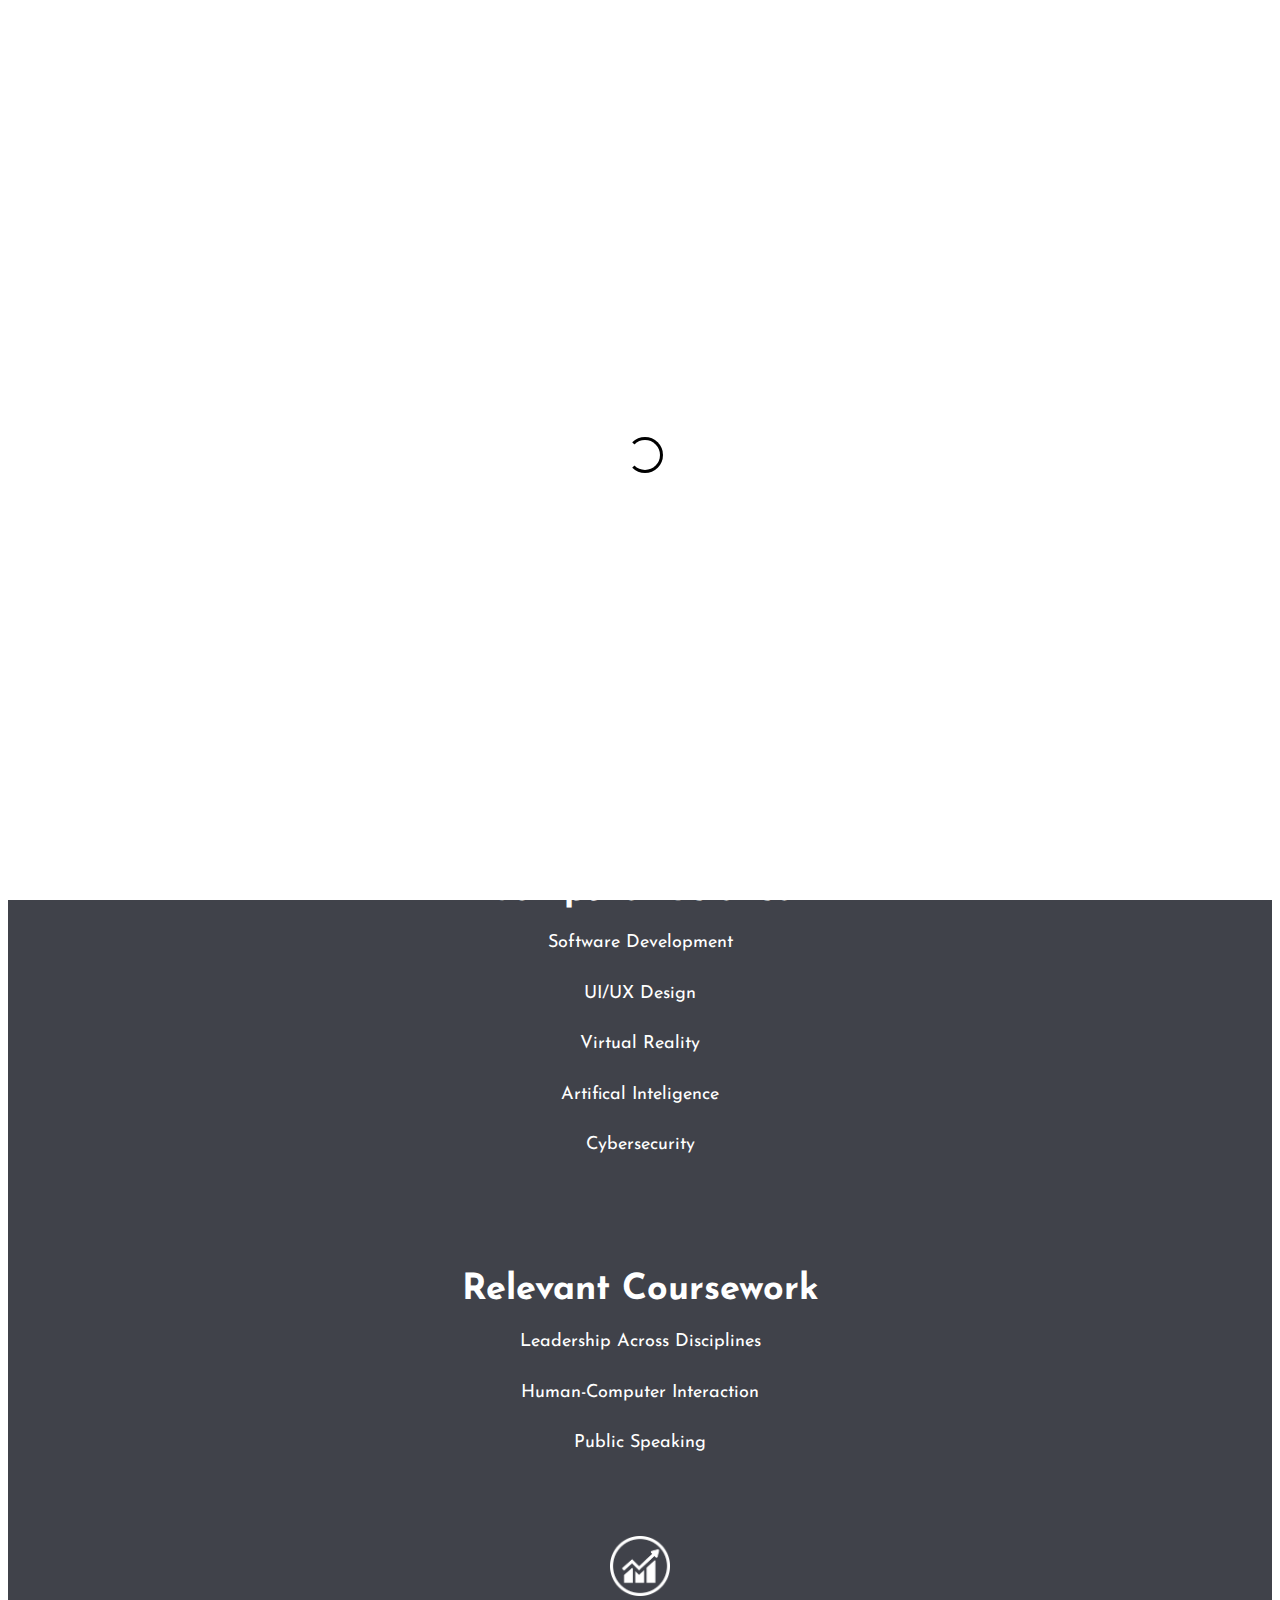
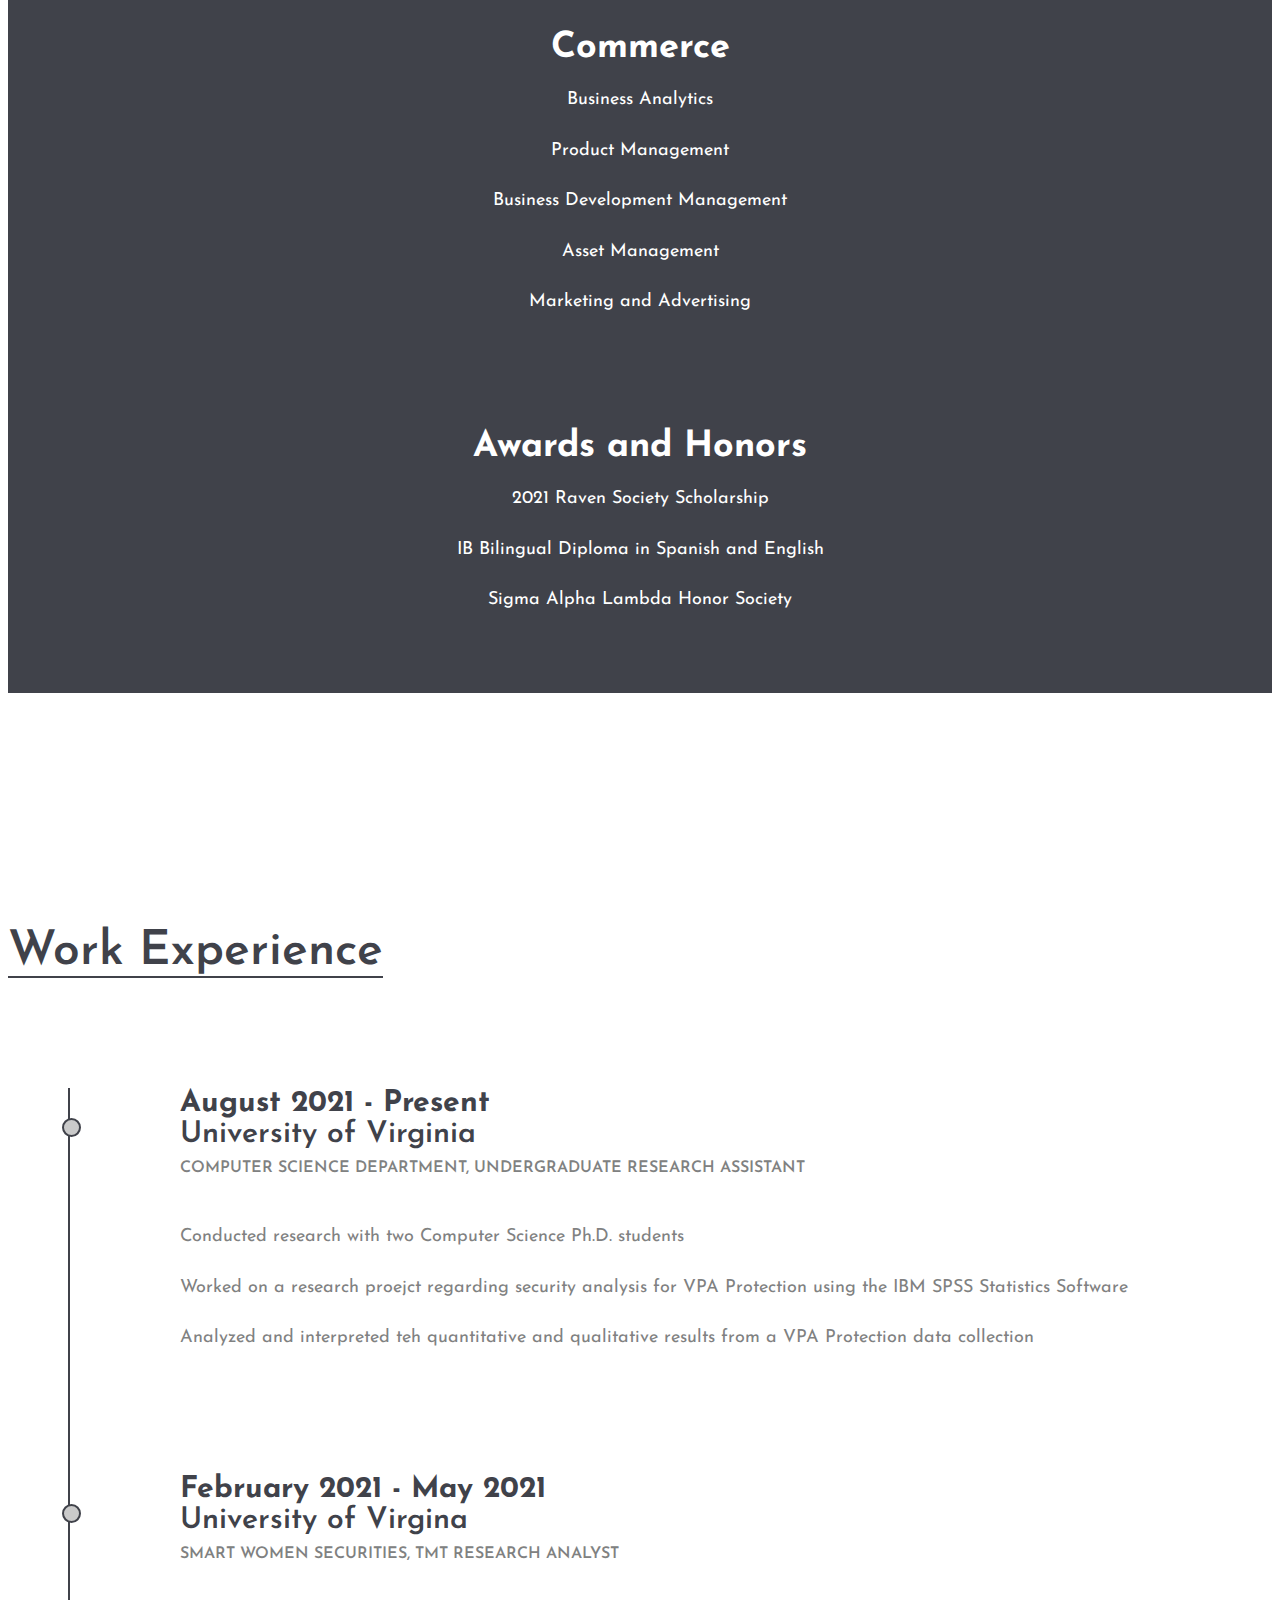
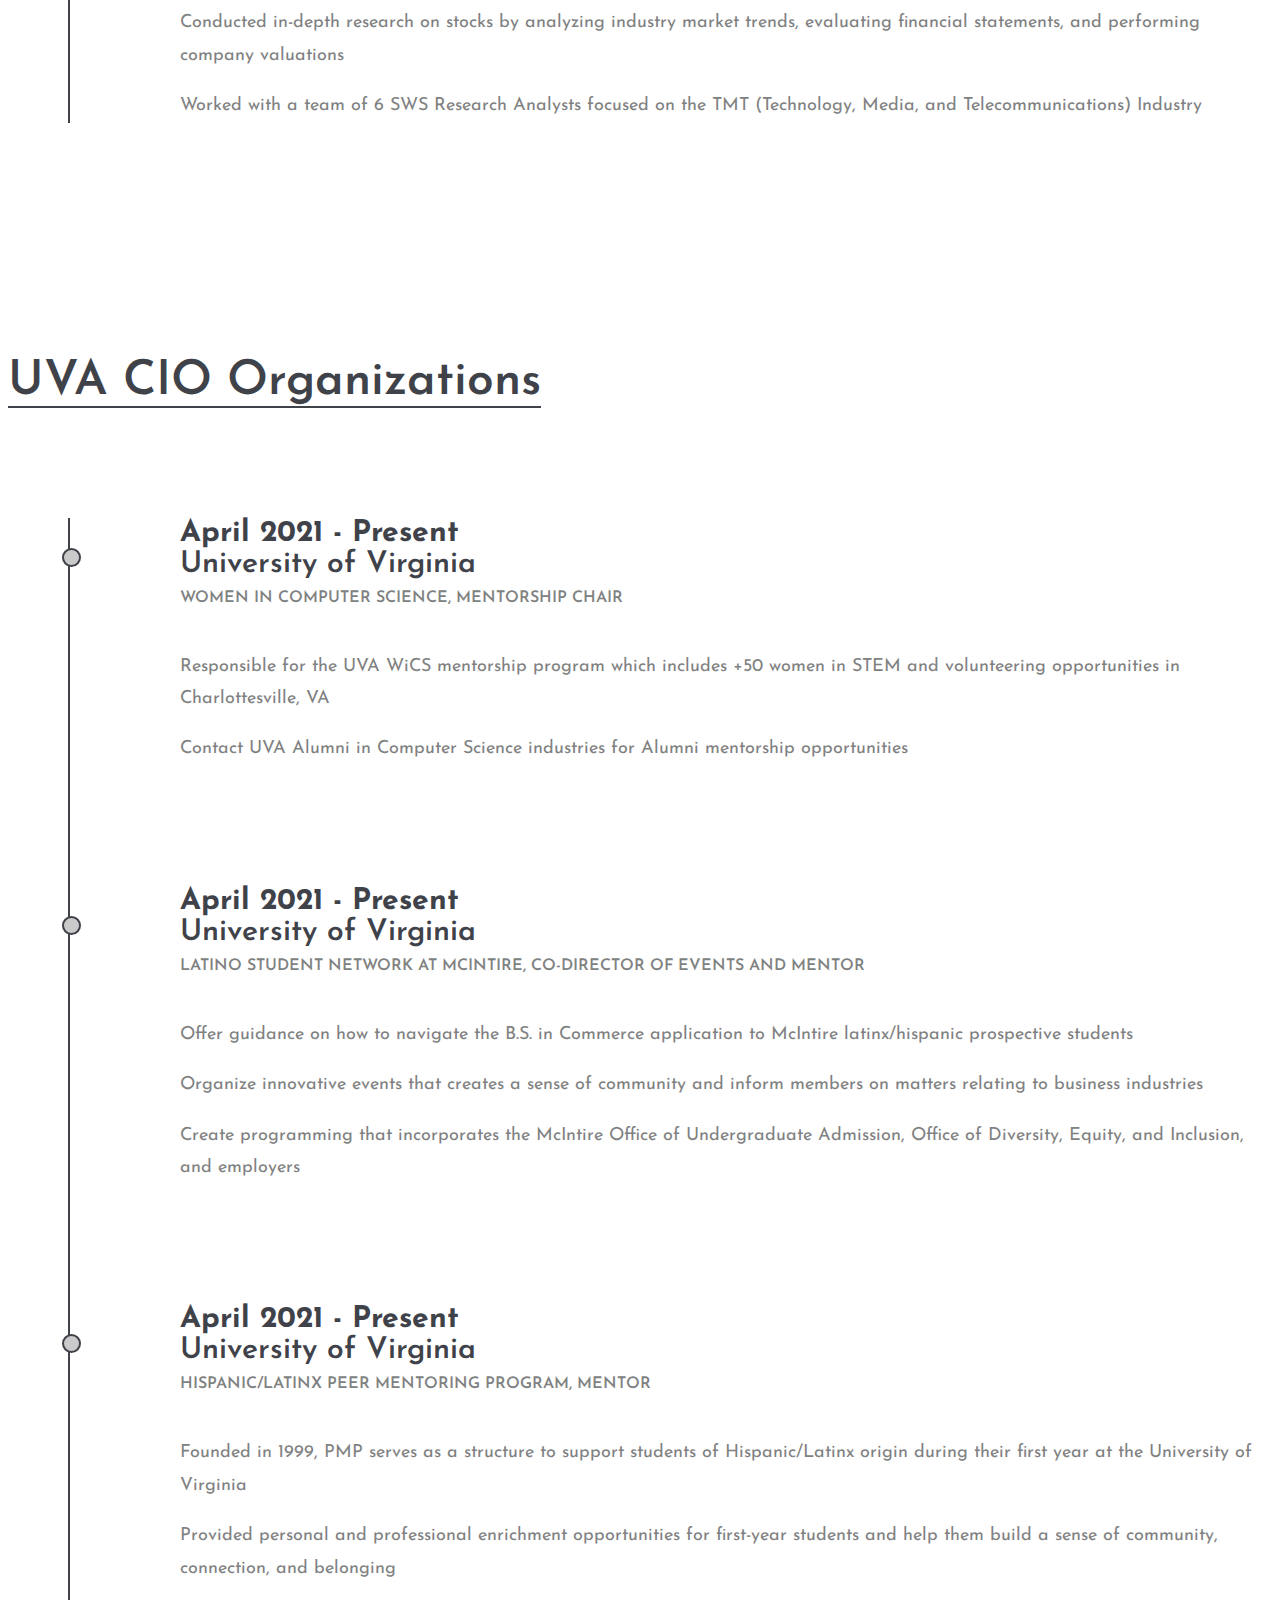
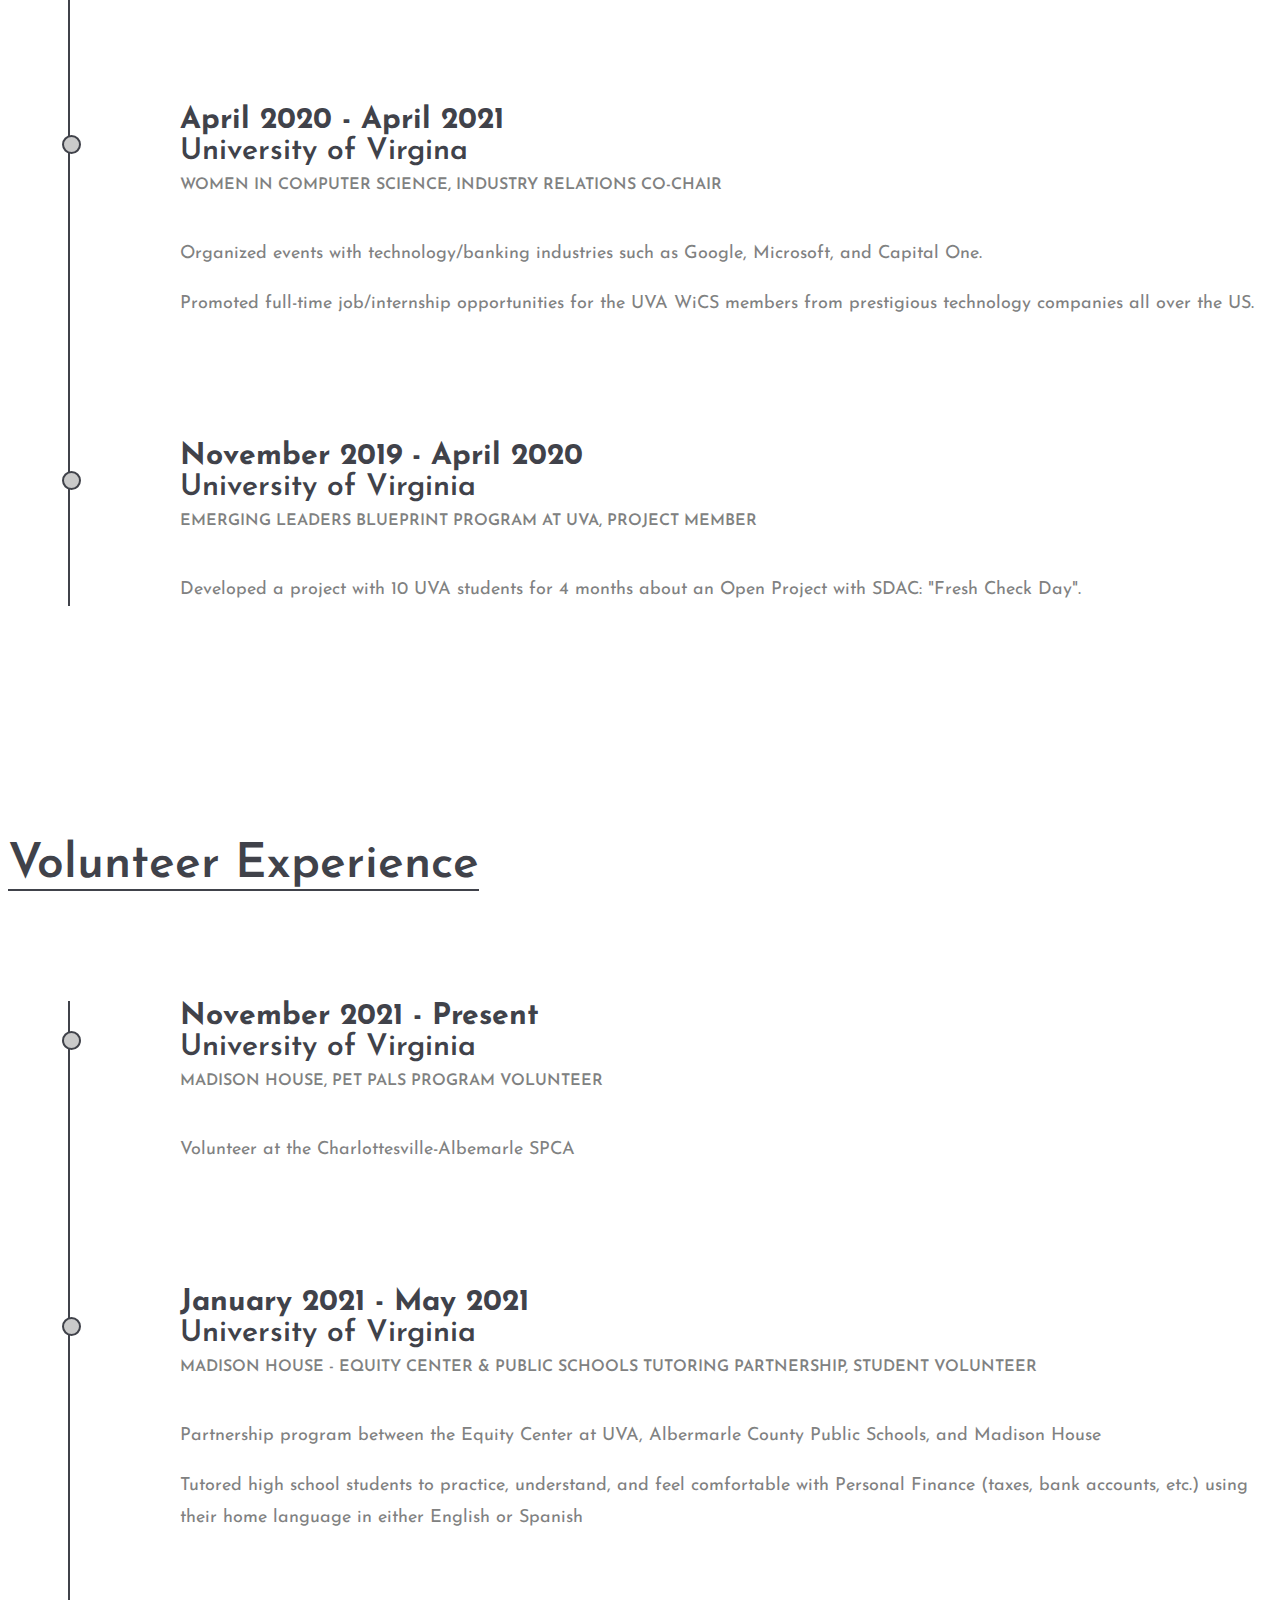
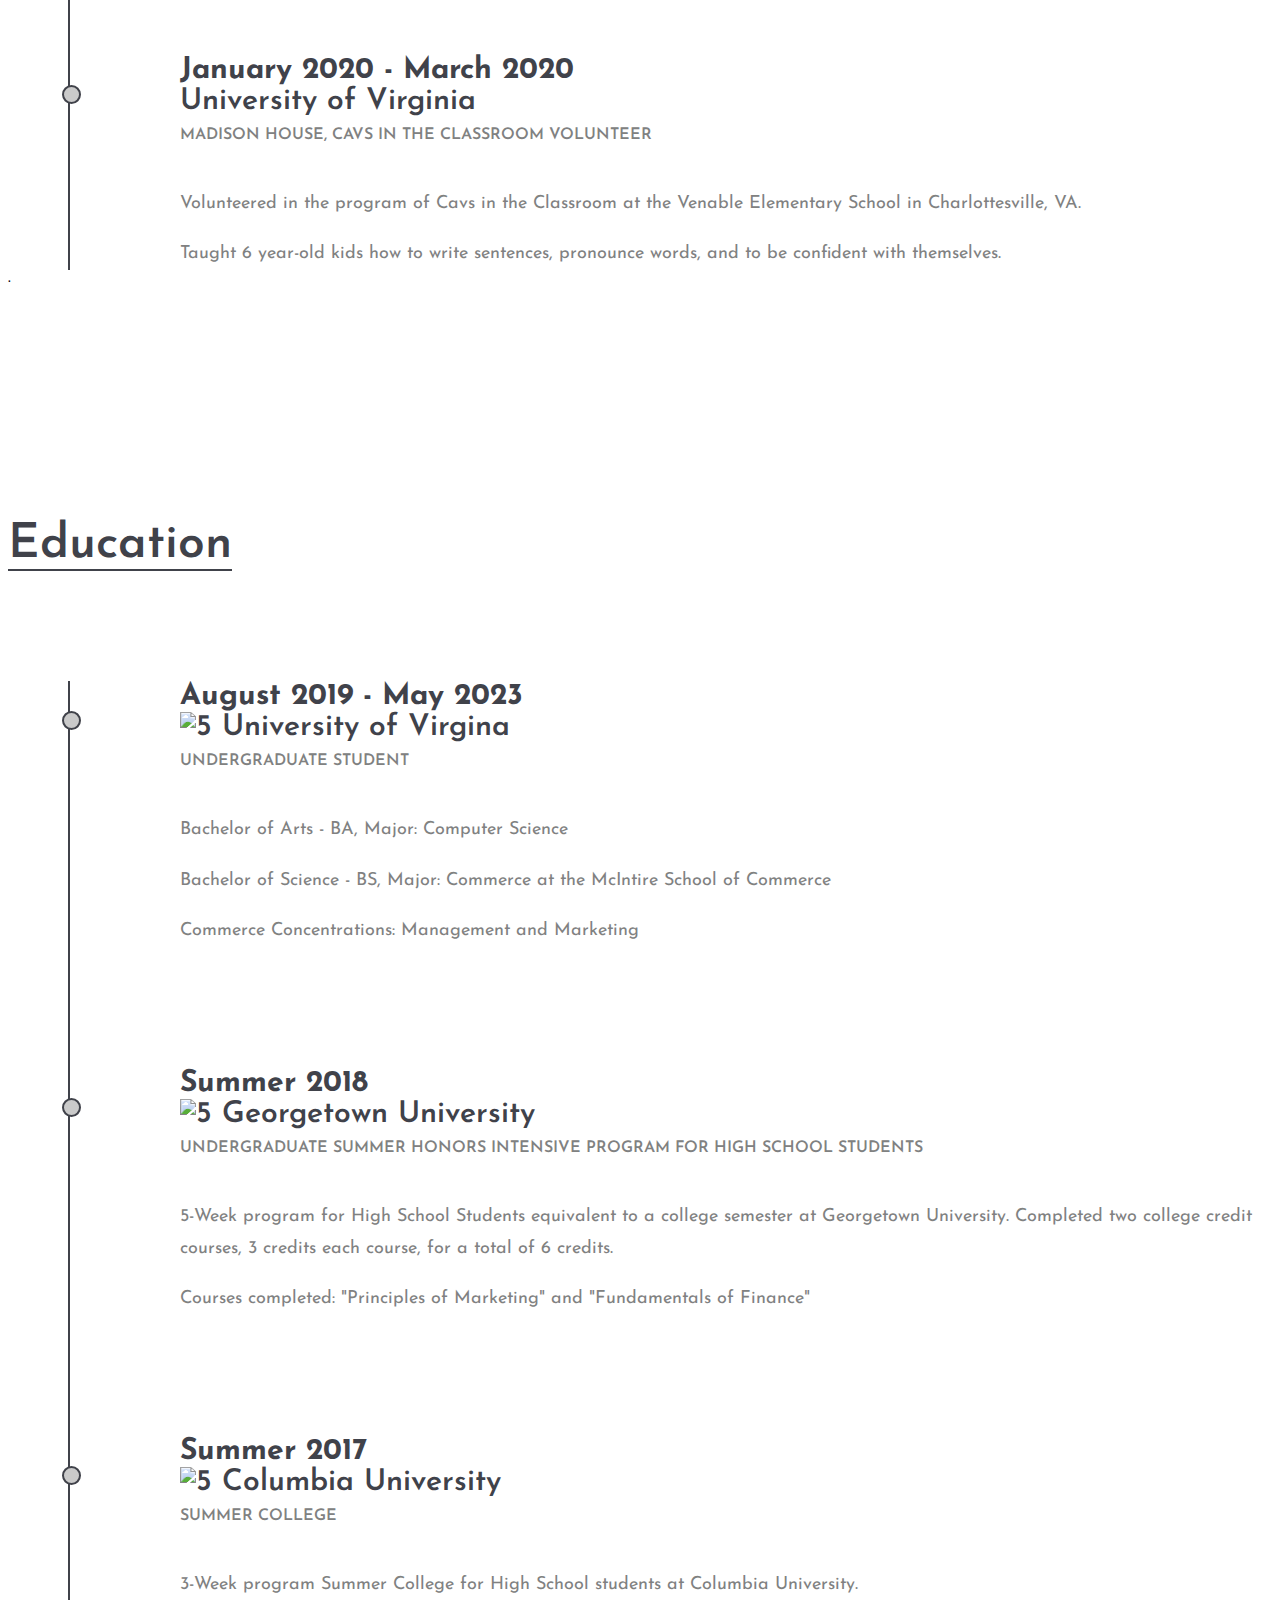
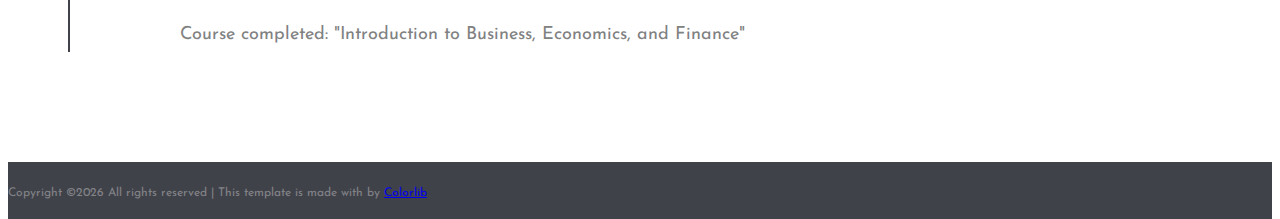
==== about-me.html @ 4128a7c3 "Update about-me.html" ====
<!DOCTYPE html>
<html lang="en">
<head>
	<title>Vix Clotet - About Me</title>
	<meta charset="UTF-8">
	<meta name="description" content="Vix's Personal Website">
	<meta name="keywords" content="resume, website, personal">
	<meta name="viewport" content="width=device-width, initial-scale=1.0">
	<!-- My Logo -->
	<link href="img/logo_icon.png.png" rel="shortcut icon"/>

	<!-- Google Fonts -->
	<link href="https://fonts.googleapis.com/css?family=Josefin+Sans:400,400i,600,600i,700" rel="stylesheet">

	<!-- Stylesheets -->
	<link rel="stylesheet" href="css/bootstrap.min.css"/>
	<link rel="stylesheet" href="css/font-awesome.min.css"/>
	<link rel="stylesheet" href="css/flaticon.css"/>
	<link rel="stylesheet" href="css/owl.carousel.css"/>
	<link rel="stylesheet" href="css/magnific-popup.css"/>
	<link rel="stylesheet" href="css/style.css"/>


	<!--[if lt IE 9]>
	  <script src="https://oss.maxcdn.com/html5shiv/3.7.2/html5shiv.min.js"></script>
	  <script src="https://oss.maxcdn.com/respond/1.4.2/respond.min.js"></script>
	<![endif]-->

</head>
<body>
	<!-- Page Preloder -->
	<div id="preloder">
		<div class="loader"></div>
	</div>

	<!-- Sections start -->
	<header class="header-section">
		<div class="container-fluid">
			<div class="row">
				<figure class='logo'>
					<img src="img/first_logo-removebg-preview.png" width='200' height='150'>
				</figure>
				<p>University of Virginia 2023</p>
				<div class="col-md-8 text-md-center header-buttons">
					<a href="https://vix4723.github.io/" class="site-btn">Home</a>
					<a href="personal-projects.html" class="site-btn">Personal Project</a>
					<a href="written-projects.html" class="site-btn">Written Projects</a>
					<a href="global-experience.html" class="site-btn">Global Experience</a>
					<a href="my-contact.html" class="site-btn">My Contact</a>
				</div>
			</div>
		</div>
	</header>
	<!-- Sections end -->

	<!-- My Skills section start -->
	<section class="extra-section spad pb-0">
		<div class="container-fluid">
			<div class="row">
				<div class="col-xl-8 offset-xl-2">
					<div class="section-title">
						<h2>My Interests and Skills</h2>
					</div>
					<div class="row">
						<div class="col-lg-3 col-md-6">
							<div class="fact-box">
								<div class="fact-content">
									<img src="img/icon/cs-icon.png" alt="">
									<h2><b> Computer Science</b></h2>
									<p>Software Development</p>
									<p>UI/UX Design</p>
									<p>Virtual Reality</p>
									<p>Artifical Inteligence</p>
									<p>Cybersecurity</p>
								</div>
							</div>
						</div>
						<div class="col-lg-3 col-md-6">
							<div class="fact-box">
								<div class="fact-content">
									<img src="img/icon/1-w.png" alt="">
									<h2><b>Relevant Coursework</b></h2>
									<p>Leadership Across Disciplines</p>
									<p>Human-Computer Interaction</p>
									<p>Public Speaking</p>
								</div>
							</div>
						</div>
						<div class="col-lg-3 col-md-6">
							<div class="fact-box">
								<div class="fact-content">
									<img src="img/icon/commerce-icon.png" alt="">
									<h2><b>Commerce</b></h2>
									<p>Business Analytics</p>
									<p>Product Management</p>
									<p>Business Development Management</p>
									<p>Asset Management</p>
									<p>Marketing and Advertising</p>
								</div>
							</div>
						</div>
						<div class="col-lg-3 col-md-6">
							<div class="fact-box">
								<div class="fact-content">
									<img src="img/icon/2-w.png" alt="">
									<h2><b>Awards and Honors</b></h2>
									<p>2021 Raven Society Scholarship </p>
									<p>IB Bilingual Diploma in Spanish and English</p>
									<p>Sigma Alpha Lambda Honor Society</p>
								</div>
							</div>
						</div>
					</div>
				</div>
			</div>
		</div>
	</section>
	<!-- Extra section end -->

	<!-- Work Experience Resume section start -->
	<section class="resume-section spad">
		<div class="container-fluid">
			<div class="row">
				<div class="col-xl-7 offset-xl-2">
					<div class="section-title">
						<h2> Work Experience</h2>
					</div>
					<ul class="resume-list">
						<li>
							<h3><b> August 2021 - Present </b></h3>
							<h3>University of Virginia</h3>
							<h4><!--<img src="img/uva_cs.PNG" alt="5"> --> Computer Science Department, Undergraduate Research Assistant</h4>
							<p>Conducted research with two Computer Science Ph.D. students<p/>
							<p>Worked on a research proejct regarding security analysis for VPA Protection using the IBM SPSS Statistics Software</p>
							<p>Analyzed and interpreted teh quantitative and qualitative results from a VPA Protection data collection</p>
						</li>
						<li>
							<h3><b>February 2021 - May 2021</b></h3>
							<h3>University of Virgina</h3>
							<h4><!--<img src="img/sws_uva.PNG" alt="5"> --> Smart Women Securities, TMT Research Analyst</h4>
							<p>Conducted in-depth research on stocks by analyzing industry market trends, evaluating financial statements, and performing company valuations</p>
							<p>Worked with a team of 6 SWS Research Analysts focused on the TMT (Technology, Media, and Telecommunications) Industry</p>
							
						</li>
					</ul>
				</div>
			</div>
		</div>
	</section>
	<!-- Work Experience Resume section end -->
	
	<!-- Organizations Resume section start -->
	<section class="resume-section spad">
		<div class="container-fluid">
			<div class="row">
				<div class="col-xl-7 offset-xl-2">
					<div class="section-title">
						<h2>UVA CIO Organizations</h2>
					</div>
					<ul class="resume-list">
						<li>
							<h3><b> April 2021 - Present</b></h3>
							<h3>University of Virginia</h3>
							<h4><!--<img src="img/wics_uva.PNG" alt="5"> -->Women in Computer Science, Mentorship Chair</h4>
							<p>Responsible for the UVA WiCS mentorship program which includes +50 women in STEM and volunteering opportunities in Charlottesville, VA</p>
							<p>Contact UVA Alumni in Computer Science industries for Alumni mentorship opportunities</p>
						</li>
						<li>
							<h3><b>April 2021 - Present</b></h3>
							<h3>University of Virginia</h3>
							<h4><!--<img src="img/lsn_uva.PNG" alt="5"> --> Latino Student Network at McIntire, Co-Director of Events and Mentor</h4>
							<p>Offer guidance on how to navigate the B.S. in Commerce application to McIntire latinx/hispanic prospective students</p>
							<p>Organize innovative events that creates a sense of community and inform members on matters relating to business industries</p>
							<p>Create programming that incorporates the McIntire Office of Undergraduate Admission, Office of Diversity, Equity, and Inclusion, and employers</p>
						</li>
						<li>
							<h3><b>April 2021 - Present</b></h3>
							<h3>University of Virginia</h3>
							<h4>Hispanic/Latinx Peer Mentoring Program, Mentor</h4>
							<p>Founded in 1999, PMP serves as a structure to support students of Hispanic/Latinx origin during their first year at the University of Virginia</p>
							<p>Provided personal and professional enrichment opportunities for first-year students and help them build a sense of community, connection, and belonging</p>
						</li>
						<li>
							<h3><b>April 2020 - April 2021</b></h3>
							<h3>University of Virgina</h3>
							<h4><!--<img src="img/wics_uva.PNG" alt="5"> -->Women in Computer Science, Industry Relations Co-Chair</h4>
							<p>Organized events with technology/banking industries such as Google, Microsoft, and Capital One.</p>
							<p>Promoted full-time job/internship opportunities for the UVA WiCS members from prestigious technology companies all over the US.</p>
						</li>
						<li>
							<h3><b>November 2019 - April 2020</b></h3>
							<h3>University of Virginia</h3>
							<h4><!--<img src="img/blueprint_leadership.PNG" alt="5"> --> Emerging Leaders Blueprint Program at UVA, Project Member</h4>
							<p>Developed a project with 10 UVA students for 4 months about an Open Project with SDAC: "Fresh Check Day". </p>
						</li>
					</ul>
				</div>
			</div>
		</div>
	</section>
	<!-- Organizations Resume section end -->
	
	<!-- Volunteer Experience Resume section start -->
	<section class="resume-section spad">
		<div class="container-fluid">
			<div class="row">
				<div class="col-xl-7 offset-xl-2">
					<div class="section-title">
						<h2>Volunteer Experience</h2>
					</div>
					<ul class="resume-list">
						<li>
							<h3><b>November 2021 - Present</b></h3>
							<h3>University of Virginia</h3>
							<h4><!--<img src="img/madison_house.PNG" alt="5" width="170" height="170"> --> Madison House, Pet Pals Program Volunteer</h4>
							<p>Volunteer at the Charlottesville-Albemarle SPCA</p>
						</li>
						<li>
							<h3><b>January 2021 - May 2021</b></h3>
							<h3>University of Virginia</h3>
							<h4><!--<img src="img/madison_house.PNG" alt="5" width="170" height="170"> --> Madison House - Equity Center & Public Schools Tutoring Partnership, Student Volunteer</h4>
							<p>Partnership program between the Equity Center at UVA, Albermarle County Public Schools, and Madison House</p>
							<p>Tutored high school students to practice, understand, and feel comfortable with Personal Finance (taxes, bank accounts, etc.) using their home language in either English or Spanish</p>
						</li>
						<li>
							<h3><b>January 2020 - March 2020</b></h3>
							<h3>University of Virginia</h3>
							<h4><!--<img src="img/madison_house.PNG" alt="5" width="170" height="170"> --> Madison House, Cavs in the Classroom Volunteer</h4>
							<p>Volunteered in the program of Cavs in the Classroom at the Venable Elementary School in Charlottesville, VA.</p>
							<p>Taught 6 year-old kids how to write sentences, pronounce words, and to be confident with themselves.</p>
						</li>
					</ul>
				</div>
			</div>
		</div>.
	</section>
	<!-- Volunteer Experience Resume section end -->

	<!-- Resume section start -->
	<section class="resume-section with-bg spad">
		<div class="container-fluid">
			<div class="row">
				<div class="col-xl-7 offset-xl-2">
					<div class="section-title">
						<h2>Education</h2>
					</div>
					<ul class="resume-list">
						<li>
							<h3><b>August 2019 - May 2023</b></h3>
							<h3><img src="img/uva-logo.PNG" alt="5"> University of Virgina</h3>
							<h4>Undergraduate Student</h4>
							<p>Bachelor of Arts - BA, Major: Computer Science</p>
							<p>Bachelor of Science - BS, Major: Commerce at the McIntire School of Commerce </p>
							<p>Commerce Concentrations: Management and Marketing</p>
						</li>
						<li>
							<h3><b>Summer 2018</b></h3>
							<h3><img src="img/gtown-logo.PNG" alt="5"> Georgetown University</h3>
							<h4>Undergraduate Summer Honors Intensive Program for High School Students</h4>
							<p>5-Week program for High School Students equivalent to a college semester at Georgetown University. Completed two college credit courses, 3 credits each course, for a total of 6 credits. </p>
							<p>Courses completed: "Principles of Marketing" and "Fundamentals of Finance"</p>
						</li>
						<li>
							<h3><b>Summer 2017</b></h3>
							<h3><img src="img/columbia-logo.PNG" alt="5"> Columbia University</h3>
							<h4>Summer College</h4>
							<p>3-Week program Summer College for High School students at Columbia University.</p>
							<p>Course completed: "Introduction to Business, Economics, and Finance" </p>
						</li>
					</ul>
				</div>
			</div>
		</div>
	</section>
	<!-- Resume section end -->

	<!-- Footer section start -->
	<footer class="footer-section">
		<div class="container text-center">
			<div class="copyright"><!-- Link back to Colorlib can't be removed. Template is licensed under CC BY 3.0. -->
Copyright &copy;<script>document.write(new Date().getFullYear());</script> All rights reserved | This template is made with <i class="fa fa-heart-o" aria-hidden="true"></i> by <a href="https://colorlib.com" target="_blank">Colorlib</a>
<!-- Link back to Colorlib can't be removed. Template is licensed under CC BY 3.0. -->
</div>
		</div>
	</footer>
	<!-- Footer section end -->


	<!--====== Javascripts & Jquery ======-->
	<script src="js/jquery-2.1.4.min.js"></script>
	<script src="js/bootstrap.min.js"></script>
	<script src="js/owl.carousel.min.js"></script>
	<script src="js/magnific-popup.min.js"></script>
	<script src="js/circle-progress.min.js"></script>
	<script src="js/main.js"></script>
</body>
</html>
---- css/style.css ----
html,
body {
	height: 100%;
	font-family: 'Josefin Sans', sans-serif;
}

h1,
h2,
h3,
h4,
h5,
h6 {
	color: #40424a;
	margin: 0;
	font-weight: 600;
	font-family: 'Josefin Sans', sans-serif;
}

h2 {
	font-size: 48px;
}

h3 {
	font-size: 30px;
}

p {
	font-size: 18px;
	color: #808181;
	line-height: 1.8;
}

img {
	max-width: 100%;
}

input:focus,
select:focus,
button:focus,
textarea:focus {
	outline: none;
}

a:hover,
a:focus {
	text-decoration: none;
	outline: none;
}

ul,
ol {
	padding: 0;
	margin: 0;
}

/*---------------------
	Helper CSS
-----------------------*/
.spad {
	padding-top: 125px;
	padding-bottom: 110px;
}

.section-title h2 {
	display: inline-block;
	position: relative;
	margin-bottom: 110px;
	padding-bottom: 2px;
	line-height: normal;
}

.section-title h2:after {
	position: absolute;
	content: '';
	width: 100%;
	height: 2px;
	left: 0;
	bottom: 0;
	background: #40424a;
}

.set-bg {
	background-repeat: no-repeat;
	background-size: cover;
}

/*------------------------
  Common Elements
--------------------------*/

/* Preloder */
#preloder {
	position: fixed;
	width: 100%;
	height: 100%;
	top: 0;
	left: 0;
	z-index: 999999;
	background: #fff;
}

.loader {
	width: 30px;
	height: 30px;
	border: 3px solid #000;
	position: absolute;
	top: 50%;
	left: 50%;
	margin-top: -13px;
	margin-left: -13px;
	border-radius: 60px;
	border-left-color: transparent;
	animation: loader 0.8s linear infinite;
	-webkit-animation: loader 0.8s linear infinite;
}

@keyframes loader {
	0% {
		-webkit-transform: rotate(0deg);
		        transform: rotate(0deg);
	}
	50% {
		-webkit-transform: rotate(180deg);
		        transform: rotate(180deg);
	}
	100% {
		-webkit-transform: rotate(360deg);
		        transform: rotate(360deg);
	}
}

@-webkit-keyframes loader {
	0% {
		-webkit-transform: rotate(0deg);
	}
	50% {
		-webkit-transform: rotate(180deg);
	}
	100% {
		-webkit-transform: rotate(360deg);
	}
}

/* Site Buttons */
.site-btn {
	display: inline-block;
	text-transform: uppercase;
	font-size: 12px;
	min-width: 213px;
	min-height: 20px;
	text-align: center;
	padding: 20px 10px 15px;
	position: relative;
	background-color: #fff;
	margin-right: 10px;
	border: 2px solid #40424a;
	color: #40424a;
	font-weight: 700;
}

.site-btn:hover {
	color: #40424a;
}

.circle-progress {
	text-align: center;
	padding-top: 30px;
	display: inline-block;
}

.circle-progress .prog-circle {
	margin-bottom: -155px;
}

.circle-progress canvas {
	-webkit-transform: rotate(90deg);
	-ms-transform: rotate(90deg);
	transform: rotate(90deg);
}

.circle-progress .progress-info {
	background: #f2f7f8;
	width: 127px;
	height: 127px;
	border-radius: 150px;
	margin: 0 auto;
	padding-top: 45px;
}

.circle-progress .progress-info h2 {
	font-size: 36px;
	color: #40424a !important;
}

.circle-progress .prog-title {
	text-align: center;
	margin-top: 55px;
}

.circle-progress .prog-title h3 {
	font-size: 16px;
	text-transform: uppercase;
}

.circle-progress .prog-title p {
	font-size: 15px;
	color: #808181 !important;
}

/* Image Popup */
.img-popup-warp .mfp-content,
.img-popup-warp.mfp-ready.mfp-removing .mfp-content {
	opacity: 0;
	-webkit-transform: scale(0.8);
	-ms-transform: scale(0.8);
	transform: scale(0.8);
	-webkit-transition: all 0.4s;
	-o-transition: all 0.4s;
	transition: all 0.4s;
}

.img-popup-warp.mfp-ready .mfp-content {
	opacity: 1;
	-webkit-transform: scale(1);
	-ms-transform: scale(1);
	transform: scale(1);
}

/* Fact box */
.fact-box {
	height: 375px;
	display: table;
	width: 100%;
	background: #40424a;
}

.fact-box.trans {
	background-color: transparent;
}

.fact-box .fact-content {
	display: table-cell;
	vertical-align: middle;
	text-align: center;
}

.fact-box .fact-content img {
	width: 60px;
	margin-bottom: 30px;
}

.fact-box .fact-content h2 {
	font-size: 36px;
	color: #fff;
}

.fact-box .fact-content p {
	color: #fff;
	margin-bottom: 0;
}

/* Porgess bar */
.single-progress-item {
	margin-bottom: 35px;
	position: relative;
}

.single-progress-item p {
	color: #40424a;
	margin-bottom: 0;
	font-weight: 600;
}

.progress-bar-style {
	display: block;
	height: 2px;
	position: relative;
	width: 100%;
	margin-bottom: 10px;
}

.bar-inner {
	position: absolute;
	height: 100%;
	left: 0;
	top: 0;
	background: #40424a;
}

.bar-inner span {
	position: absolute;
	right: 0;
	bottom: -30px;
	color: #40424a;
	font-weight: 600;
}

/* Progress dots */
.language-progress {
	max-width: 280px;
	list-style: none;
}

.language-progress li {
	font-size: 24px;
	position: relative;
	padding-right: 150px;
	margin-bottom: 30px;
}

.language-progress .lan-prog {
	position: absolute;
	right: 0;
	top: 0;
}

.language-progress .lan-prog span {
	width: 12px;
	height: 12px;
	display: inline-block;
	margin-right: 18px;
	border-radius: 12px;
	background: #40424a;
}

.language-progress .lan-prog span.fade-ele {
	background: #cacaca;
}

/* Icon Box */
.icon-box {
	text-align: center;
	display: inline-block;
	margin-right: 60px;
}

.icon-box:last-child {
	margin-right: 0;
}

.icon-box i {
	font-size: 60px;
}

.icon-box p {
	color: #40424a;
}

.social-links a {
	-webkit-transition: all 0.3s;
	-o-transition: all 0.3s;
	transition: all 0.3s;
}

/*---------------------
	Header section
-----------------------*/
.header-section {
	padding: 50px 40px;
	background: #f2f7f8;
}

.site-logo h2 {
	font-size: 36px;
}

.site-logo h2 a {
	color: #40424a;
}

.site-logo p {
	font-size: 14px;
	line-height: normal;
}

.header-buttons a {
	margin-top: 15px;
}

/*---------------------
	Hero section
-----------------------*/
.hero-section {
	background: #f2f7f8;
}

.hero-text {
	margin-bottom: 80px;
}

.hero-text h2 {
	font-size: 170px;
	line-height: normal;
	margin-bottom: 20px;
}

.hero-text p {
	font-size: 33px;
	line-height: 1.3;
}

.hero-image {
	padding-top: 70px;
}

.hero-info h2 {
	margin-bottom: 30px;
}

.hero-info ul {
	list-style: none;
}

.hero-info ul li {
	font-size: 24px;
	color: #808181;
	margin-bottom: 15px;
}

.hero-info ul li span {
	color: #40424a;
	display: inline-block;
	min-width: 220px;
}

.hero-info ul li:last-child {
	margin-bottom: 0;
}

/*---------------------
	Social section
-----------------------*/
.social-section {
	background: #f9f9f9;
	padding: 80px 0;
}

.social-section .social-links {
	display: inline-block;
	background: #f9f9f9;
	position: relative;
	z-index: 5;
}

.social-section .social-links a {
	color: #484848;
	font-size: 36px;
	margin-right: 40px;
}

.social-section .social-link-warp {
	position: relative;
}

.social-section .social-link-warp h2 {
	display: inline-block;
	float: right;
	font-weight: 400;
	padding-left: 30px;
	background: #f9f9f9;
	position: relative;
	z-index: 5;
}

.social-section .social-link-warp:after {
	position: absolute;
	content: '';
	width: 50%;
	height: 2px;
	left: 23%;
	top: 50%;
	margin-top: 1px;
	background: #cbcbcb;
}

/*---------------------
	Resume section
----------------------*/
.resume-section.with-bg {
	background-image: url(../img/resume-bg.jpg);
	background-repeat: no-repeat;
	background-size: cover;
}

.resume-list {
	list-style: none;
	margin-left: 60px;
	padding-left: 110px;
	border-left: 2px solid #40424a;
}

.resume-list li {
	margin-bottom: 120px;
	position: relative;
}

.resume-list li:last-child {
	margin-bottom: 0;
}

.resume-list li:after {
	position: absolute;
	content: '';
	width: 15px;
	height: 15px;
	border: 2px solid #40424a;
	border-radius: 50px;
	background: #cacaca;
	top: 30px;
	left: -118px;
}

.resume-list h2 {
	font-size: 72px;
	margin-bottom: 10px;
}

.resume-list h4 {
	font-size: 16px;
	text-transform: uppercase;
	color: #808181;
	margin-top: 10px;
	margin-bottom: 45px;
}

.resume-list p {
	margin-bottom: 0;
}

/*---------------------
	Review section
-----------------------*/
.review-slider {
	padding-left: 150px;
}

.review-slider .owl-dots {
	position: absolute;
	left: 50px;
	top: 70px;
}

.review-slider .owl-dots .owl-dot {
	width: 12px;
	height: 12px;
	border: 2px solid #40424a;
	border-radius: 50px;
	background: #cacaca;
	margin-bottom: 15px;
}

.review-slider .owl-dots .owl-dot.active {
	background: #40424a;
}

.single-review .qut {
	font-size: 120px;
	line-height: 0;
	color: #505259;
	margin-top: 60px;
}

.single-review p {
	margin-bottom: 40px;
}

.single-review h3 {
	font-size: 24px;
	margin-bottom: 10px;
}

.single-review h4 {
	font-size: 16px;
}

/*---------------------
	Portfolio section
----------------------*/
.portfolio-warp {
	padding: 0 60px;
}

.portfolio-item h2 {
	font-size: 24px;
	margin-bottom: 5px;
}

.portfolio-item p {
	font-size: 14px;
	margin-bottom: 0;
}

.portfolio-item .port-pic {
	margin-bottom: 30px;
	display: block;
	height: 480px;
	background: #333;
	background-position: center center;
	background-size: cover;
	overflow: hidden;
	position: relative;
}

.portfolio-item .port-pic:after {
	position: absolute;
	content: '';
	left: 0;
	bottom: 0;
	width: 100%;
	height: 0;
	background: #000;
	opacity: 0;
	z-index: 2;
	-webkit-transition: all 0.4s cubic-bezier(0.55, 0.09, 0.68, 0.53) 0s;
	-o-transition: all 0.4s cubic-bezier(0.55, 0.09, 0.68, 0.53) 0s;
	transition: all 0.4s cubic-bezier(0.55, 0.09, 0.68, 0.53) 0s;
}

.portfolio-item:hover .port-pic:after {
	opacity: 0.8;
	height: 100%;
	top: 0;
}

/*---------------------
	Contact section
-----------------------*/
.contact-form {
	display: block;
	width: 100%;
}

.contact-form input {
	background-color: transparent;
	padding-left: 25px;
	height: 60px;
	width: 100%;
	border: none;
	border-bottom: 2px solid #cacaca;
	margin-bottom: 30px;
	font-size: 13px;
}

.contact-form textarea {
	padding-left: 25px;
	height: 200px;
	width: 100%;
	border: none;
	border-bottom: 2px solid #cacaca;
	margin-bottom: 30px;
	font-size: 13px;
	background-color: transparent;
}

.contact-form ::-webkit-input-placeholder {
	font-style: italic;
}

.contact-form :-ms-input-placeholder {
	font-style: italic;
}

.contact-form ::-ms-input-placeholder {
	font-style: italic;
}

.contact-form ::placeholder {
	font-style: italic;
}

/*---------------------
	Footer section
-----------------------*/
.footer-section {
	background: #40424a;
	padding: 20px 0;
}

.copyright {
	padding-top: 5px;
	font-size: 12px;
	color: #838488;
	line-height: normal;
}

/*---------------------
	Home 2 Style
-----------------------*/
.home-two-style {
	background-image: url(../img/home-2-bg.png);
	background-repeat: no-repeat;
	background-size: cover;
	background-position: top center;
	background-color: #009fff;
}

.home-two-style .header-section,
.home-two-style .hero-section,
.home-two-style .social-section,
.home-two-style .review-slider .owl-dots .owl-dot,
.home-two-style .site-btn,
.home-two-style .fact-box,
.home-two-style .social-links,
.home-two-style .social-section .social-link-warp h2 {
	background-color: transparent;
}

.home-two-style h1,
.home-two-style h2,
.home-two-style h3,
.home-two-style h4,
.home-two-style h5,
.home-two-style h6,
.home-two-style p,
.home-two-style .site-logo h2 a,
.home-two-style .site-logo p,
.home-two-style .hero-info ul li,
.home-two-style .hero-info ul li span,
.home-two-style .single-review .qut,
.home-two-style .site-btn,
.home-two-style .social-section .social-links a,
.home-two-style .contact-form input,
.home-two-style .contact-form textarea,
.home-two-style .circle-progress .prog-title p,
.home-two-style .circle-progress .prog-title h3,
.home-two-style .circle-progress .progress-info h2 {
	color: #fff !important;
}

.home-two-style .section-title h2:after,
.home-two-style .review-slider .owl-dots .owl-dot.active {
	background: #fff;
}

.home-two-style .resume-list,
.home-two-style .resume-list li:after,
.home-two-style .review-slider .owl-dots .owl-dot,
.home-two-style .site-btn,
.home-two-style .contact-form input,
.home-two-style .contact-form textarea {
	border-color: #fff;
}

.home-two-style .hero-image {
	padding-left: 0px;
	padding-top: 200px;
}

.home-two-style .hero-image img {
	-webkit-box-shadow: 6px 20px 50px rgba(0, 0, 0, 0.5294117647);
	        box-shadow: 6px 20px 50px rgba(0, 0, 0, 0.5294117647);
}

.home-two-style .resume-list li:after {
	background: #009fff;
}

.home-two-style .circle-progress .progress-info {
	background: #50bcfd;
}

.home-two-style .fact-box {
	border: 2px solid #fff;
}

.home-two-style .fact-box.trans {
	border: none;
}

.home-two-style .footer-section {
	background: #3a4db4;
}

.home-two-style .contact-form ::-webkit-input-placeholder {
	color: #fff;
}

.home-two-style .contact-form :-ms-input-placeholder {
	color: #fff;
}

.home-two-style .contact-form ::-ms-input-placeholder {
	color: #fff;
}

.home-two-style .contact-form ::placeholder {
	color: #fff;
}

/*---------------------
	Home 3 Style
-----------------------*/
.home-three-style .main-left-area,
.home-four-style .main-left-area {
	background: #f2f7f8;
	padding-top: 200px;
	padding-right: 80px;
	padding-left: 80px;
}

.home-three-style .main-left-area .section-title h2,
.home-four-style .main-left-area .section-title h2 {
	margin-bottom: 130px;
}

.home-three-style .main-right-area,
.home-four-style .main-right-area {
	padding-top: 200px;
	padding-left: 110px;
}

.home-three-style .resume-list li,
.home-four-style .resume-list li {
	padding-left: 0;
}

.home-three-style .resume-list li:after,
.home-four-style .resume-list li:after {
	display: none;
}

.home-three-style .resume-list,
.home-four-style .resume-list {
	border-left: none;
	padding-left: 0;
	margin-left: 0;
}

.home-three-style .header-section,
.home-four-style .header-section {
	padding: 50px 80px;
	background: transparent;
	position: absolute;
	width: 100%;
	z-index: 1;
}

.home-three-style .hero-image,
.home-four-style .hero-image {
	margin-bottom: 100px;
}

.home-three-style .hero-text h2,
.home-four-style .hero-text h2 {
	font-size: 72px;
	margin-bottom: 40px;
}

.home-three-style .review-slider,
.home-four-style .review-slider {
	padding-left: 0;
}

.home-three-style .review-slider .owl-dots,
.home-four-style .review-slider .owl-dots {
	position: relative;
	left: 0;
	top: 0;
	padding-top: 50px;
}

.home-three-style .review-slider .owl-dots .owl-dot,
.home-four-style .review-slider .owl-dots .owl-dot {
	display: inline-block;
	margin-right: 15px;
	background: #cacaca;
	border: none;
}

.home-three-style .review-slider .owl-dots .owl-dot.active,
.home-four-style .review-slider .owl-dots .owl-dot.active {
	background: #40424a;
}

.home-three-style .skills,
.home-four-style .skills {
	max-width: 555px;
}

.home-three-style .fact-box.trans,
.home-four-style .fact-box.trans {
	margin-bottom: 80px;
}

.home-three-style .social-links,
.home-four-style .social-links {
	text-align: center;
	padding-bottom: 70px;
	padding-top: 120px;
}

.home-three-style .social-links a,
.home-four-style .social-links a {
	font-size: 30px;
	margin-right: 40px;
	color: #b9b9b9;
}

.home-three-style .social-links a:hover,
.home-four-style .social-links a:hover {
	color: #484848;
}

/*---------------------
	Home 4 Style
-----------------------*/
.home-four-style .site-logo h2 a,
.home-four-style .site-logo p {
	color: #fff;
}

.home-four-style .main-left-area {
	position: relative;
	/* Permalink - use to edit and share this gradient: http://colorzilla.com/gradient-editor/#481340+0,ff0f3c+100,ff0f3c+100 */
	background: #481340;
	/* Old browsers */
	/* FF3.6-15 */
	background: -webkit-linear-gradient(top, #481340 0%, #ff0f3c 100%, #ff0f3c 100%);
	/* Chrome10-25,Safari5.1-6 */
	background: -webkit-gradient(linear, left top, left bottom, from(#481340), color-stop(100%, #ff0f3c), to(#ff0f3c));
	background: -o-linear-gradient(top, #481340 0%, #ff0f3c 100%, #ff0f3c 100%);
	background: linear-gradient(to bottom, #481340 0%, #ff0f3c 100%, #ff0f3c 100%);
	/* W3C, IE10+, FF16+, Chrome26+, Opera12+, Safari7+ */
	filter: progid:DXImageTransform.Microsoft.gradient( startColorstr='#481340', endColorstr='#ff0f3c', GradientType=0);
	/* IE6-9 */
}

.home-four-style .main-left-area:after {
	position: absolute;
	content: "";
	width: 100%;
	height: 800px;
	top: 0;
	left: 0;
	background-image: url("../img/home-4-bg.png");
	background-repeat: no-repeat;
	background-size: cover;
}

.home-four-style .main-left-area h1,
.home-four-style .main-left-area h2,
.home-four-style .main-left-area h3,
.home-four-style .main-left-area h4,
.home-four-style .main-left-area h5,
.home-four-style .main-left-area h6,
.home-four-style .main-left-area p,
.home-four-style .main-left-area .hero-info ul li,
.home-four-style .main-left-area .hero-info ul li span,
.home-four-style .main-left-area .site-btn,
.home-four-style .main-left-area .social-section,
.home-four-style .main-left-area .social-links a,
.home-four-style .main-left-area .contact-form input,
.home-four-style .main-left-area .contact-form textarea,
.home-four-style .main-left-area .circle-progress .prog-title p,
.home-four-style .main-left-area .circle-progress .prog-title h3,
.home-four-style .main-left-area .circle-progress .progress-info h2,
.home-four-style .main-left-area .language-progress li {
	color: #fff !important;
}

.home-four-style .main-left-area .circle-progress .progress-info {
	background: rgba(255, 255, 255, 0.29);
}

.home-four-style .main-left-area .section-title h2:after,
.home-four-style .main-left-area .language-progress .lan-prog span {
	background: #fff;
}

.home-four-style .main-left-area .language-progress .lan-prog span.fade-ele {
	background: rgba(255, 255, 255, 0.29);
}

.home-four-style .main-left-area .fact-box {
	background-color: transparent;
	border: 2px solid #fff;
}

.home-four-style .main-left-area .fact-box.trans {
	border: none;
}

.home-four-style .main-left-area .intro-section {
	position: relative;
	z-index: 2;
}

.home-four-style .main-right-area .section-title h2:after,
.home-four-style .main-right-area .review-slider .owl-dots .owl-dot.active {
	background: #ff0f3c;
}

.home-four-style .main-right-area .resume-list h2,
.home-four-style .main-right-area .single-review .qut {
	color: #ff0f3c;
}

/*---------------------
	Home 5 Style
-----------------------*/
.home-five-style .header-section {
	padding: 50px 80px;
	background: transparent;
	position: absolute;
	width: 100%;
	z-index: 1;
}

.home-five-style .hero-section {
	padding-top: 70px;
}

.home-five-style .hero-section img {
	margin-bottom: 60px;
}

.home-five-style .hero-text h2 {
	font-size: 72px;
	margin-bottom: 40px;
}

.home-five-style .social-links {
	padding-top: 0px;
	text-align: center;
	padding-bottom: 70px;
}

.home-five-style .social-links a {
	font-size: 30px;
	margin-right: 40px;
	color: #b9b9b9;
}

.home-five-style .social-links a:hover {
	color: #484848;
}

.home-five-style .resume-list li {
	padding-left: 0;
}

.home-five-style .resume-list li:after {
	display: none;
}

.home-five-style .resume-list {
	border-left: none;
	padding-left: 0;
	margin-left: 0;
}

.home-five-style .review-slider {
	padding-left: 0;
}

.home-five-style .review-slider .owl-dots {
	position: relative;
	left: 0;
	top: 0;
	padding-top: 50px;
}

.home-five-style .review-slider .owl-dots .owl-dot {
	display: inline-block;
	margin-right: 15px;
	background: #cacaca;
	border: none;
}

.home-five-style .review-slider .owl-dots .owl-dot.active {
	background: #40424a;
}

.home-five-style .circle-progress {
	padding-top: 0;
}

/*---------------------
	Home 6 Style
-----------------------*/
.home-six-style .site-logo h2 a,
.home-six-style .site-logo p,
.home-six-style .hero-text h2,
.home-six-style .hero-text p,
.home-six-style .social-links a {
	color: #fff;
}

.home-six-style .resume-list h2,
.home-six-style .icon-box i,
.home-six-style .single-review .qut {
	color: #009fff;
}

.home-six-style .section-title h2:after,
.home-six-style .fact-box,
.home-six-style .review-slider .owl-dots .owl-dot.active,
.home-six-style .language-progress .lan-prog span {
	background: #009fff;
}

.home-six-style .language-progress .lan-prog span.fade-ele {
	background: #cacaca;
}

.home-six-style .header-section {
	padding: 50px 80px;
	background: transparent;
	position: absolute;
	width: 100%;
	z-index: 1;
}

.home-six-style .hero-section {
	background: #009fff;
	padding-top: 70px;
}

.home-six-style .hero-section img {
	margin-bottom: 60px;
}

.home-six-style .hero-text h2 {
	font-size: 72px;
	margin-bottom: 40px;
}

.home-six-style .social-links {
	padding-top: 0px;
	text-align: center;
	padding-bottom: 70px;
}

.home-six-style .social-links a {
	font-size: 30px;
	margin-right: 40px;
	color: #b9b9b9;
}

.home-six-style .social-links a:hover {
	color: #484848;
}

.home-six-style .resume-list li {
	padding-left: 0;
}

.home-six-style .resume-list li:after {
	display: none;
}

.home-six-style .resume-list {
	border-left: none;
	padding-left: 0;
	margin-left: 0;
}

.home-six-style .review-slider {
	padding-left: 0;
}

.home-six-style .review-slider .owl-dots {
	position: relative;
	left: 0;
	top: 0;
	padding-top: 50px;
}

.home-six-style .review-slider .owl-dots .owl-dot {
	display: inline-block;
	margin-right: 15px;
	background: #cacaca;
	border: none;
}

.home-six-style .circle-progress {
	padding-top: 0;
}

.info-section {
	background: #40424a;
	padding: 60px 0;
}

.info-section .hero-info ul li {
	color: #fff;
}

.info-section .hero-info ul li span {
	color: #fff;
}


/* ===========================
  Responsive
==============================*/
@media only screen and (max-width: 1730px) {
	.home-two-style .social-section .social-link-warp:after {
		display: none;
	}
}

@media only screen and (max-width: 1600px) {
	.hero-text h2 {
		font-size: 120px;
	}
}

@media only screen and (max-width: 1450px) {
	.home-five-style .header-section {
		position: relative;
		background: #f2f7f8;
	}
	.home-six-style .header-section {
		position: relative;
		background: #009fff;
	}
}

@media only screen and (max-width: 1366px) and (min-width: 1200px) {
	.home-five-style .header-section {
		position: relative;
		background: #f2f7f8;
	}
	.container-warp {
		min-width: 80%;
		margin-left: 10%;
	}
	.hero-info ul li span {
		min-width: 180px;
	}
	.portfolio-item .port-pic {
		height: 310px;
	}
	.home-three-style .header-section {
		padding: 50px 30px;
	}
	.home-three-style .main-left-area {
		padding-right: 30px;
		padding-left: 30px;
	}
	.home-three-style .main-right-area {
		padding-left: 100px;
	}
}

/* Medium screen : 992px. */
@media only screen and (min-width: 992px) and (max-width: 1199px) {
	.portfolio-warp {
		padding: 0;
	}
	.home-three-style .header-section {
		padding: 50px 15px;
	}
	.home-three-style .main-left-area {
		padding-right: 15px;
		padding-left: 15px;
	}
	.home-three-style .main-right-area {
		padding-left: 50px;
	}
	.home-three-style .main-right-area {
		padding-left: 100px;
	}
	.portfolio-item .port-pic {
		height: 310px;
	}
	.portfolio-item {
		margin-bottom: 30px;
	}
}

/* Tablet :768px. */
@media only screen and (min-width: 768px) and (max-width: 991px) {
	.portfolio-warp {
		padding: 0;
	}
	.hidden-md {
		display: none !important;
	}
	.icon-box {
		margin-right: 30px;
	}
	.social-section .social-links {
		display: block;
		text-align: center;
	}
	.social-link-warp:after {
		display: none;
	}
	.portfolio-item {
		margin-bottom: 30px;
	}
	.home-three-style .header-section {
		position: relative;
		background: #f2f7f8;
	}
	.home-three-style .main-left-area {
		padding-top: 0;
	}
	.home-three-style .main-left-area,
	.home-three-style .header-section,
	.home-three-style .main-right-area,
	.home-four-style .main-left-area,
	.home-four-style .header-section,
	.home-four-style .main-right-area {
		padding-right: 30px;
		padding-left: 30px;
	}
	.home-five-style .header-section,
	.home-six-style .header-section {
		padding: 50px 0;
	}
	.info-section .hero-info ul li span {
		color: #9c9b9b;
	}
	.hero-info ul li {
		margin-bottom: 30px;
	}
	.hero-info ul li span {
		display: block;
	}
}

/* Large Mobile :480px. */
@media only screen and (max-width: 767px) {
	.icon-box {
		margin-right: 30px;
		text-align: left;
	}
	.hero-text h2 {
		font-size: 80px;
	}
	.portfolio-warp {
		padding: 0;
	}
	.hidden-md {
		display: none !important;
	}
	.resume-list {
		margin-left: 0;
		padding-left: 0;
		border-left: none;
	}
	.review-slider {
		padding-left: 0;
	}
	.review-slider .owl-dots {
		position: relative;
		left: 0;
		top: 70px;
	}
	.review-slider .owl-dots .owl-dot {
		display: inline-block;
		margin-right: 15px;
	}
	.portfolio-item {
		margin-bottom: 30px;
	}
	.fact-box {
		margin-bottom: 30px;
	}
	.header-section {
		padding: 50px 0;
	}
	.social-section .social-links {
		display: block;
		text-align: center;
	}
	.home-three-style .header-section {
		position: relative;
		background: #f2f7f8;
	}
	.home-three-style .main-left-area {
		padding-top: 0;
	}
	.home-three-style .main-left-area,
	.home-three-style .header-section,
	.home-three-style .main-right-area,
	.home-four-style .main-left-area,
	.home-four-style .header-section,
	.home-four-style .main-right-area {
		padding-right: 30px;
		padding-left: 30px;
	}
	.home-five-style .header-section,
	.home-six-style .header-section {
		padding: 50px 0;
	}
	.info-section .hero-info ul li span {
		color: #9c9b9b;
	}
}

/* small Mobile :320px. */
@media only screen and (max-width: 479px) {
	.hero-text h2 {
		font-size: 50px;
	}
	.hero-info ul li {
		font-size: 18px;
	}
	.hero-info ul li span {
		display: block;
	}
	.social-section .social-links a {
		margin-right: 30px;
	}
	.resume-list h2 {
		font-size: 50px;
	}
	.portfolio-item {
		margin-bottom: 30px;
	}
	.home-three-style .main-left-area,
	.home-three-style .header-section,
	.home-three-style .main-right-area,
	.home-four-style .main-left-area,
	.home-four-style .header-section,
	.home-four-style .main-right-area {
		padding-right: 15px;
		padding-left: 15px;
	}
	.home-four-style .main-left-area {
		padding-top: 250px;
	}
}
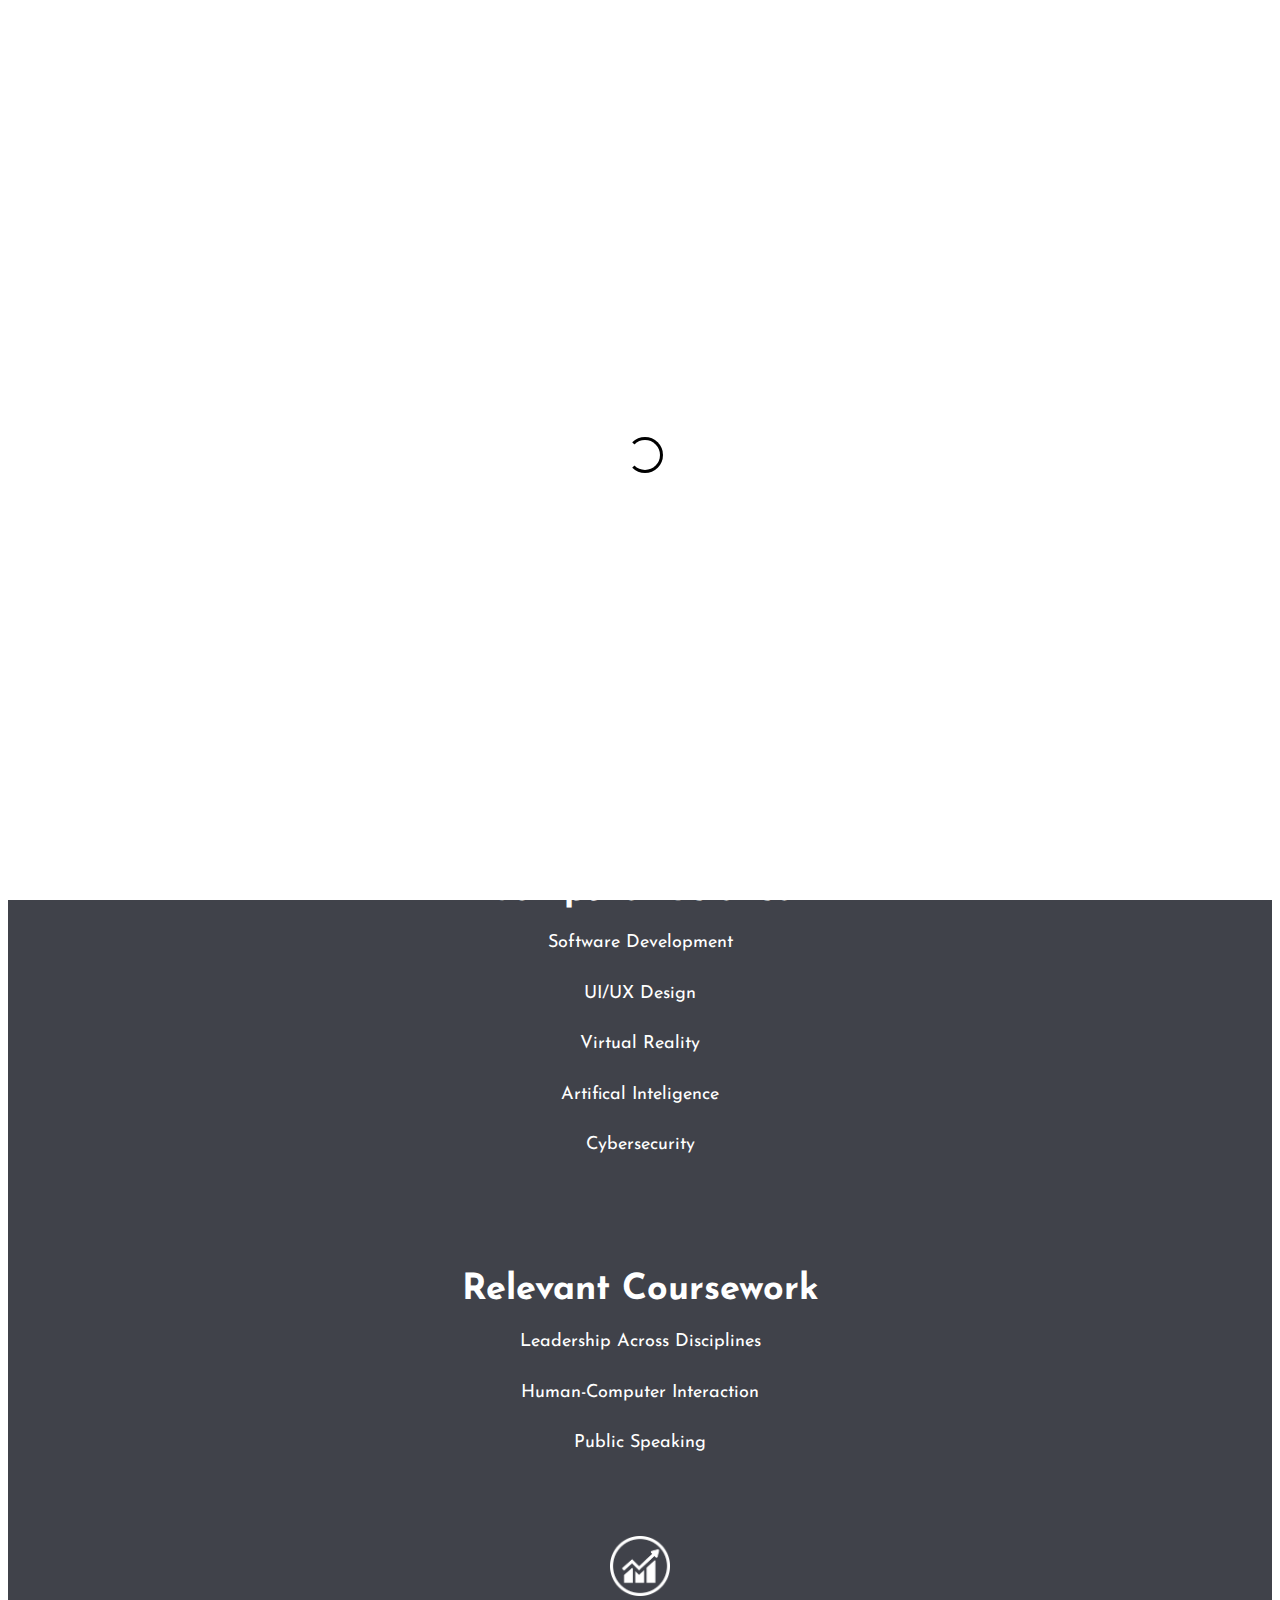
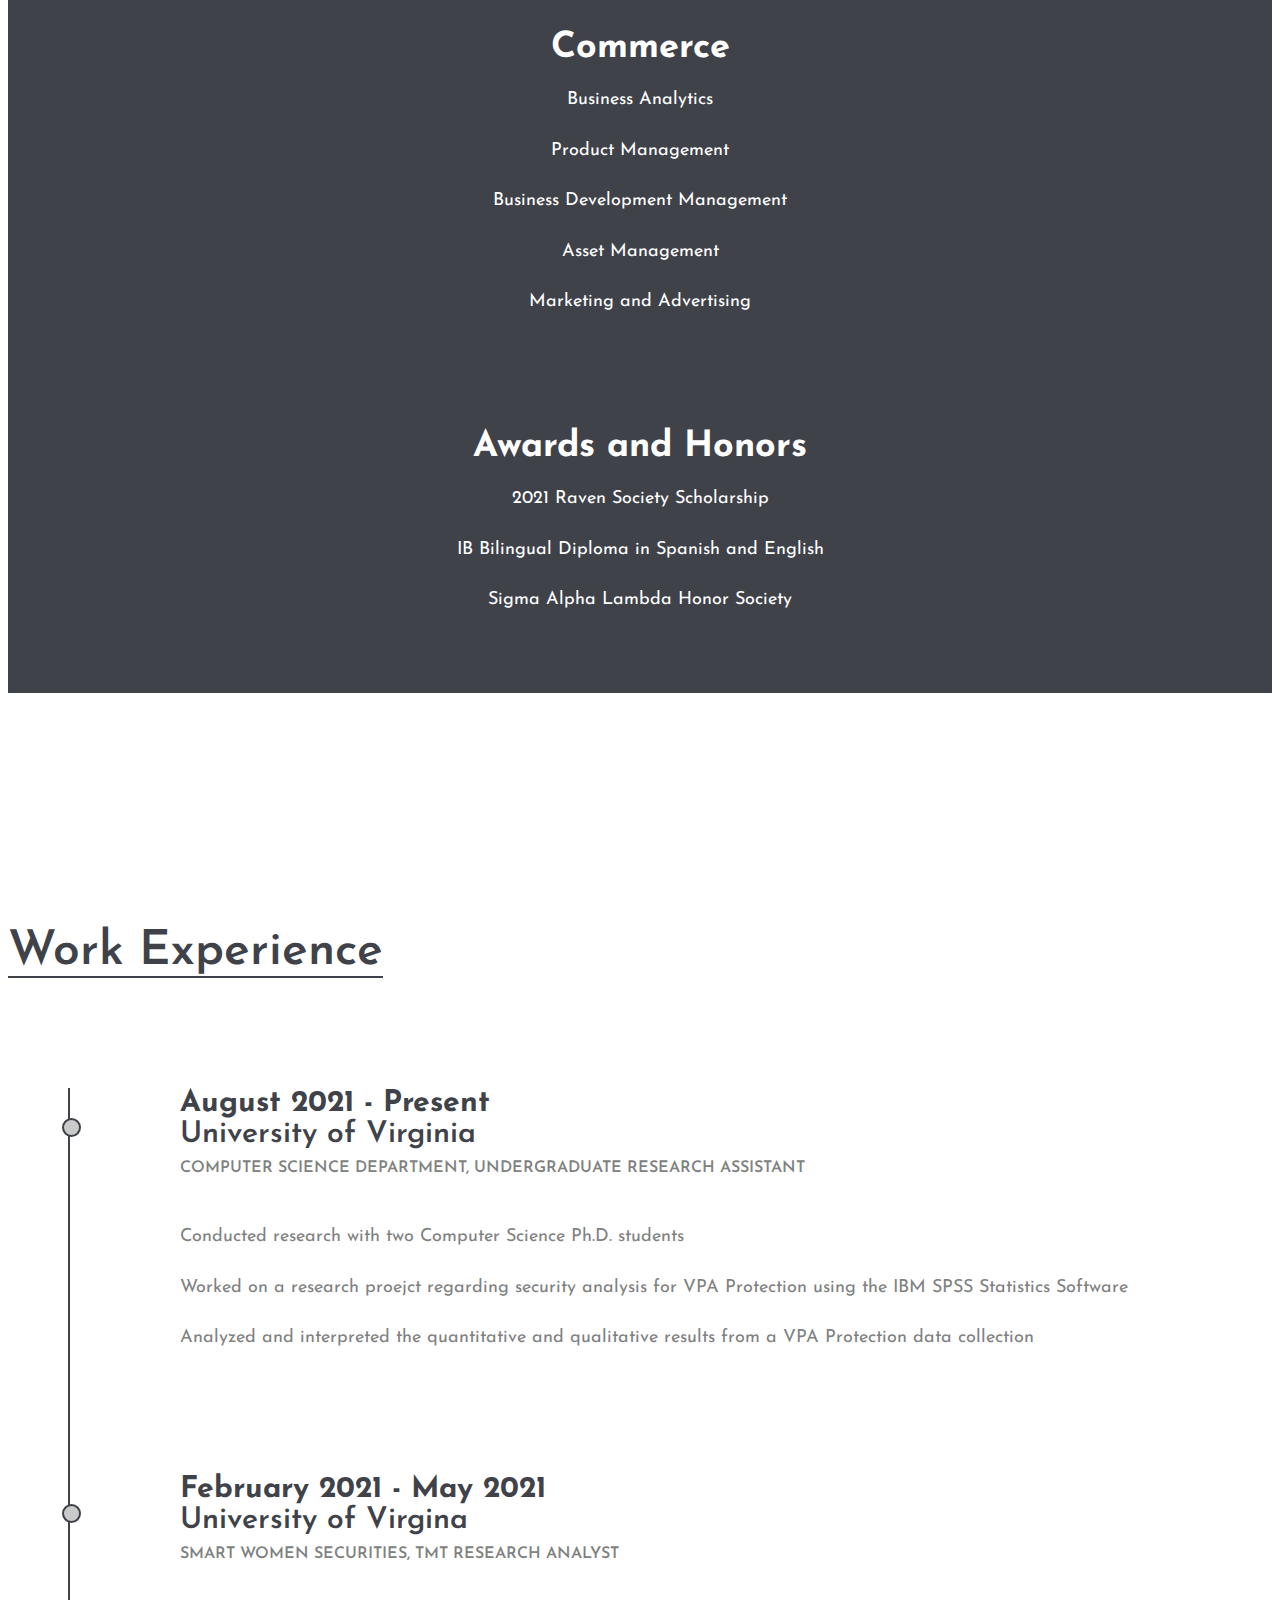
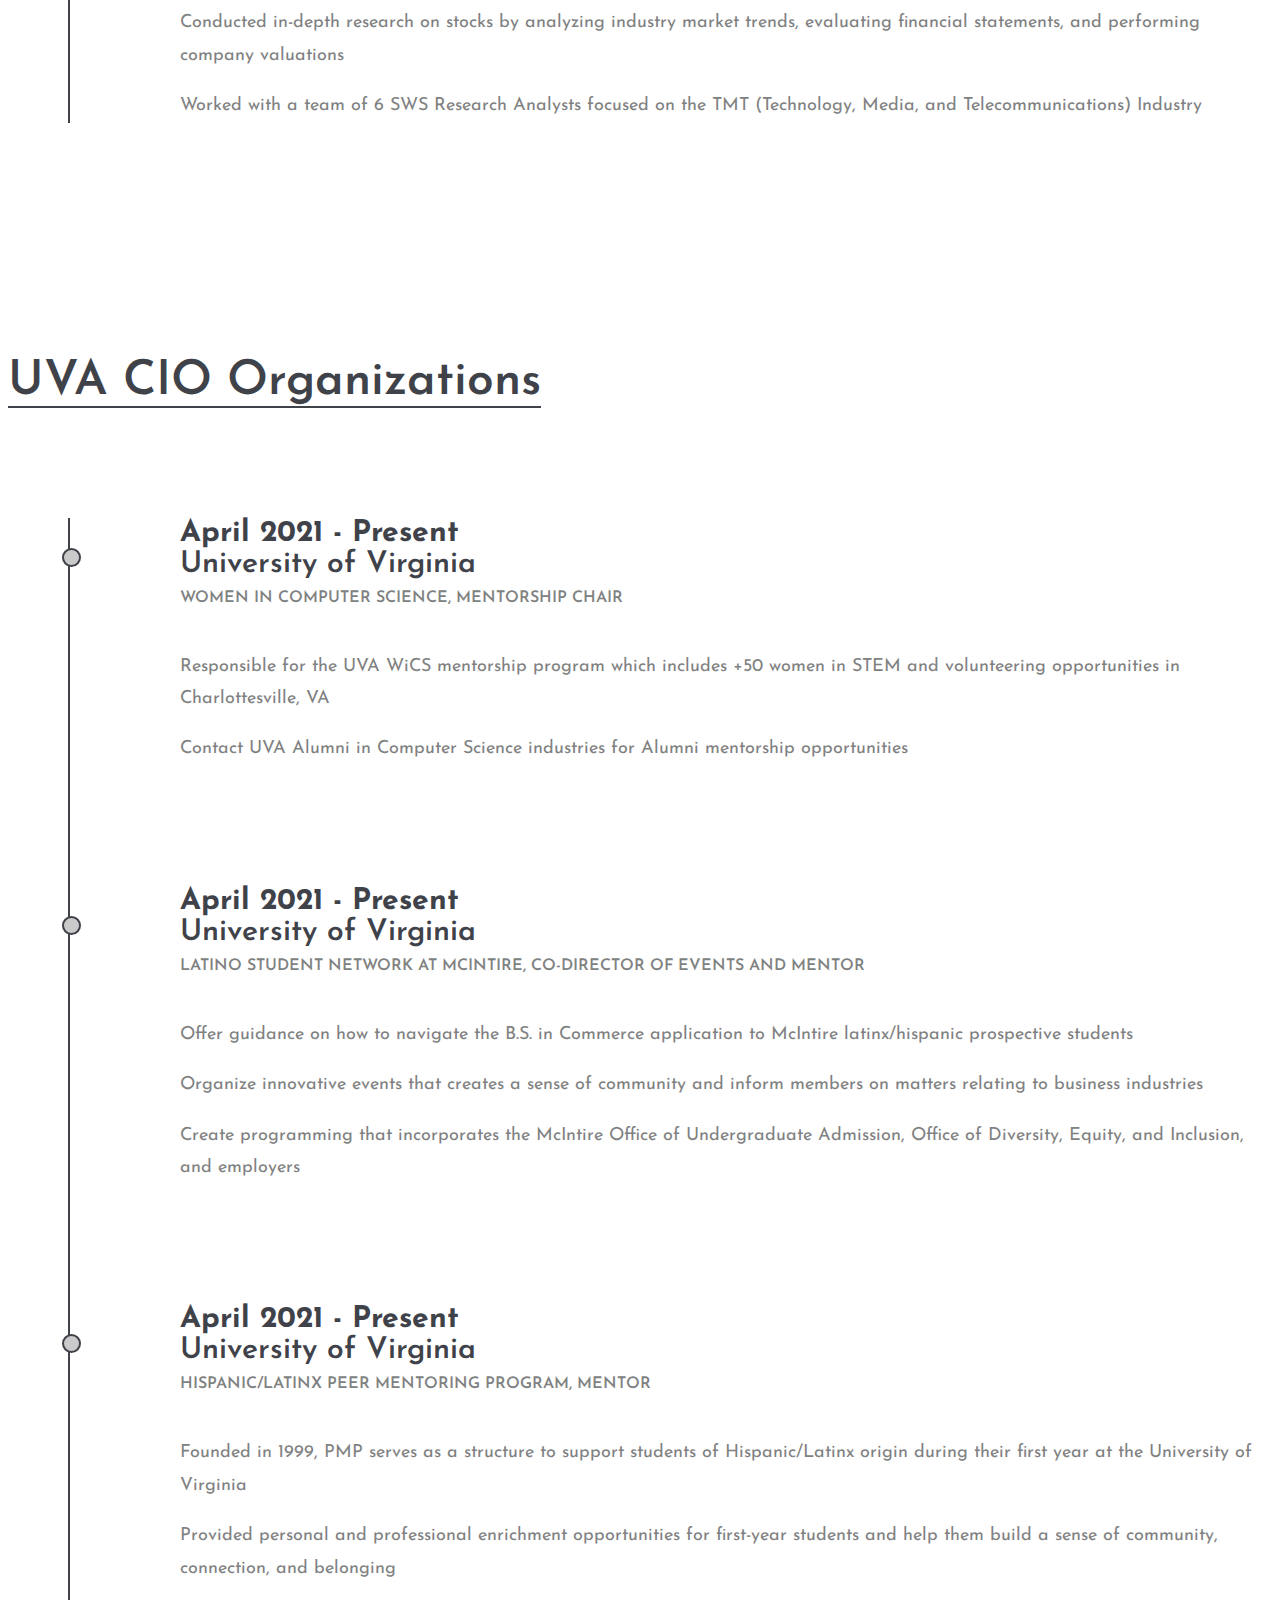
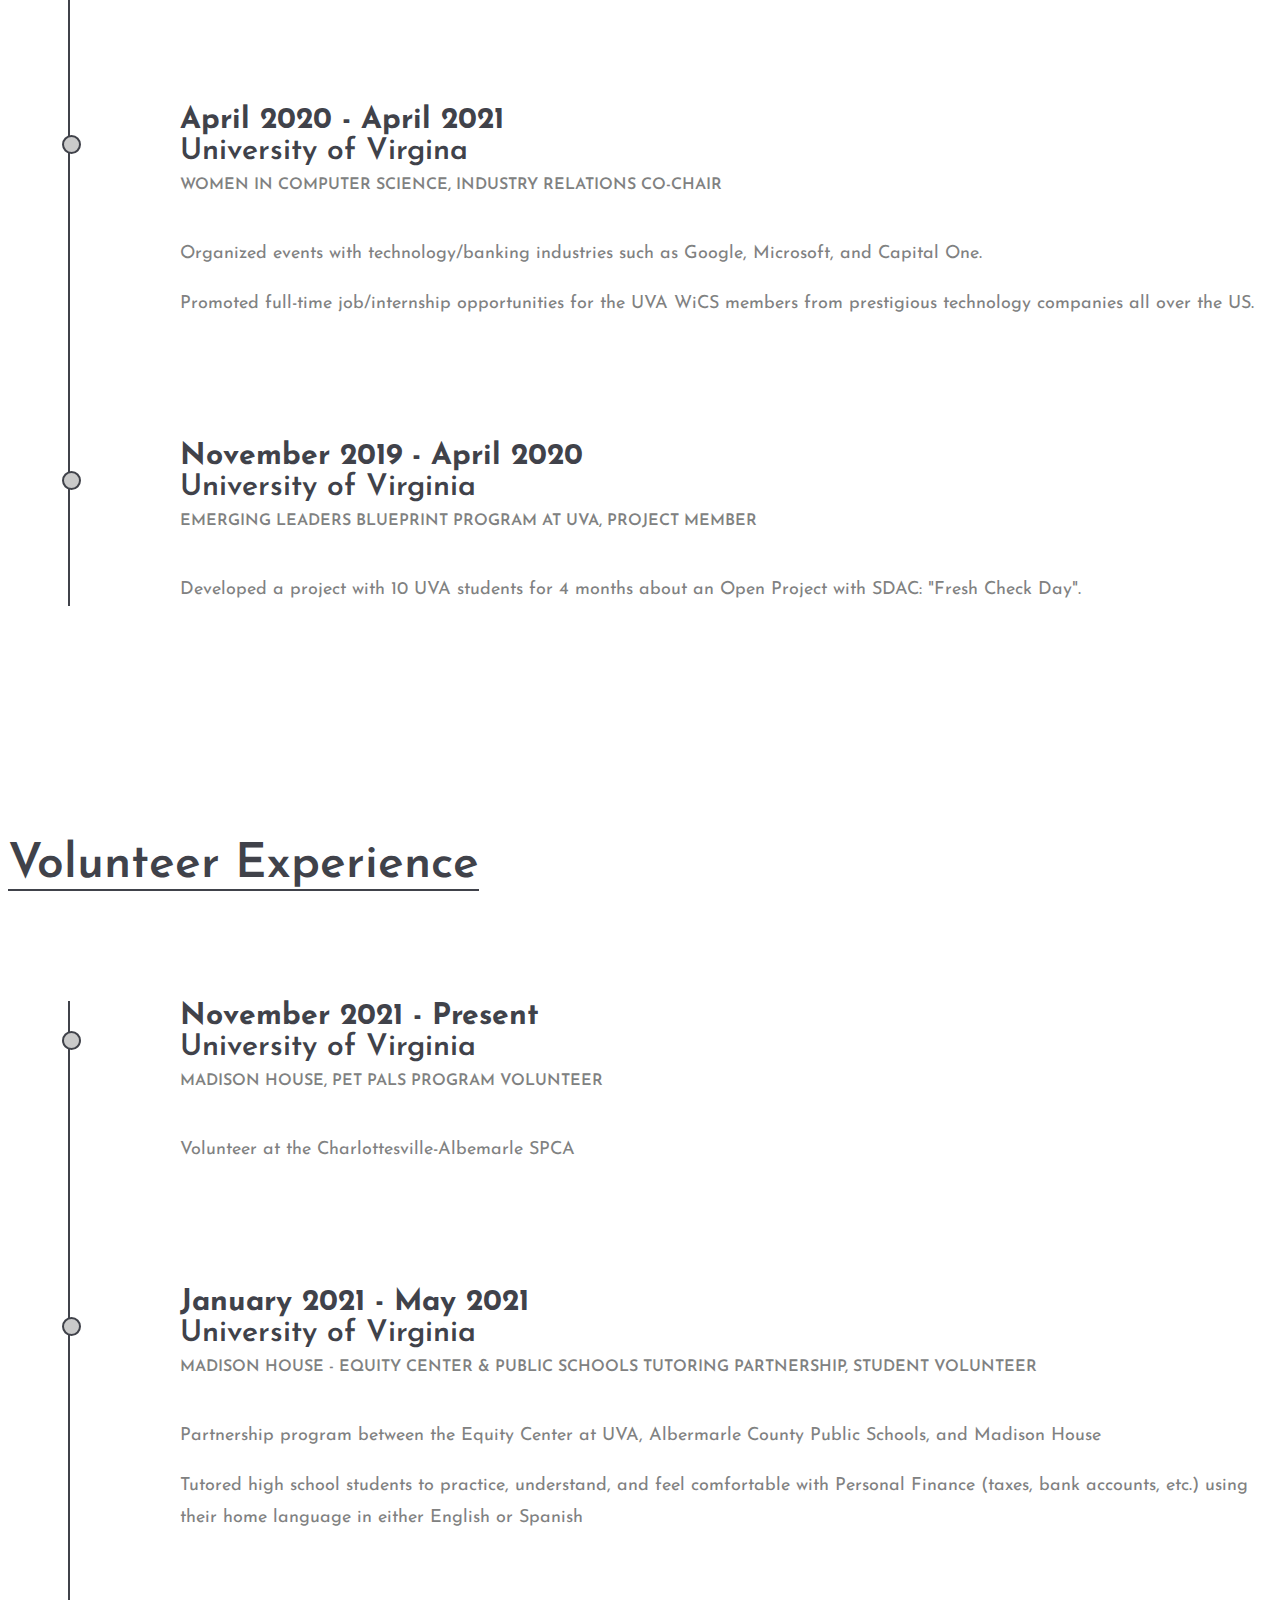
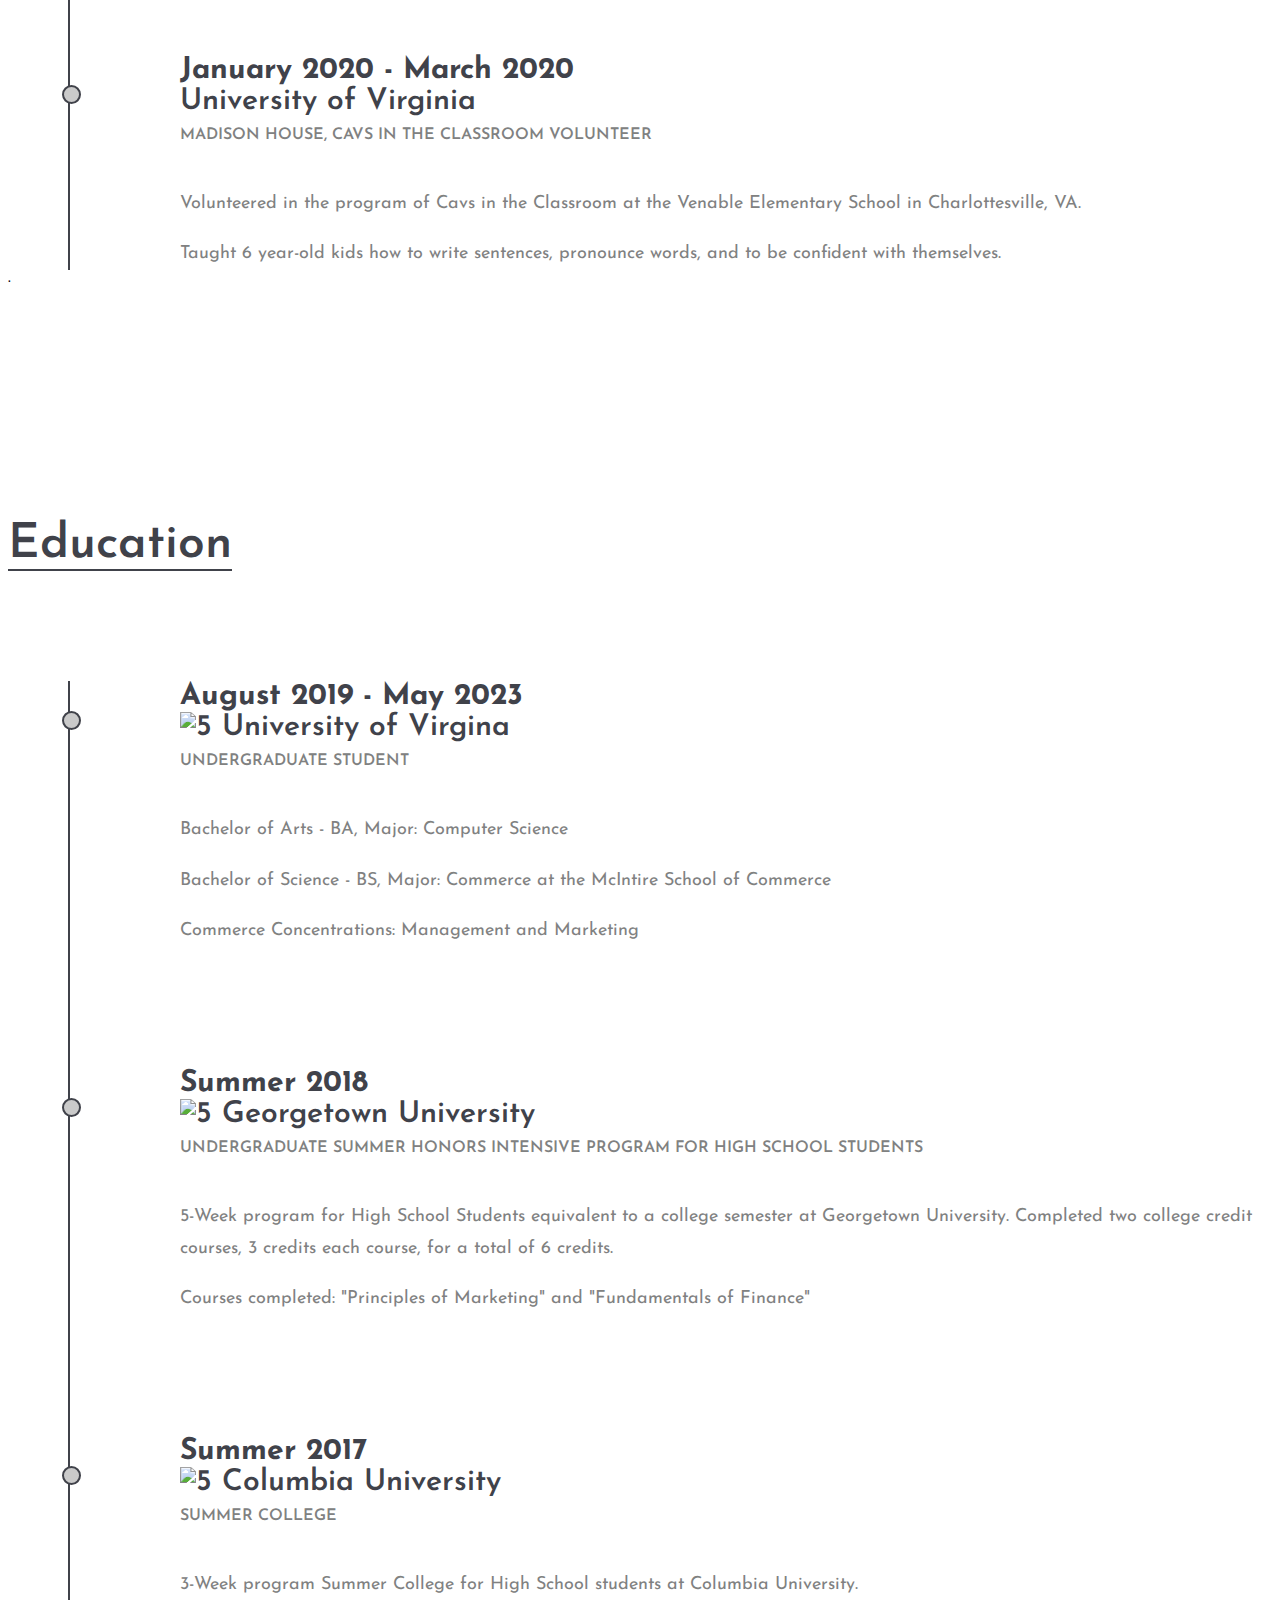
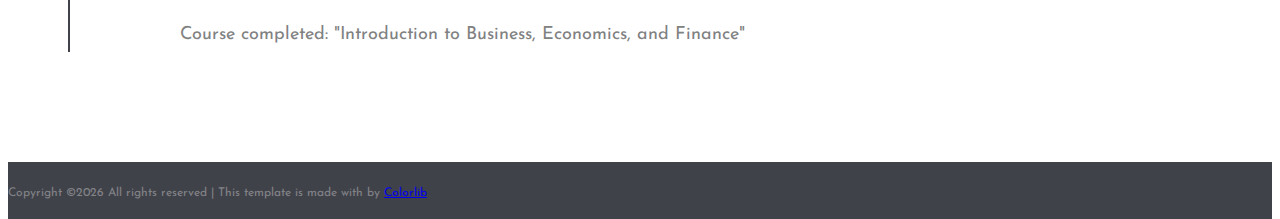
==== commit 109f15d6: "Update and rename about-me to about-me.html" ====
--- a/about-me.html
+++ b/about-me.html
@@ -43,7 +43,7 @@
 				<p>University of Virginia 2023</p>
 				<div class="col-md-8 text-md-center header-buttons">
 					<a href="https://vix4723.github.io/" class="site-btn">Home</a>
-					<a href="personal-projects.html" class="site-btn">Personal Project</a>
+					<a href="personal-projects.html" class="site-btn">Personal Projects</a>
 					<a href="written-projects.html" class="site-btn">Written Projects</a>
 					<a href="global-experience.html" class="site-btn">Global Experience</a>
 					<a href="my-contact.html" class="site-btn">My Contact</a>
@@ -132,7 +132,7 @@
 							<h4><!--<img src="img/uva_cs.PNG" alt="5"> --> Computer Science Department, Undergraduate Research Assistant</h4>
 							<p>Conducted research with two Computer Science Ph.D. students<p/>
 							<p>Worked on a research proejct regarding security analysis for VPA Protection using the IBM SPSS Statistics Software</p>
-							<p>Analyzed and interpreted teh quantitative and qualitative results from a VPA Protection data collection</p>
+							<p>Analyzed and interpreted the quantitative and qualitative results from a VPA Protection data collection</p>
 						</li>
 						<li>
 							<h3><b>February 2021 - May 2021</b></h3>
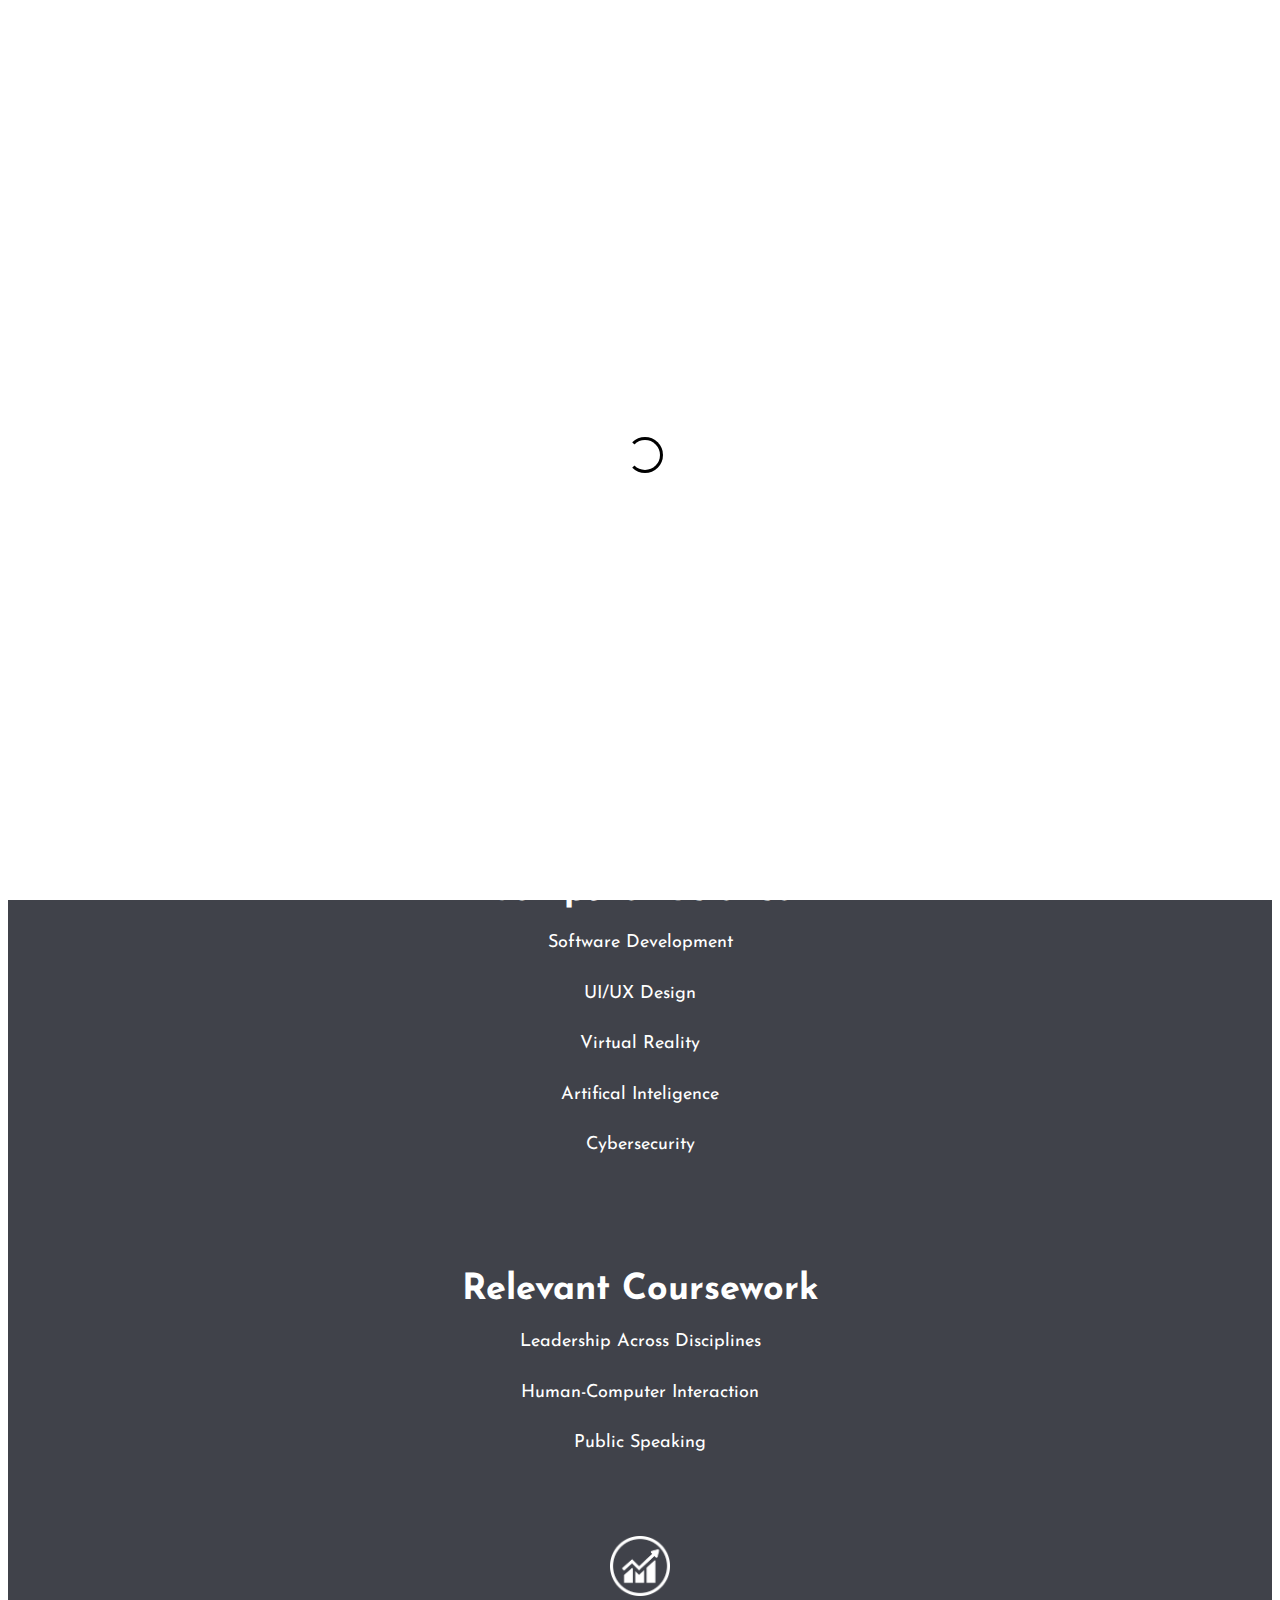
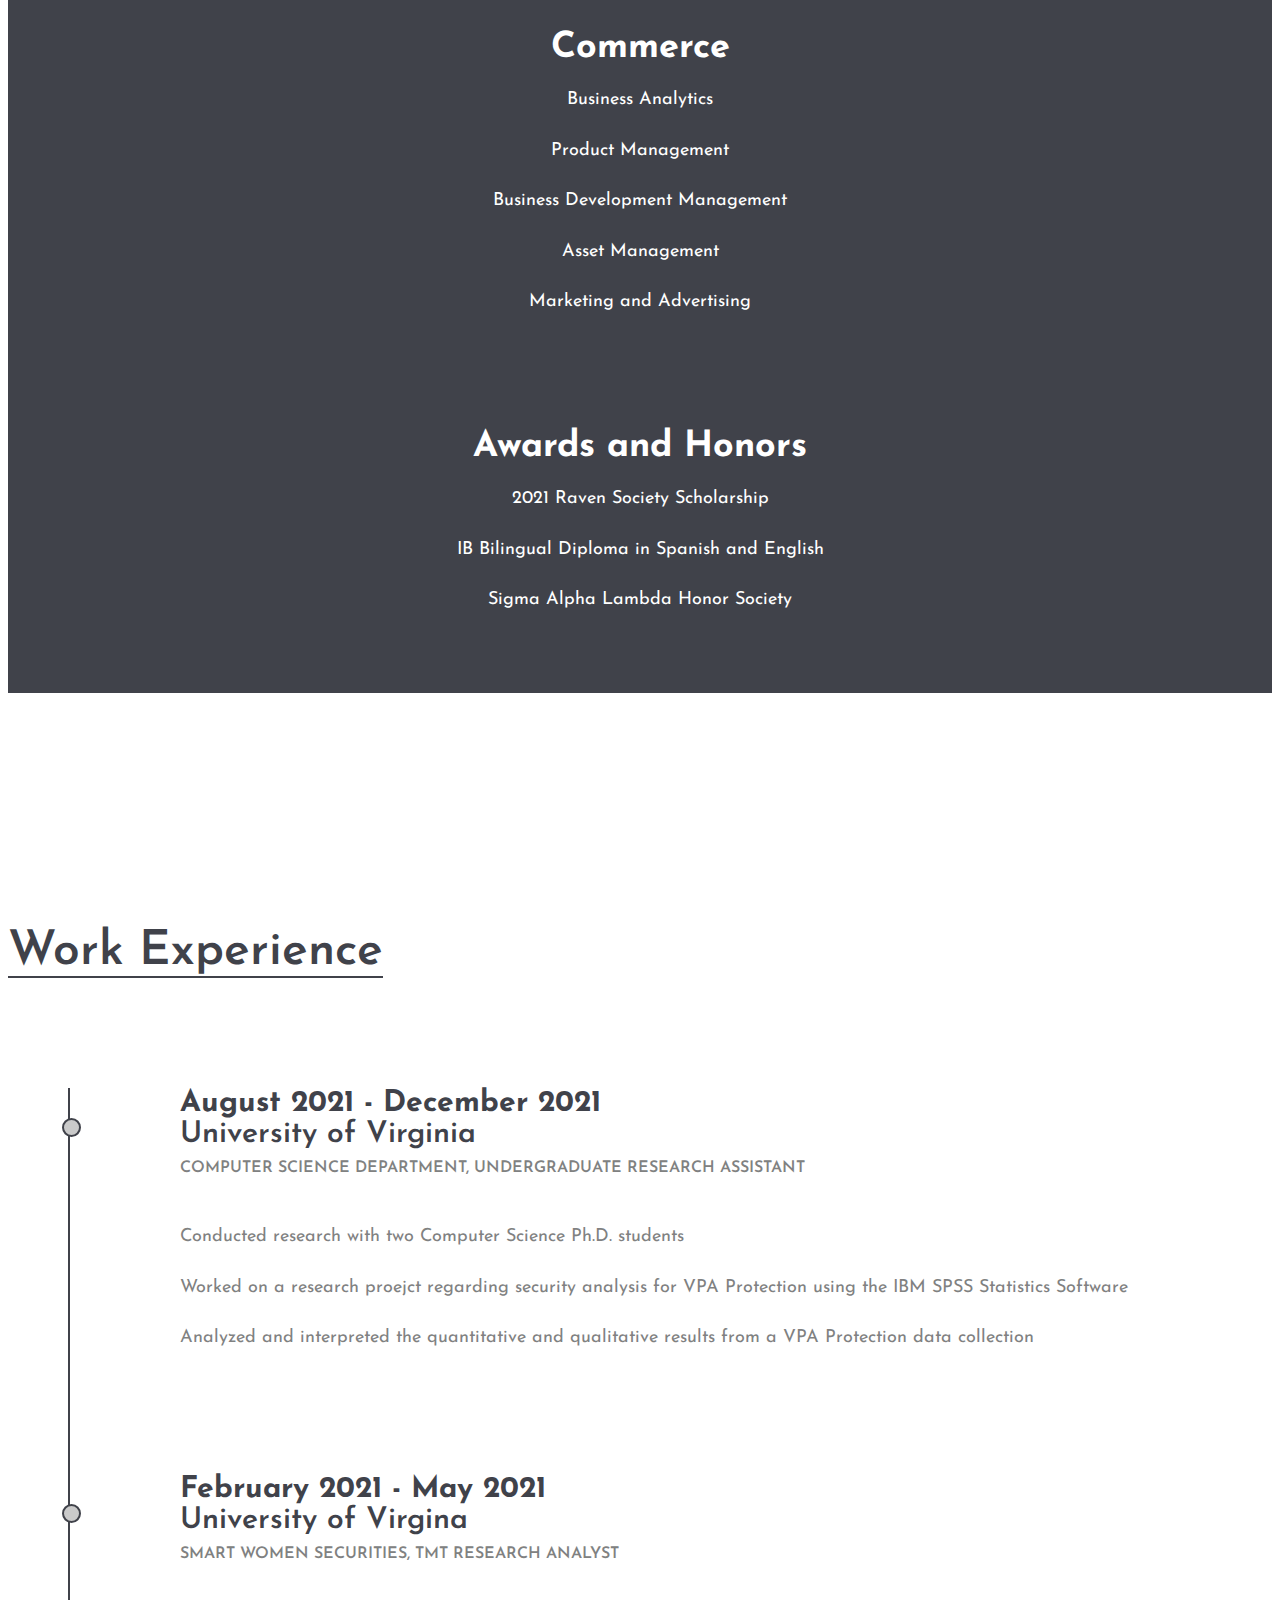
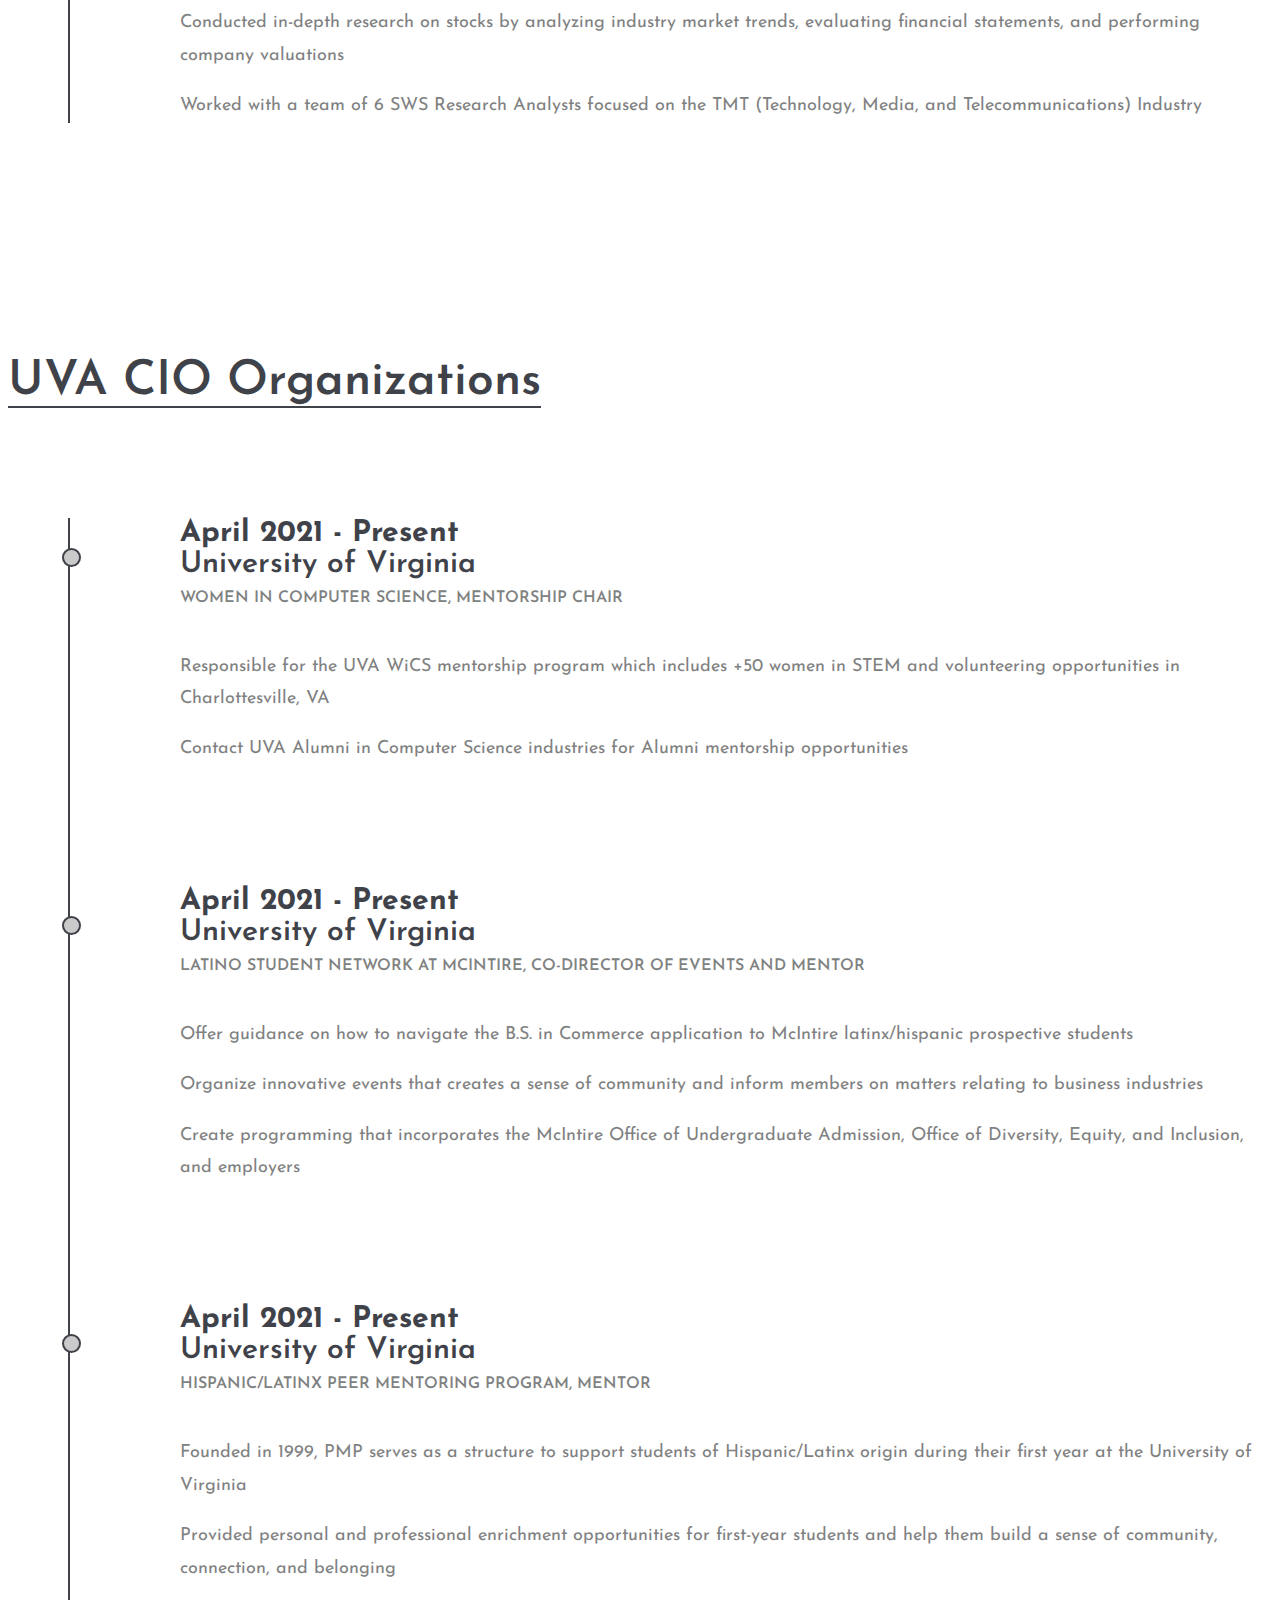
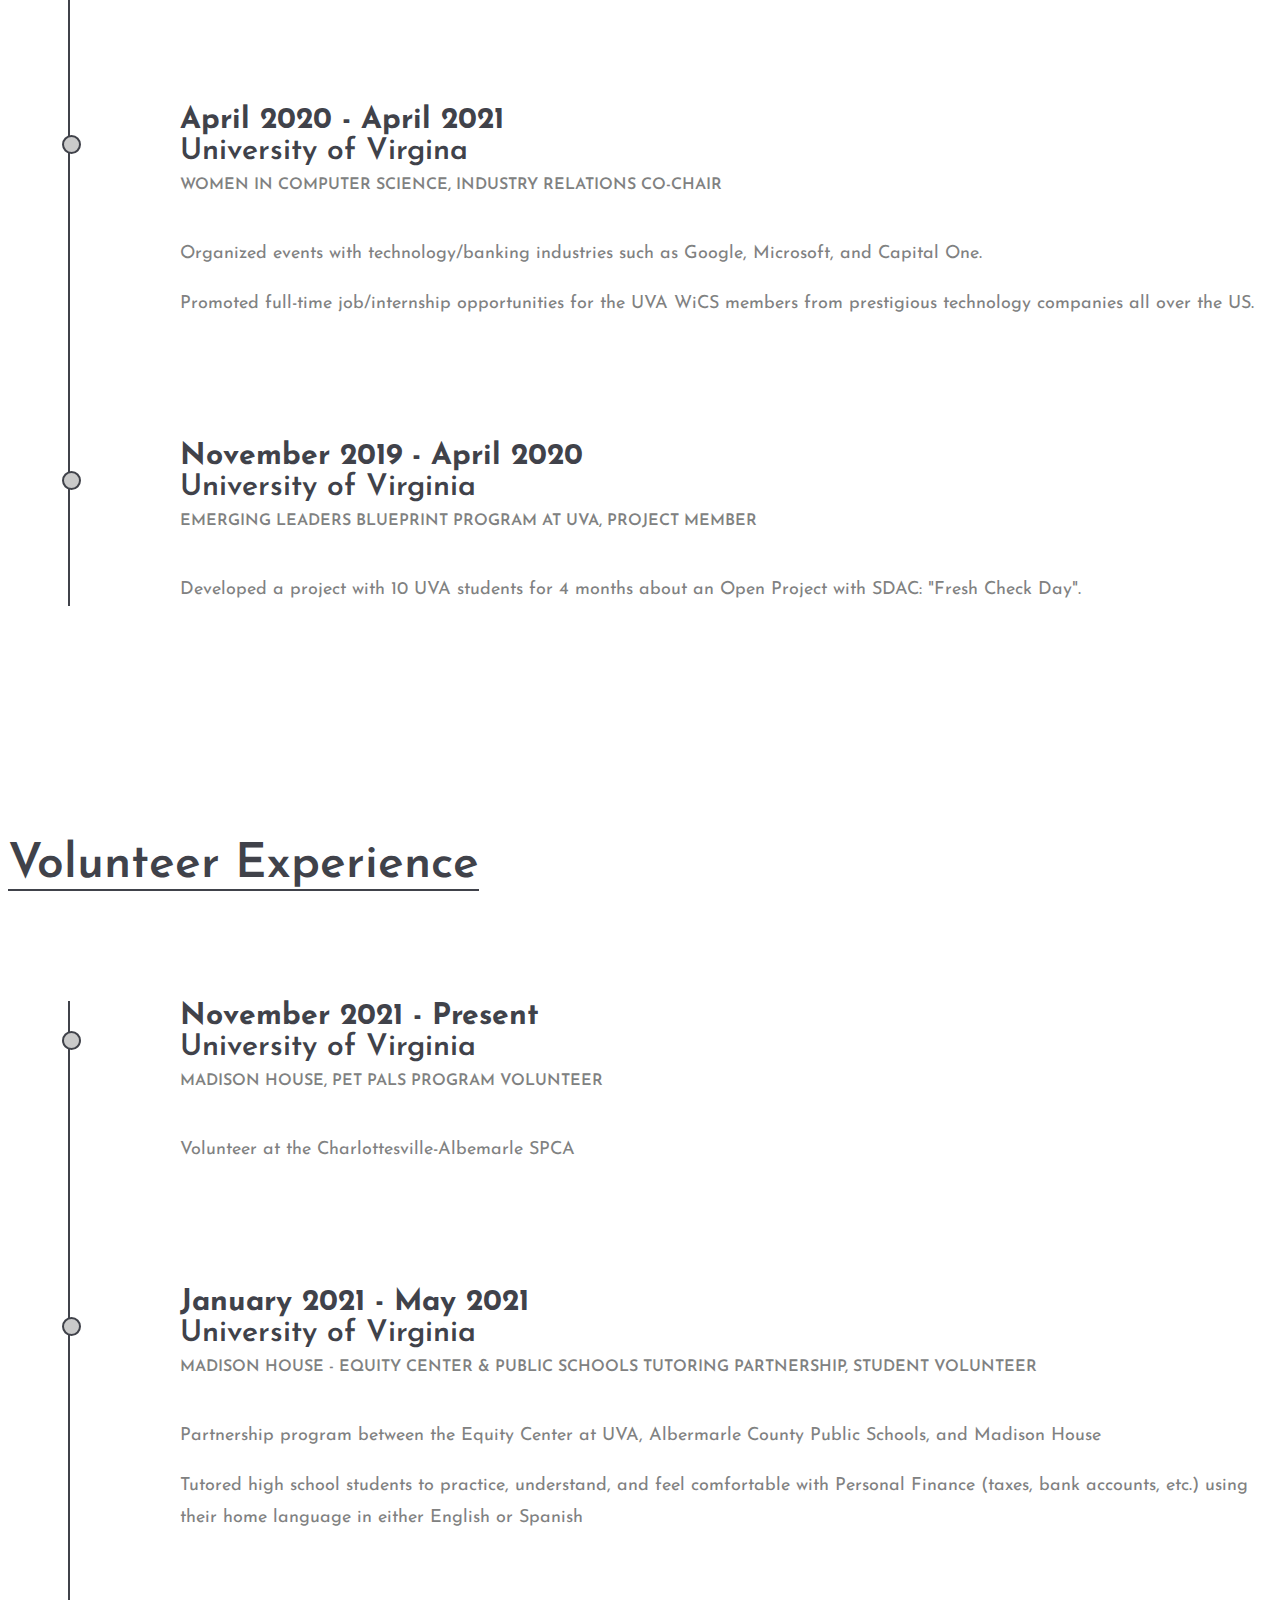
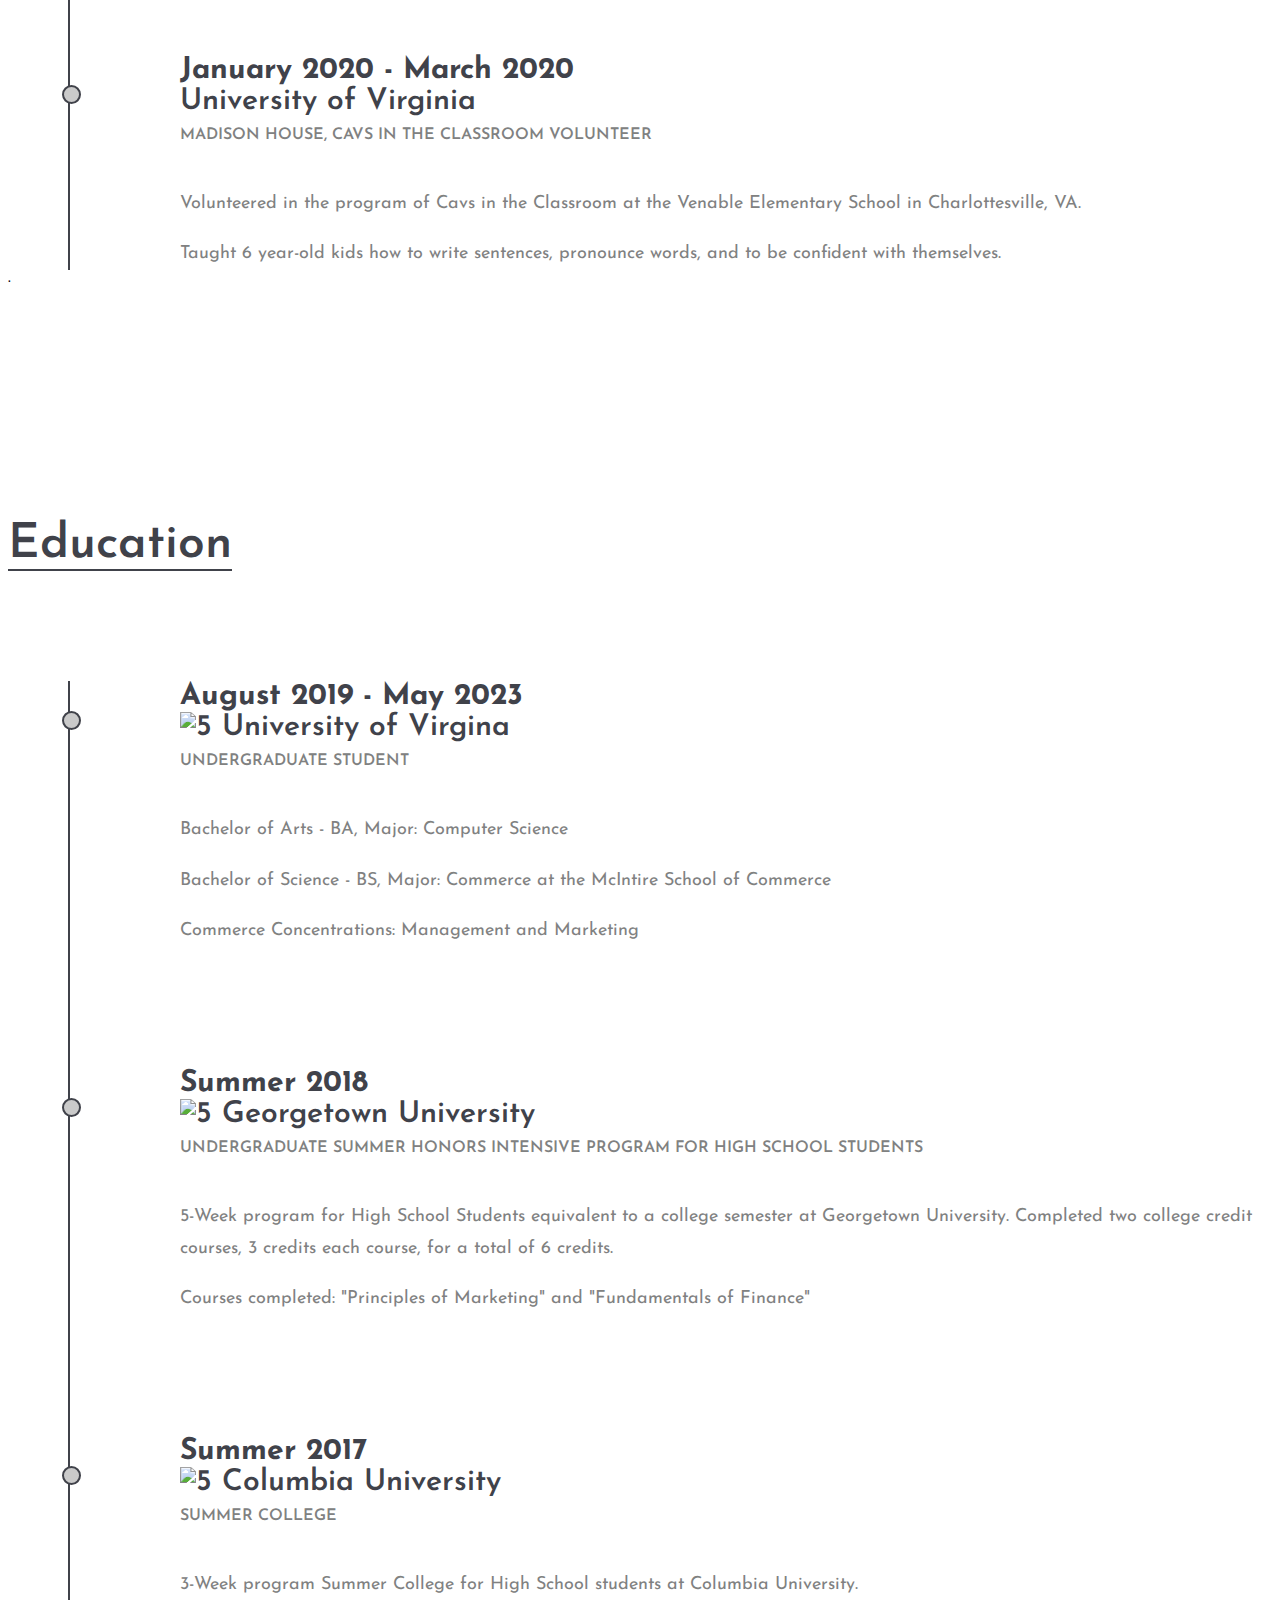
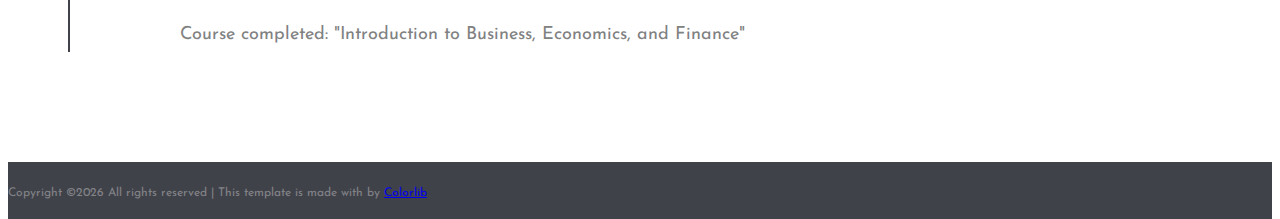
==== commit 1e30ef1d: "Update about-me.html" ====
--- a/about-me.html
+++ b/about-me.html
@@ -127,7 +127,7 @@
 					</div>
 					<ul class="resume-list">
 						<li>
-							<h3><b> August 2021 - Present </b></h3>
+							<h3><b> August 2021 - December 2021 </b></h3>
 							<h3>University of Virginia</h3>
 							<h4><!--<img src="img/uva_cs.PNG" alt="5"> --> Computer Science Department, Undergraduate Research Assistant</h4>
 							<p>Conducted research with two Computer Science Ph.D. students<p/>
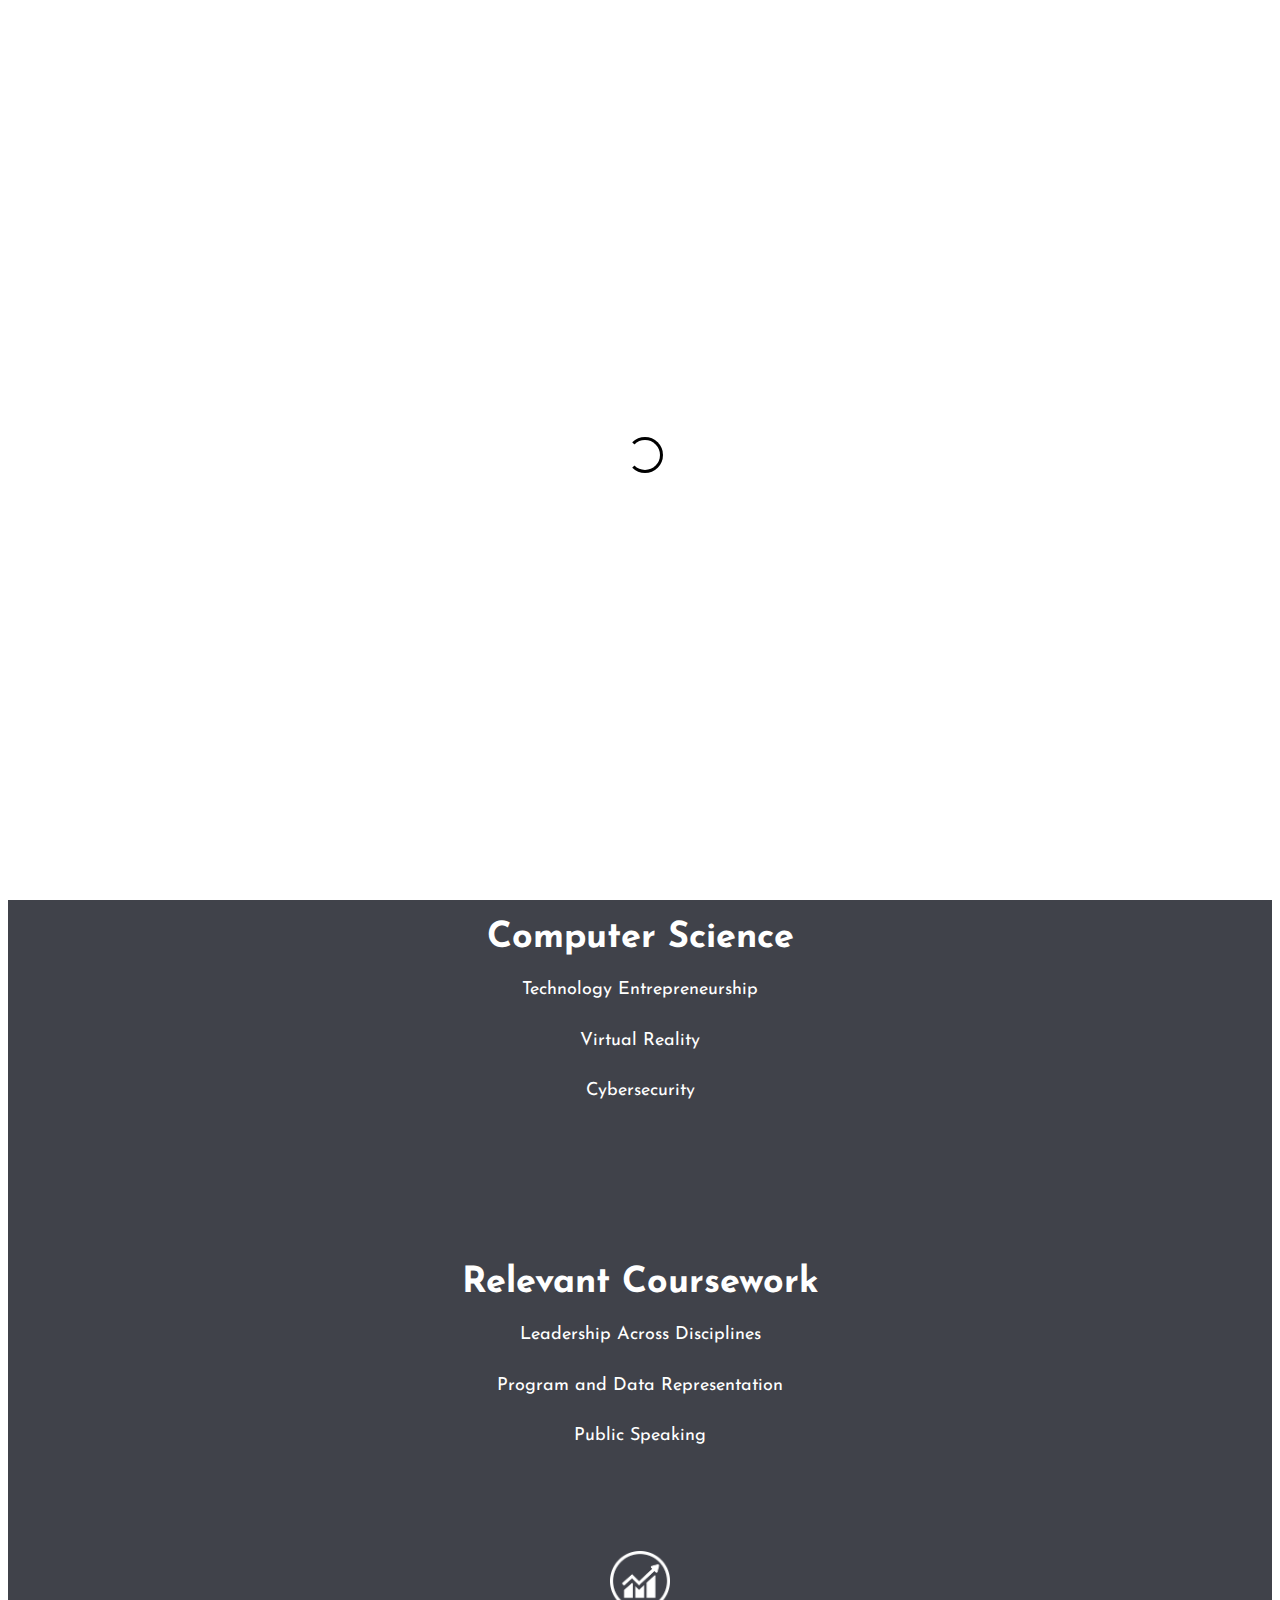
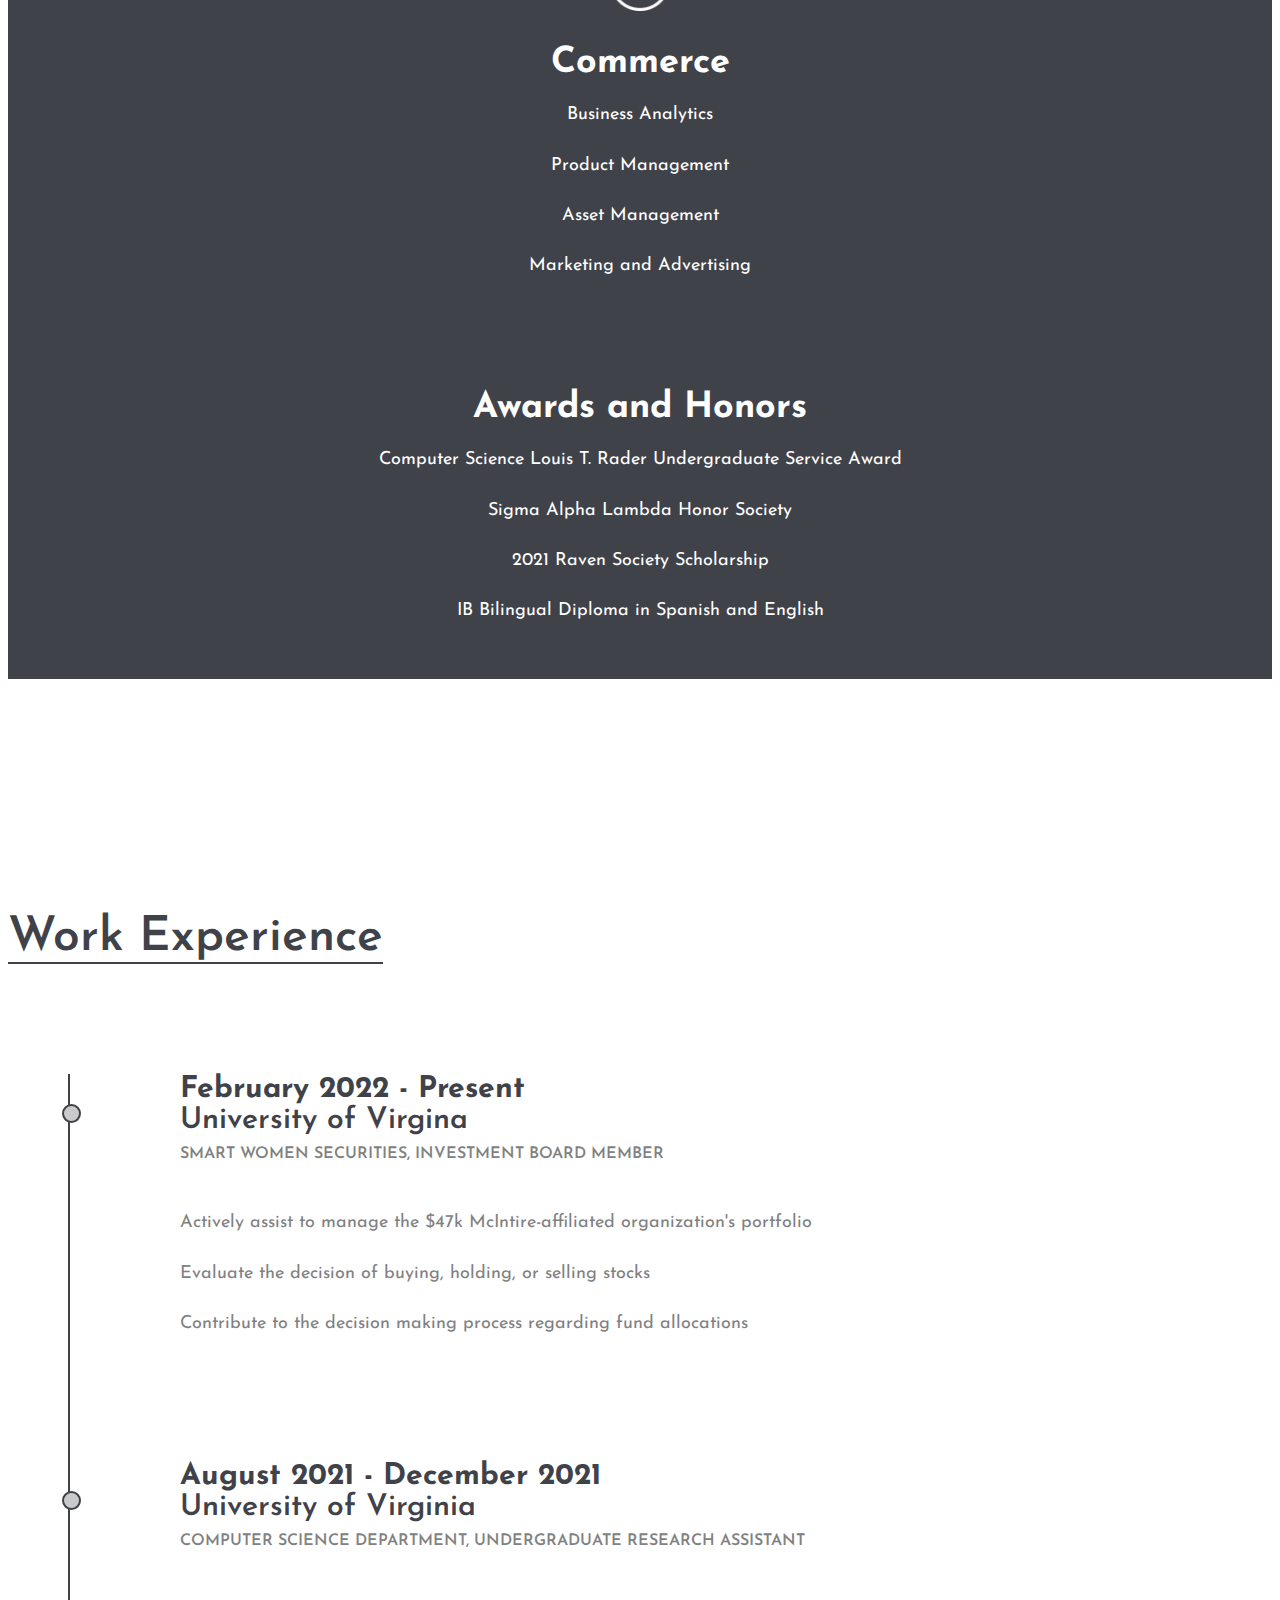
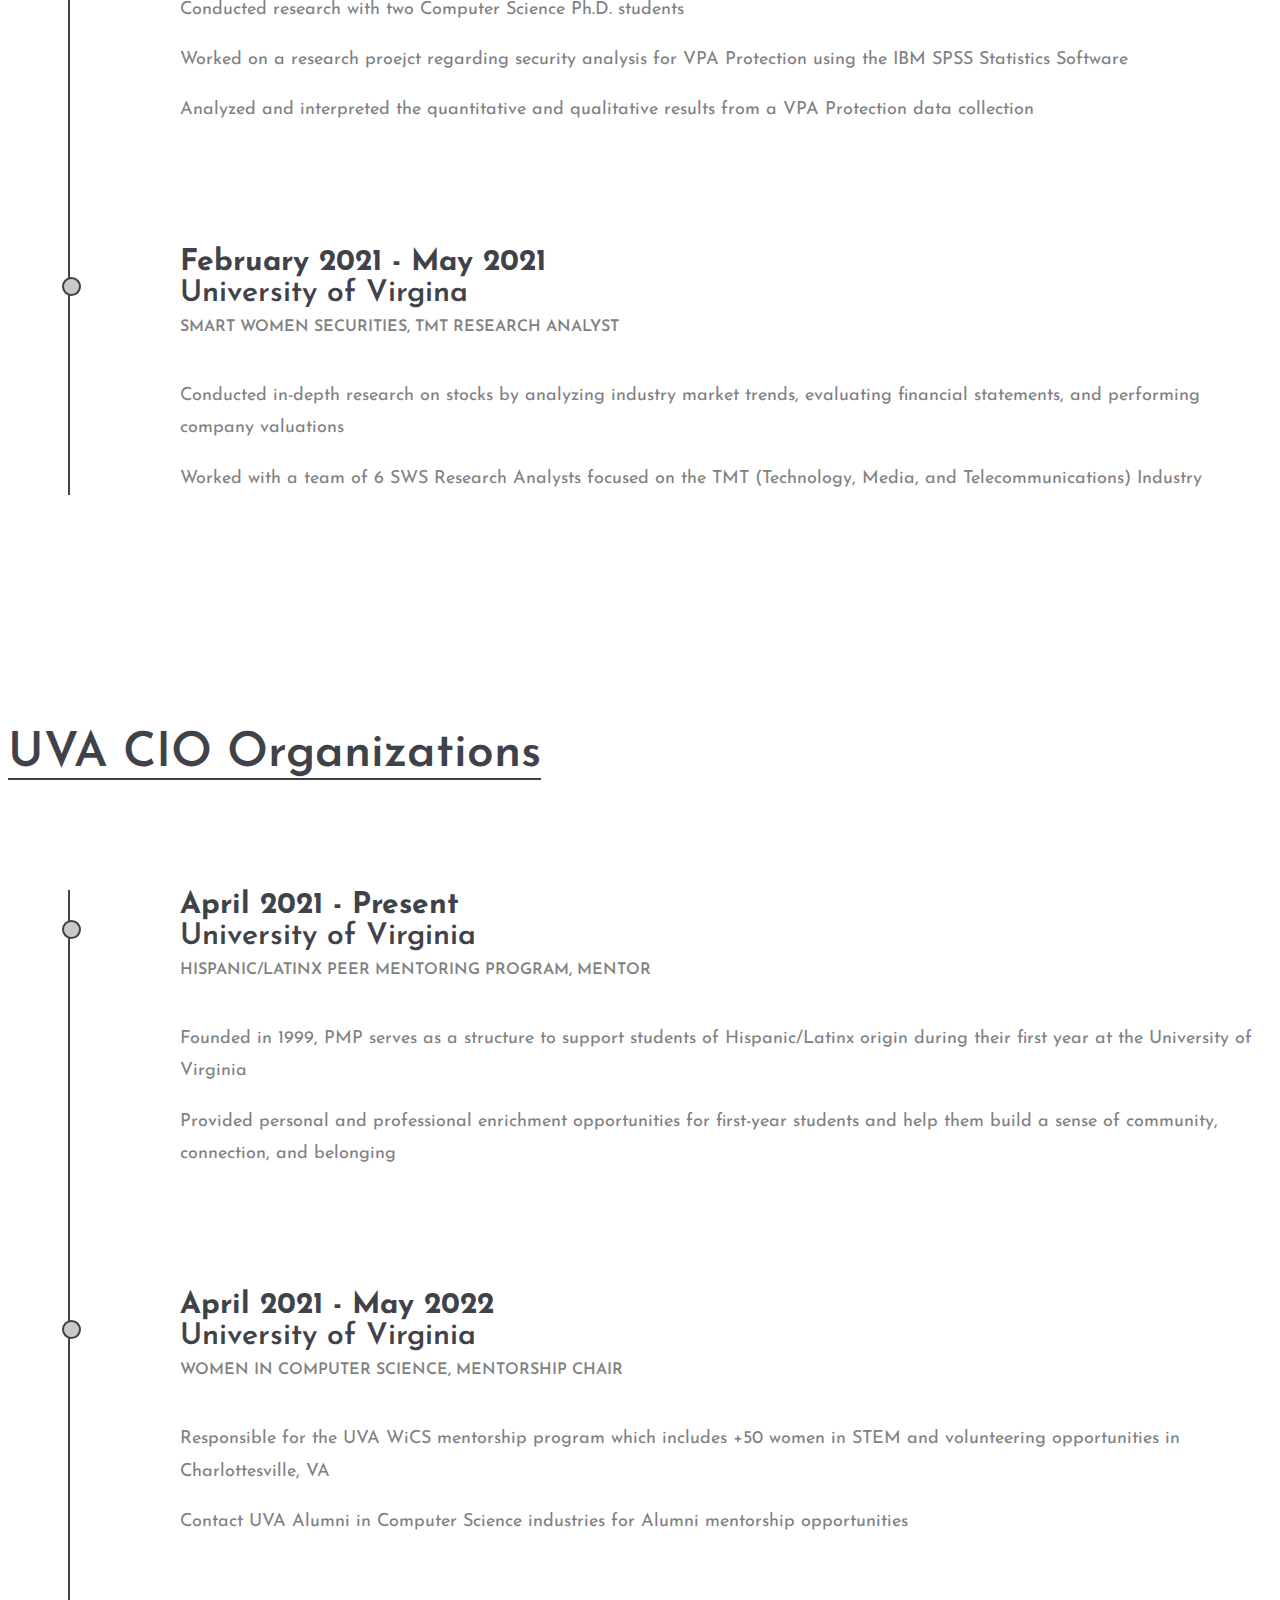
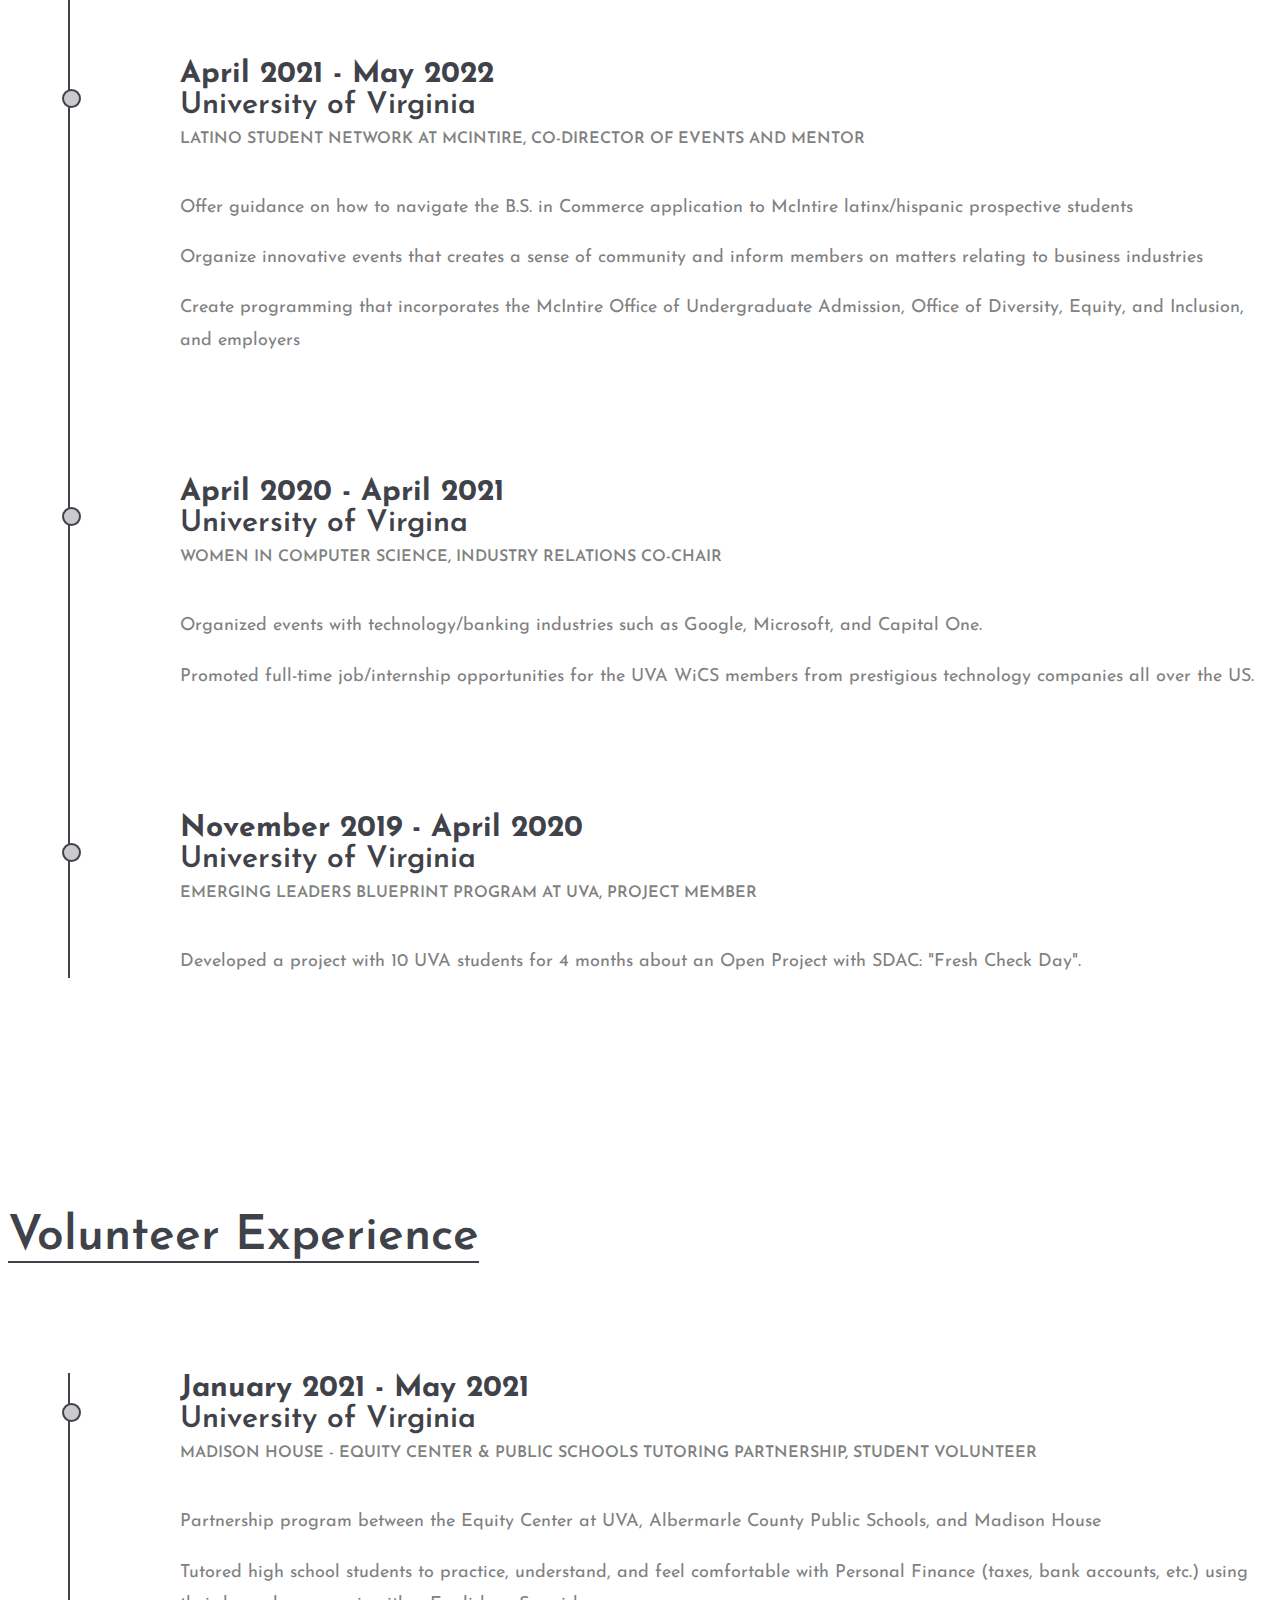
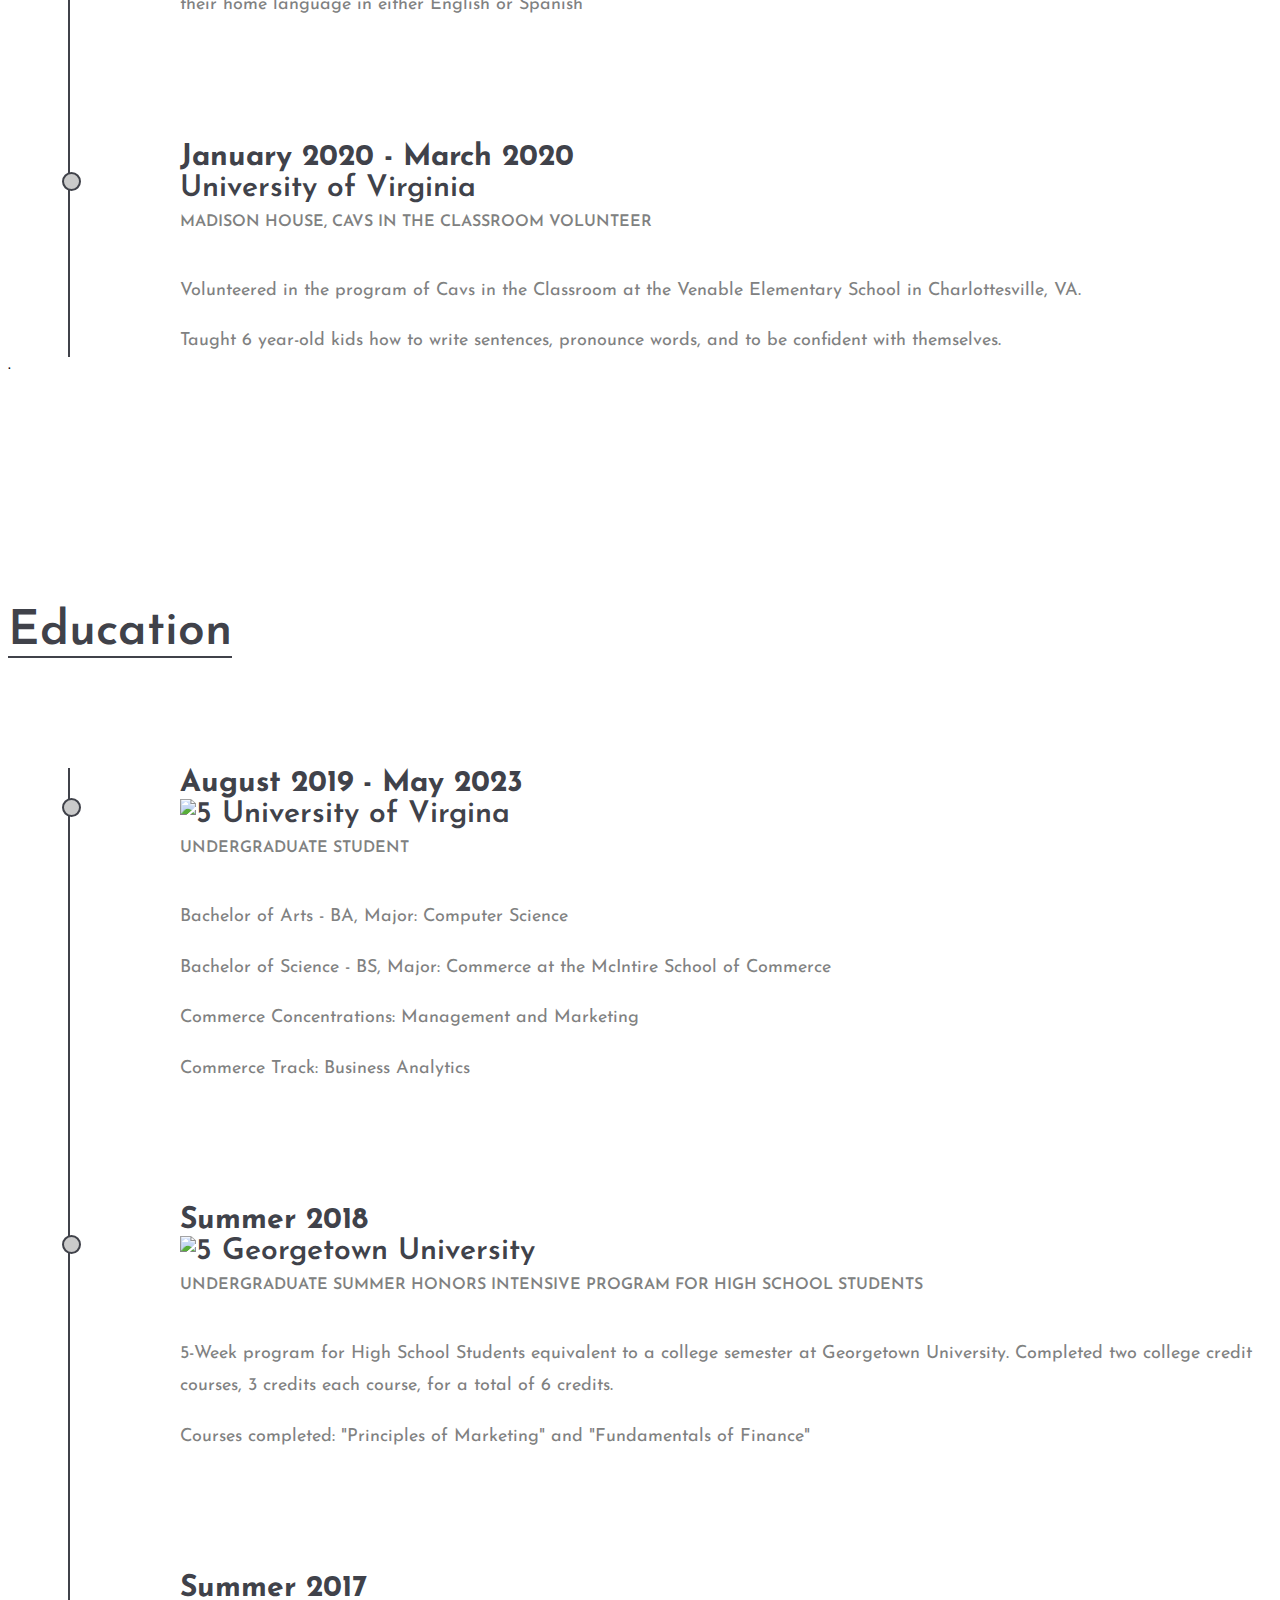
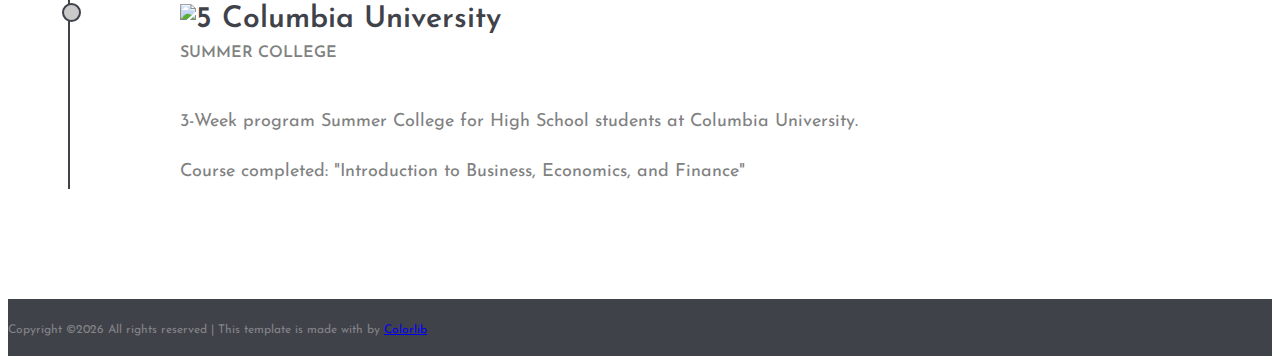
==== commit 1dccad33: "Update about-me.html" ====
--- a/about-me.html
+++ b/about-me.html
@@ -67,10 +67,8 @@
 								<div class="fact-content">
 									<img src="img/icon/cs-icon.png" alt="">
 									<h2><b> Computer Science</b></h2>
-									<p>Software Development</p>
-									<p>UI/UX Design</p>
+									<p>Technology Entrepreneurship</p>
 									<p>Virtual Reality</p>
-									<p>Artifical Inteligence</p>
 									<p>Cybersecurity</p>
 								</div>
 							</div>
@@ -81,7 +79,7 @@
 									<img src="img/icon/1-w.png" alt="">
 									<h2><b>Relevant Coursework</b></h2>
 									<p>Leadership Across Disciplines</p>
-									<p>Human-Computer Interaction</p>
+									<p>Program and Data Representation</p>
 									<p>Public Speaking</p>
 								</div>
 							</div>
@@ -93,7 +91,6 @@
 									<h2><b>Commerce</b></h2>
 									<p>Business Analytics</p>
 									<p>Product Management</p>
-									<p>Business Development Management</p>
 									<p>Asset Management</p>
 									<p>Marketing and Advertising</p>
 								</div>
@@ -104,9 +101,10 @@
 								<div class="fact-content">
 									<img src="img/icon/2-w.png" alt="">
 									<h2><b>Awards and Honors</b></h2>
+									<p> Computer Science Louis T. Rader Undergraduate Service Award</p>
+									<p>Sigma Alpha Lambda Honor Society</p>
 									<p>2021 Raven Society Scholarship </p>
 									<p>IB Bilingual Diploma in Spanish and English</p>
-									<p>Sigma Alpha Lambda Honor Society</p>
 								</div>
 							</div>
 						</div>
@@ -126,6 +124,14 @@
 						<h2> Work Experience</h2>
 					</div>
 					<ul class="resume-list">
+						<li>
+							<h3><b>February 2022 - Present</b></h3>
+							<h3>University of Virgina</h3>
+							<h4><!--<img src="img/sws_uva.PNG" alt="5"> --> Smart Women Securities, Investment Board Member</h4>
+							<p>Actively assist to manage the $47k McIntire-affiliated organization's portfolio</p>
+							<p>Evaluate the decision of buying, holding, or selling stocks</p>
+							<p>Contribute to the decision making process regarding fund allocations</p>							
+						</li>
 						<li>
 							<h3><b> August 2021 - December 2021 </b></h3>
 							<h3>University of Virginia</h3>
@@ -159,26 +165,26 @@
 					</div>
 					<ul class="resume-list">
 						<li>
-							<h3><b> April 2021 - Present</b></h3>
+							<h3><b>April 2021 - Present</b></h3>
+							<h3>University of Virginia</h3>
+							<h4>Hispanic/Latinx Peer Mentoring Program, Mentor</h4>
+							<p>Founded in 1999, PMP serves as a structure to support students of Hispanic/Latinx origin during their first year at the University of Virginia</p>
+							<p>Provided personal and professional enrichment opportunities for first-year students and help them build a sense of community, connection, and belonging</p>
+						</li>
+						<li>
+							<h3><b> April 2021 - May 2022</b></h3>
 							<h3>University of Virginia</h3>
 							<h4><!--<img src="img/wics_uva.PNG" alt="5"> -->Women in Computer Science, Mentorship Chair</h4>
 							<p>Responsible for the UVA WiCS mentorship program which includes +50 women in STEM and volunteering opportunities in Charlottesville, VA</p>
 							<p>Contact UVA Alumni in Computer Science industries for Alumni mentorship opportunities</p>
 						</li>
 						<li>
-							<h3><b>April 2021 - Present</b></h3>
+							<h3><b>April 2021 - May 2022</b></h3>
 							<h3>University of Virginia</h3>
 							<h4><!--<img src="img/lsn_uva.PNG" alt="5"> --> Latino Student Network at McIntire, Co-Director of Events and Mentor</h4>
 							<p>Offer guidance on how to navigate the B.S. in Commerce application to McIntire latinx/hispanic prospective students</p>
 							<p>Organize innovative events that creates a sense of community and inform members on matters relating to business industries</p>
 							<p>Create programming that incorporates the McIntire Office of Undergraduate Admission, Office of Diversity, Equity, and Inclusion, and employers</p>
-						</li>
-						<li>
-							<h3><b>April 2021 - Present</b></h3>
-							<h3>University of Virginia</h3>
-							<h4>Hispanic/Latinx Peer Mentoring Program, Mentor</h4>
-							<p>Founded in 1999, PMP serves as a structure to support students of Hispanic/Latinx origin during their first year at the University of Virginia</p>
-							<p>Provided personal and professional enrichment opportunities for first-year students and help them build a sense of community, connection, and belonging</p>
 						</li>
 						<li>
 							<h3><b>April 2020 - April 2021</b></h3>
@@ -209,12 +215,6 @@
 						<h2>Volunteer Experience</h2>
 					</div>
 					<ul class="resume-list">
-						<li>
-							<h3><b>November 2021 - Present</b></h3>
-							<h3>University of Virginia</h3>
-							<h4><!--<img src="img/madison_house.PNG" alt="5" width="170" height="170"> --> Madison House, Pet Pals Program Volunteer</h4>
-							<p>Volunteer at the Charlottesville-Albemarle SPCA</p>
-						</li>
 						<li>
 							<h3><b>January 2021 - May 2021</b></h3>
 							<h3>University of Virginia</h3>
@@ -252,6 +252,7 @@
 							<p>Bachelor of Arts - BA, Major: Computer Science</p>
 							<p>Bachelor of Science - BS, Major: Commerce at the McIntire School of Commerce </p>
 							<p>Commerce Concentrations: Management and Marketing</p>
+							<p>Commerce Track: Business Analytics</p>
 						</li>
 						<li>
 							<h3><b>Summer 2018</b></h3>
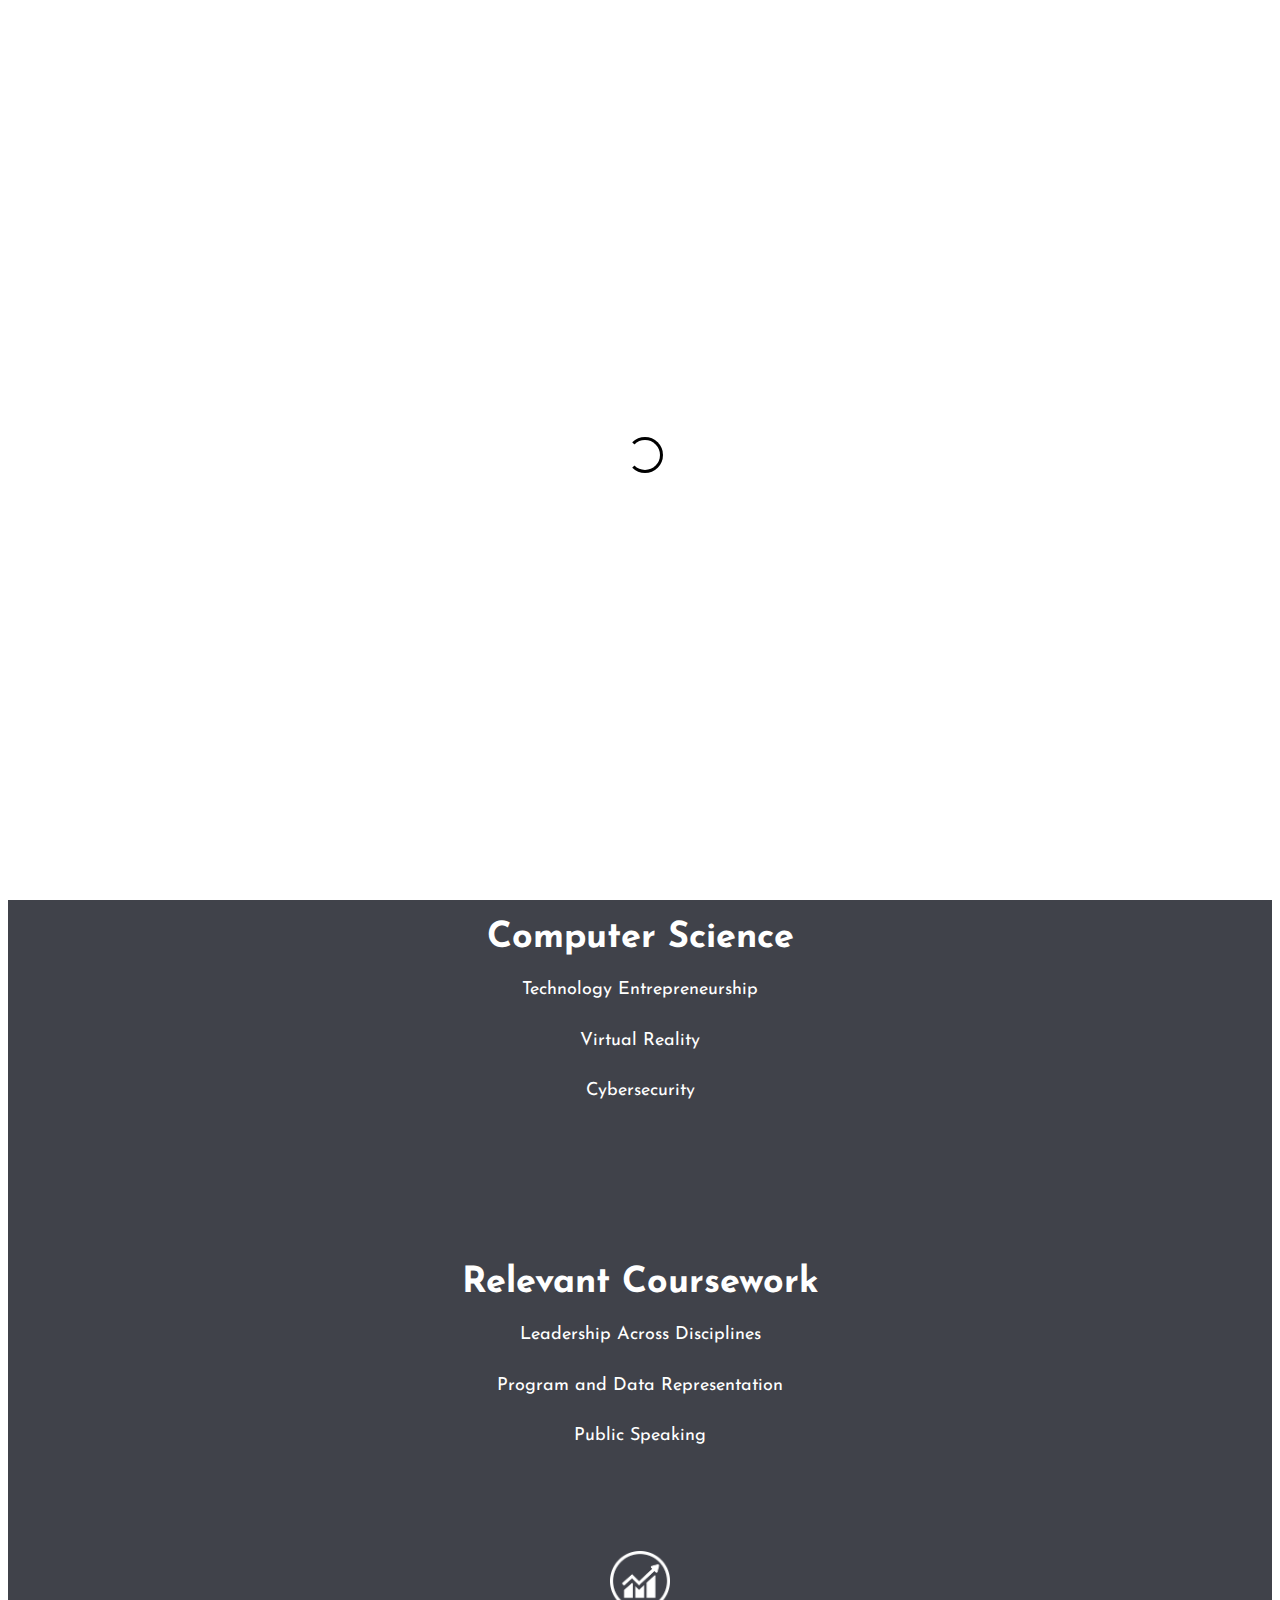
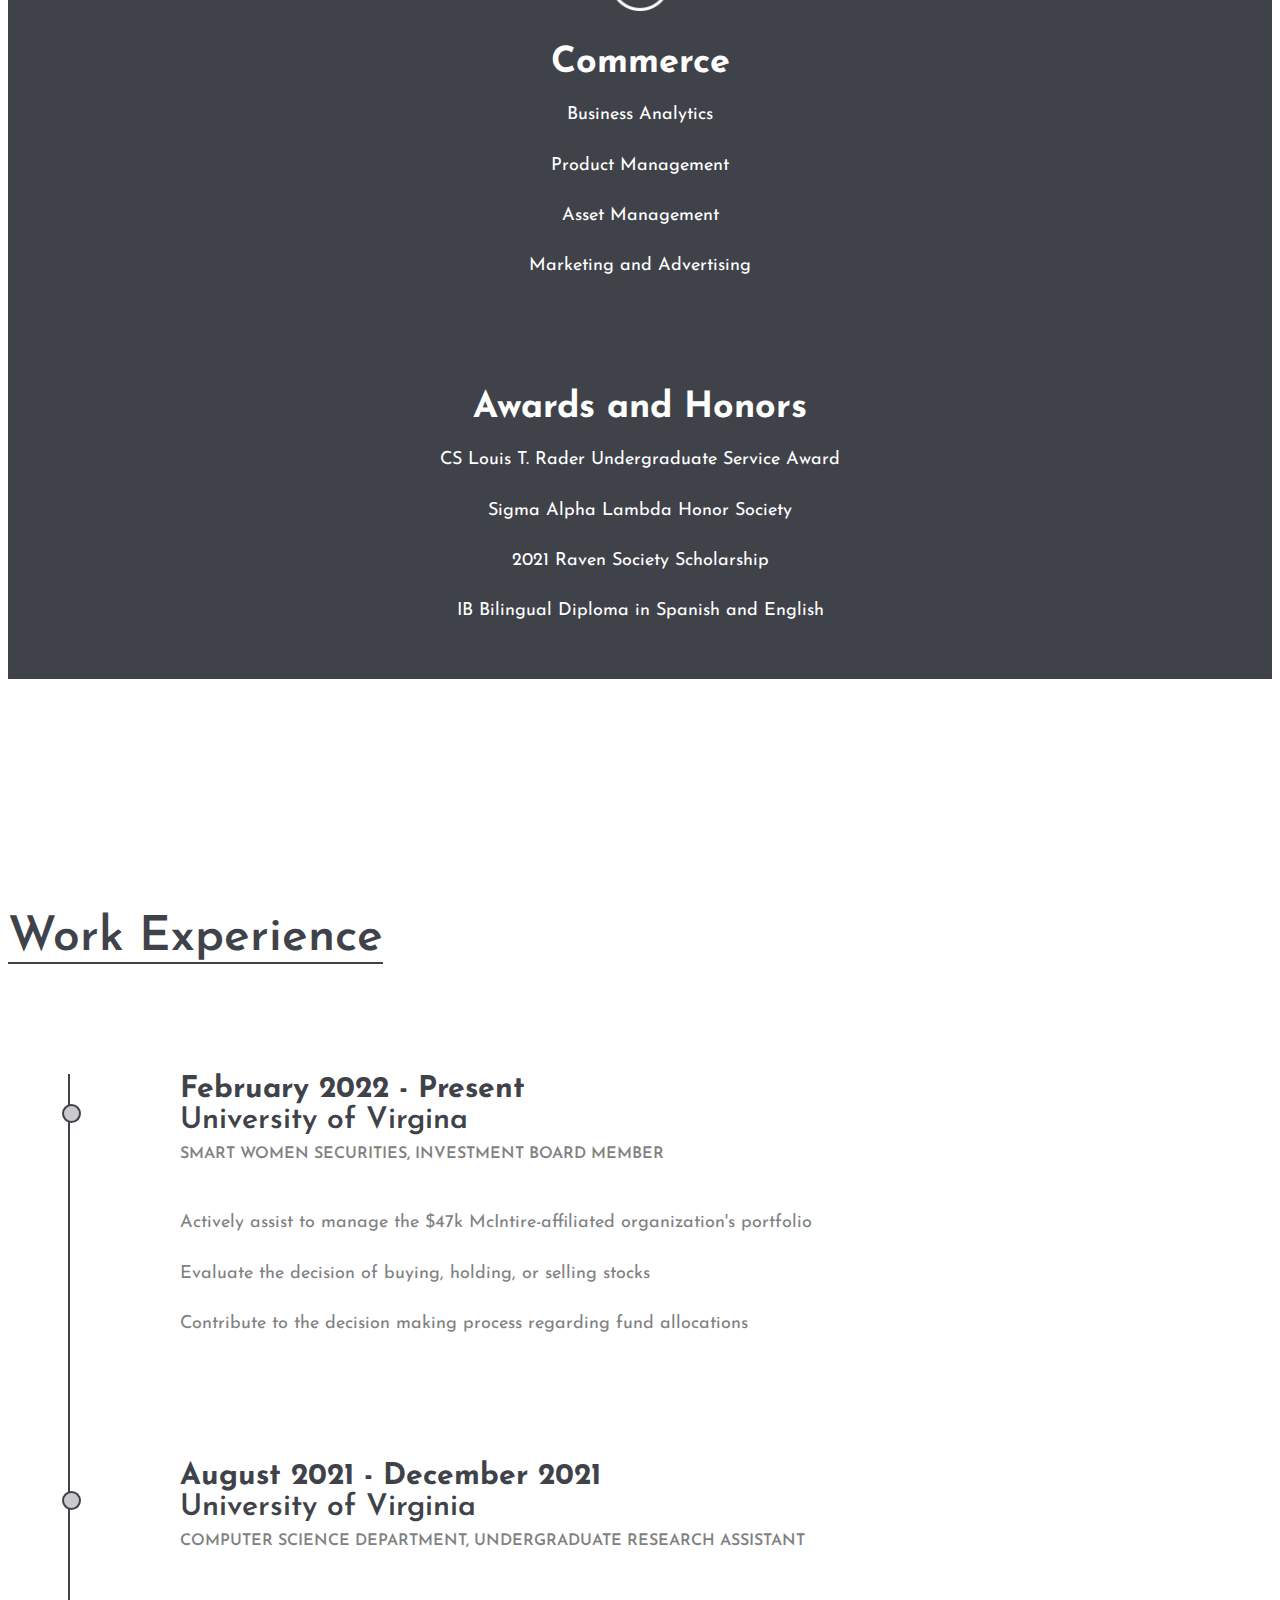
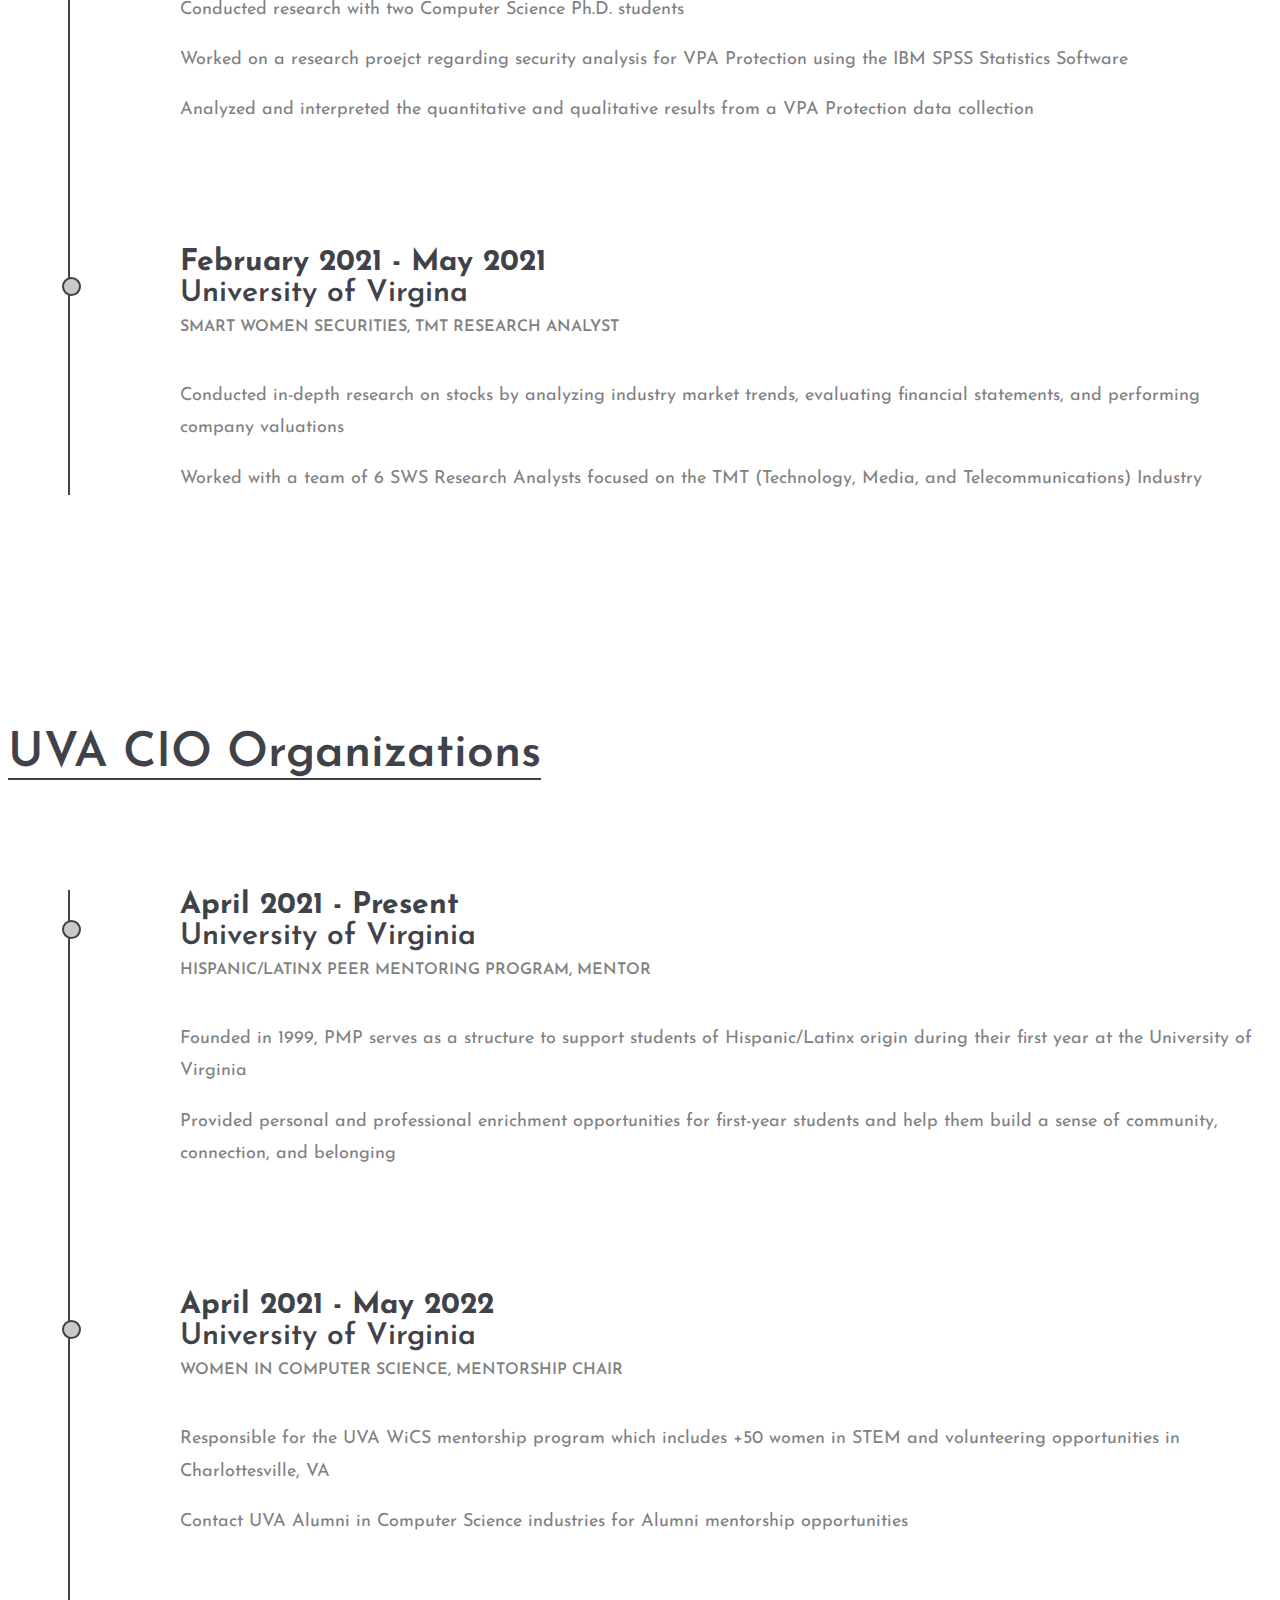
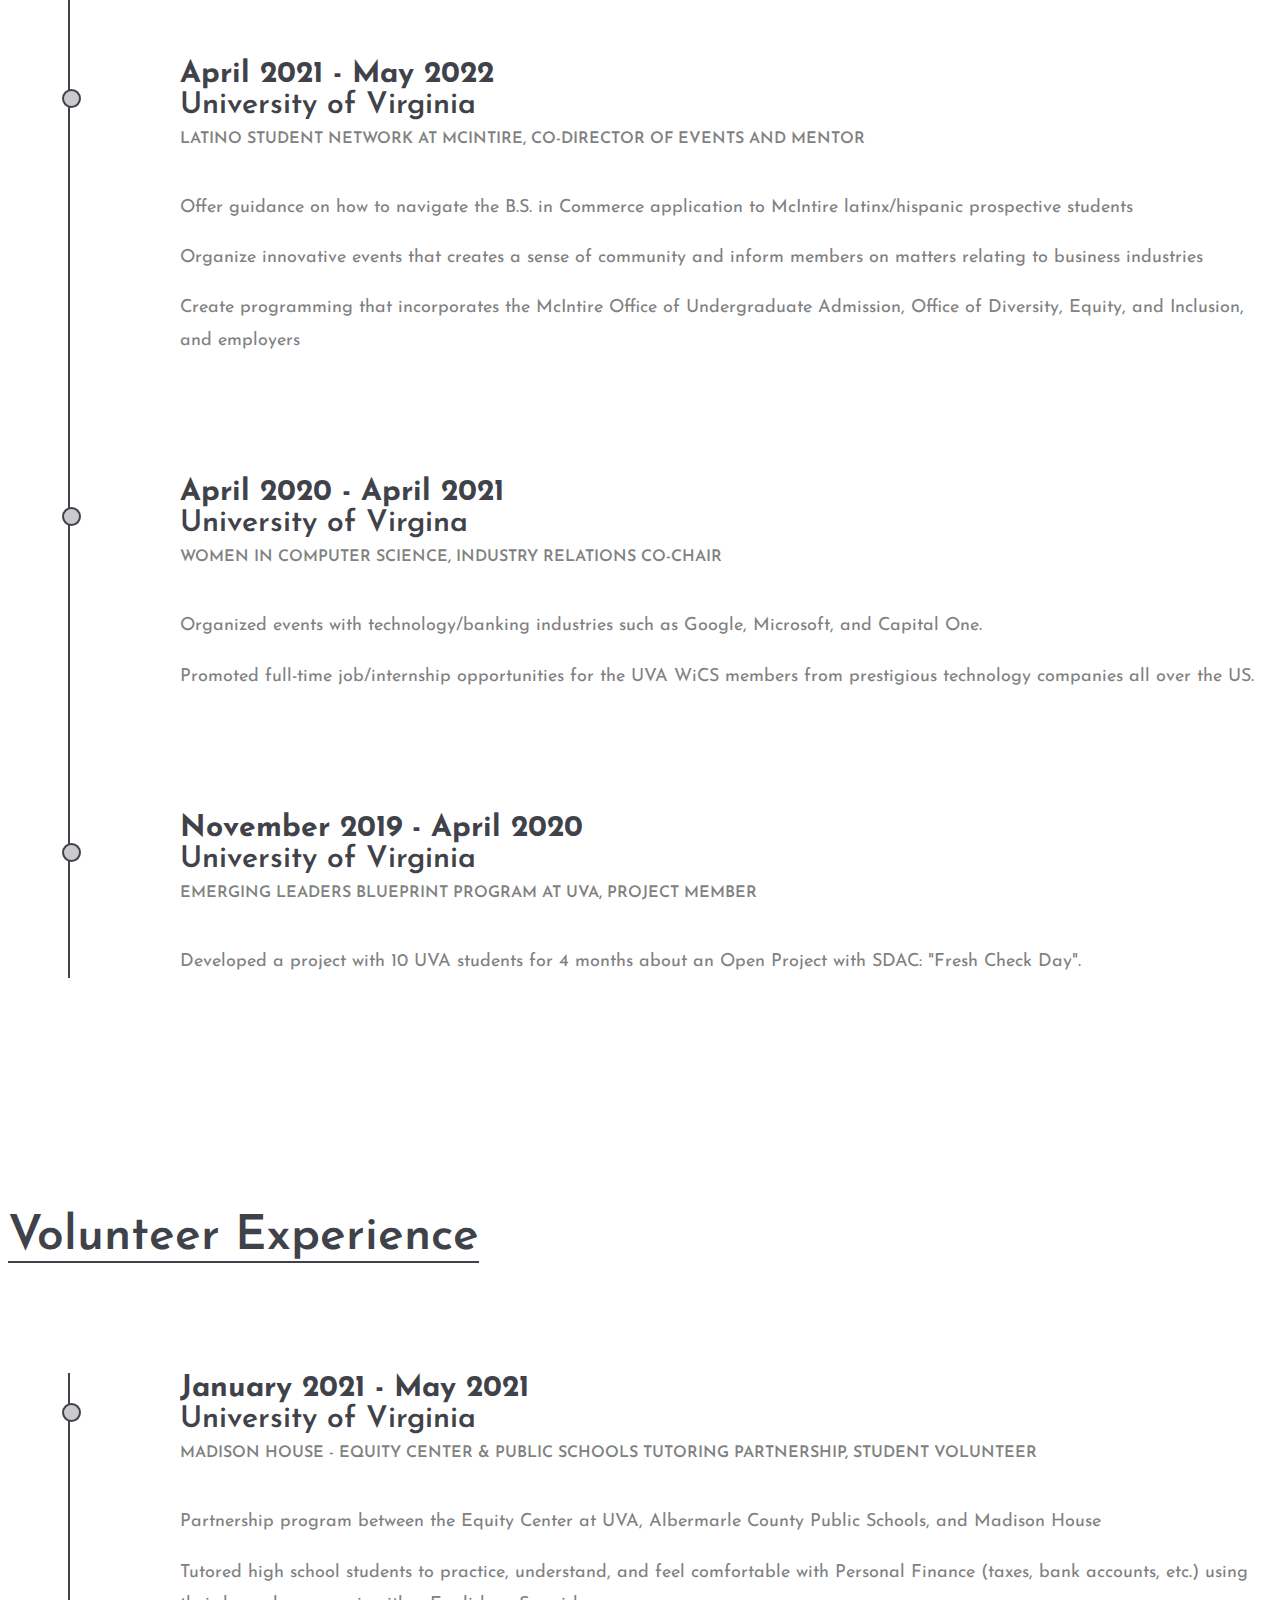
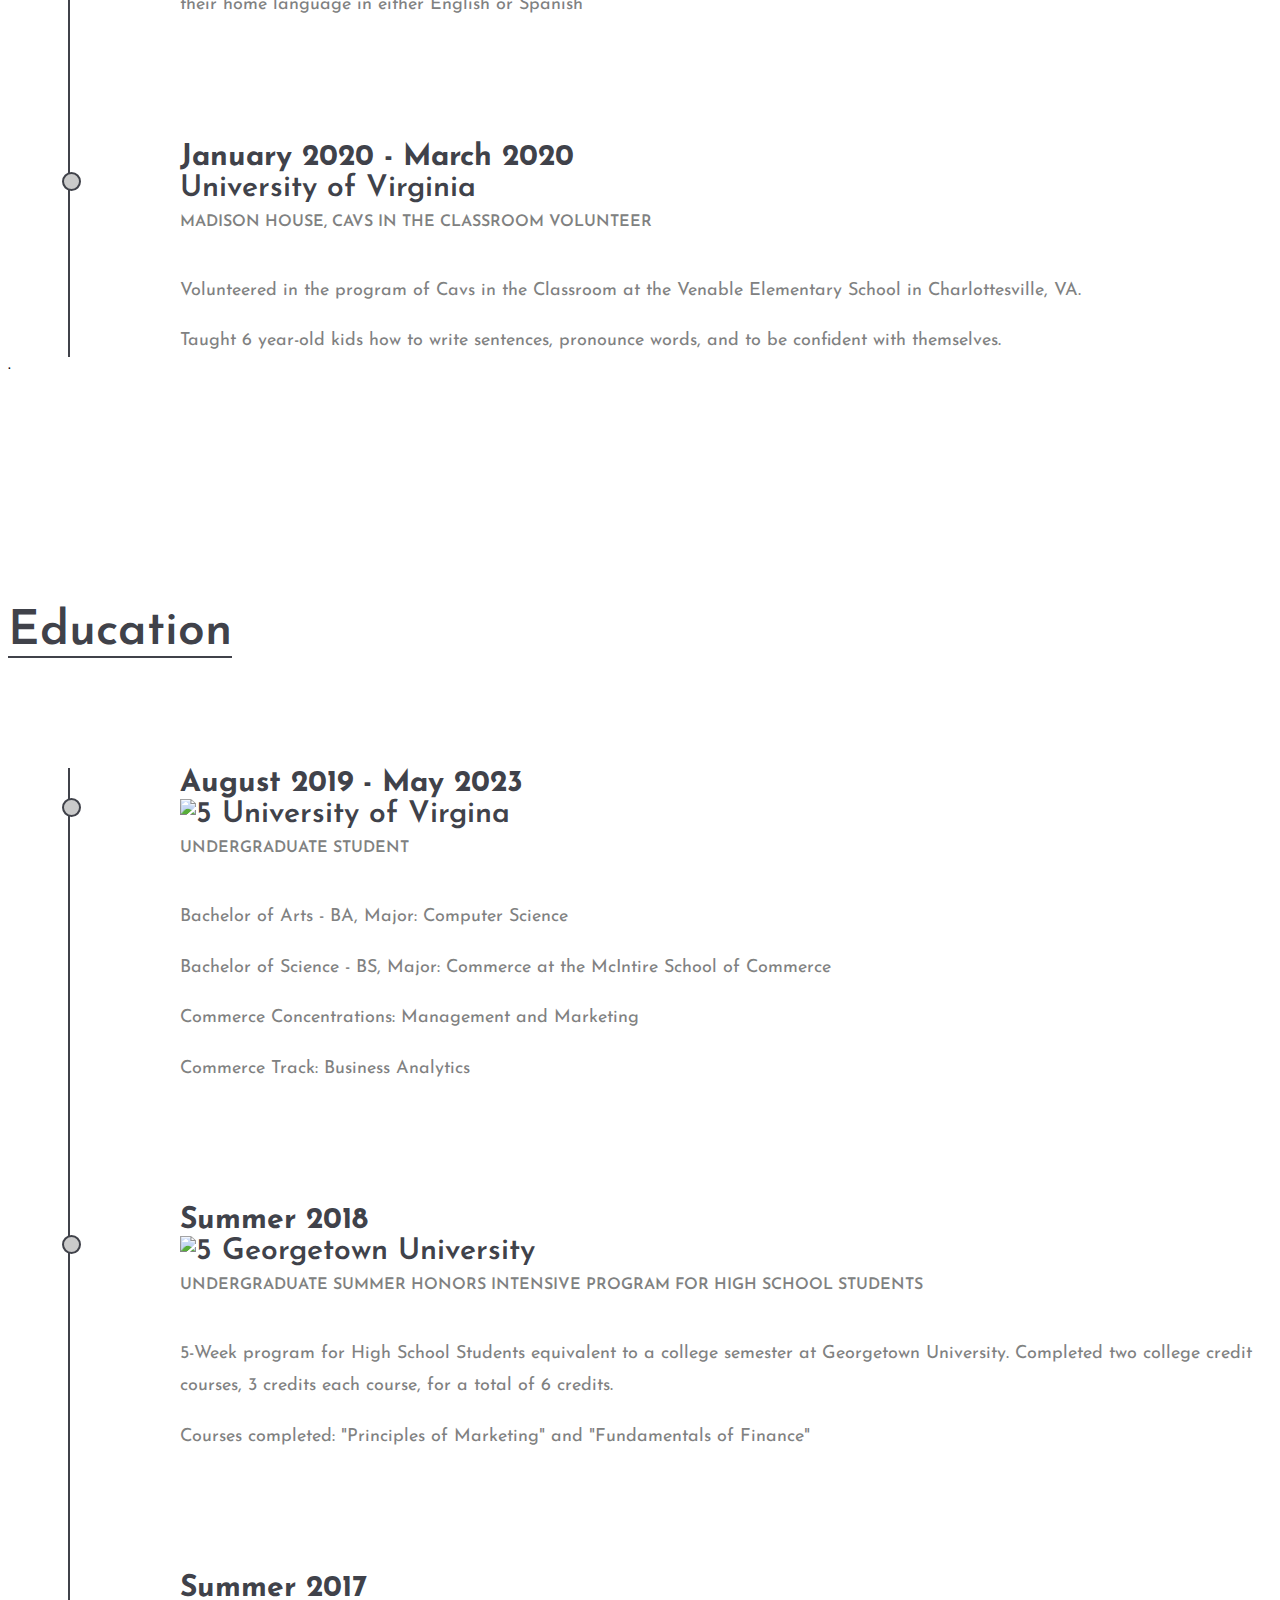
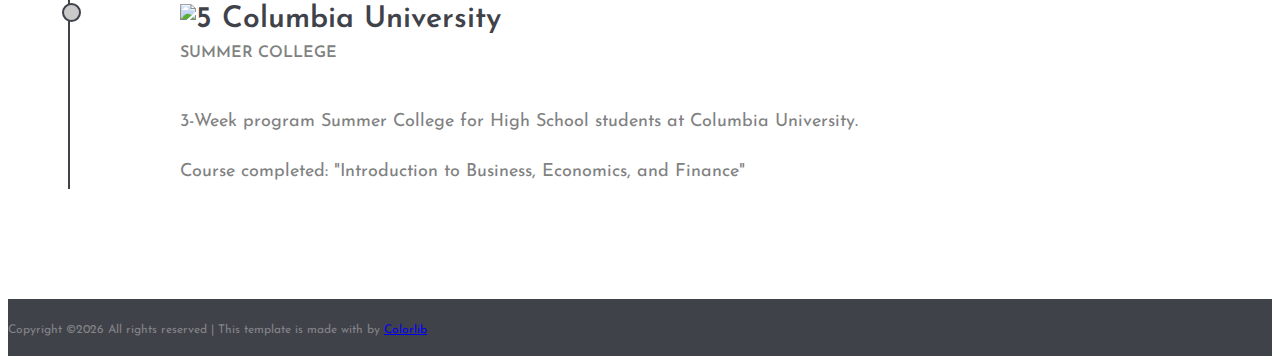
==== commit feb0be12: "Update about-me.html" ====
--- a/about-me.html
+++ b/about-me.html
@@ -101,7 +101,7 @@
 								<div class="fact-content">
 									<img src="img/icon/2-w.png" alt="">
 									<h2><b>Awards and Honors</b></h2>
-									<p> Computer Science Louis T. Rader Undergraduate Service Award</p>
+									<p> CS Louis T. Rader Undergraduate Service Award</p>
 									<p>Sigma Alpha Lambda Honor Society</p>
 									<p>2021 Raven Society Scholarship </p>
 									<p>IB Bilingual Diploma in Spanish and English</p>
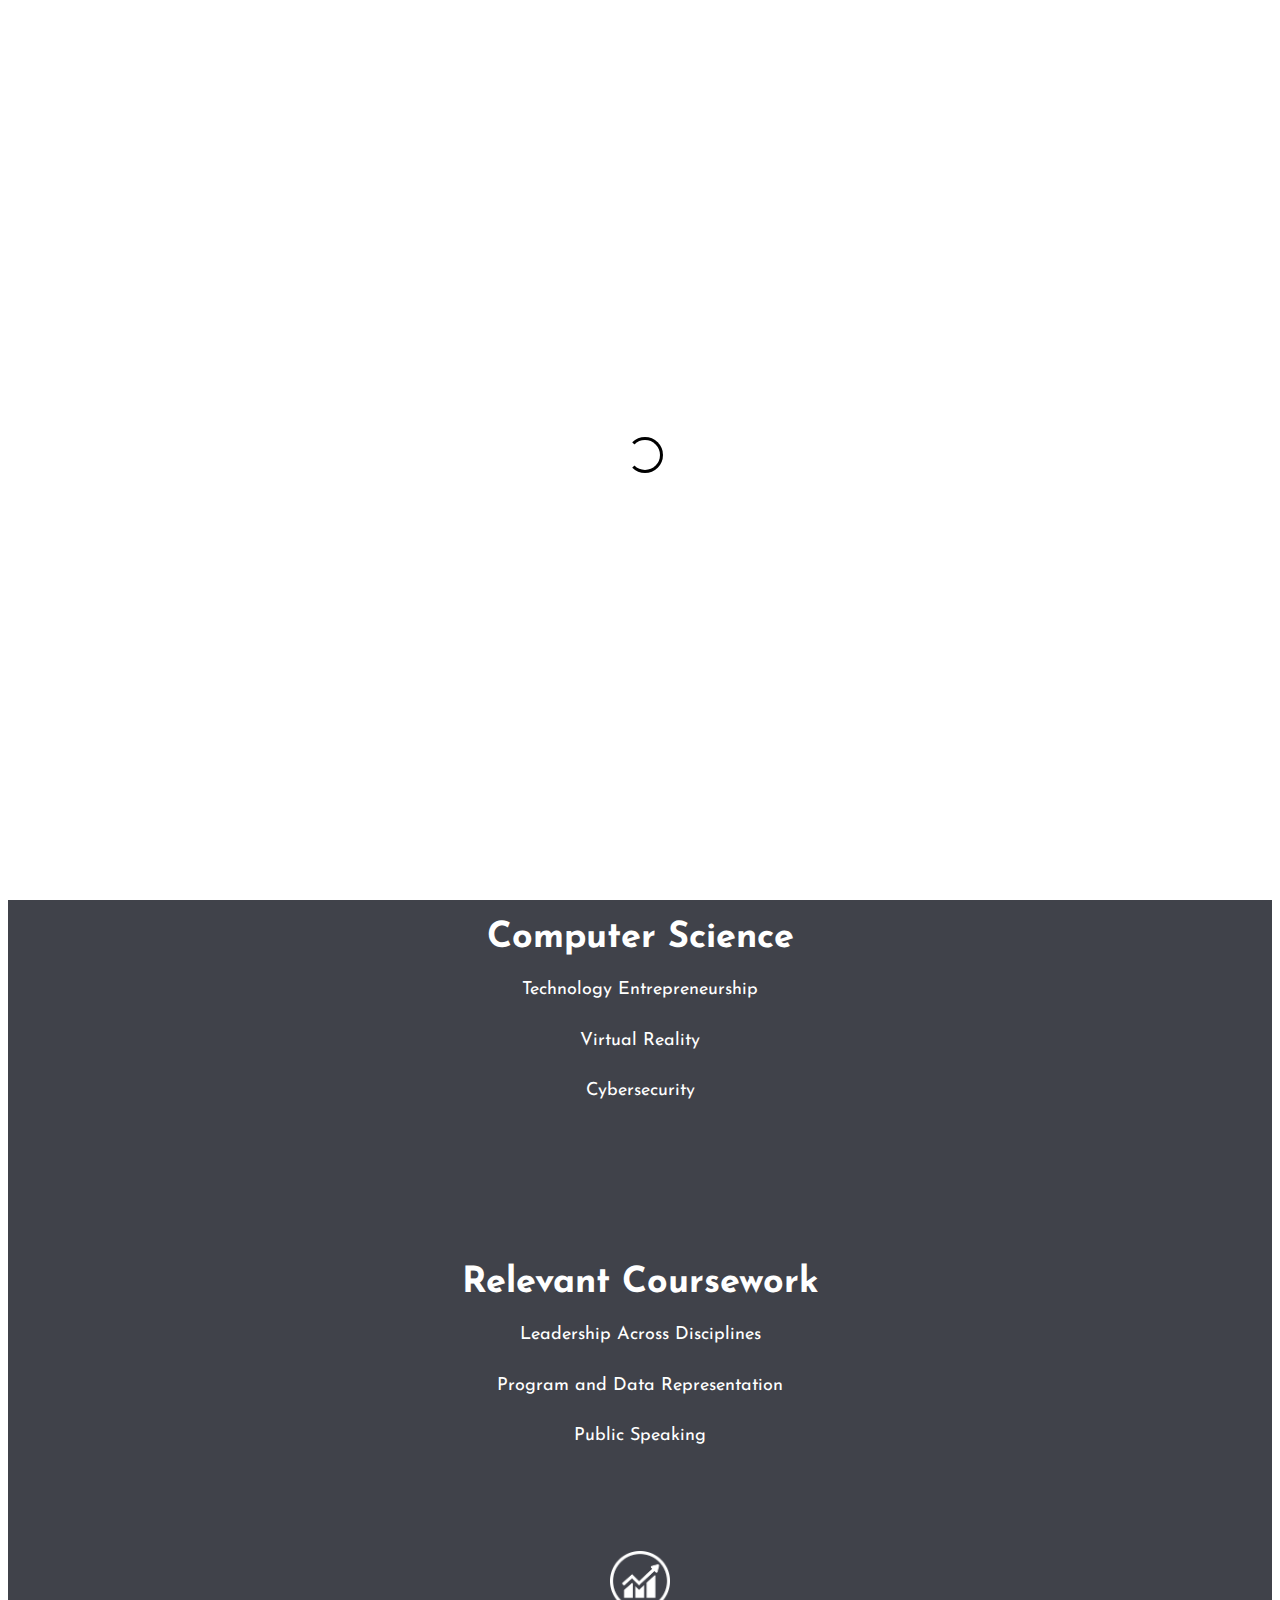
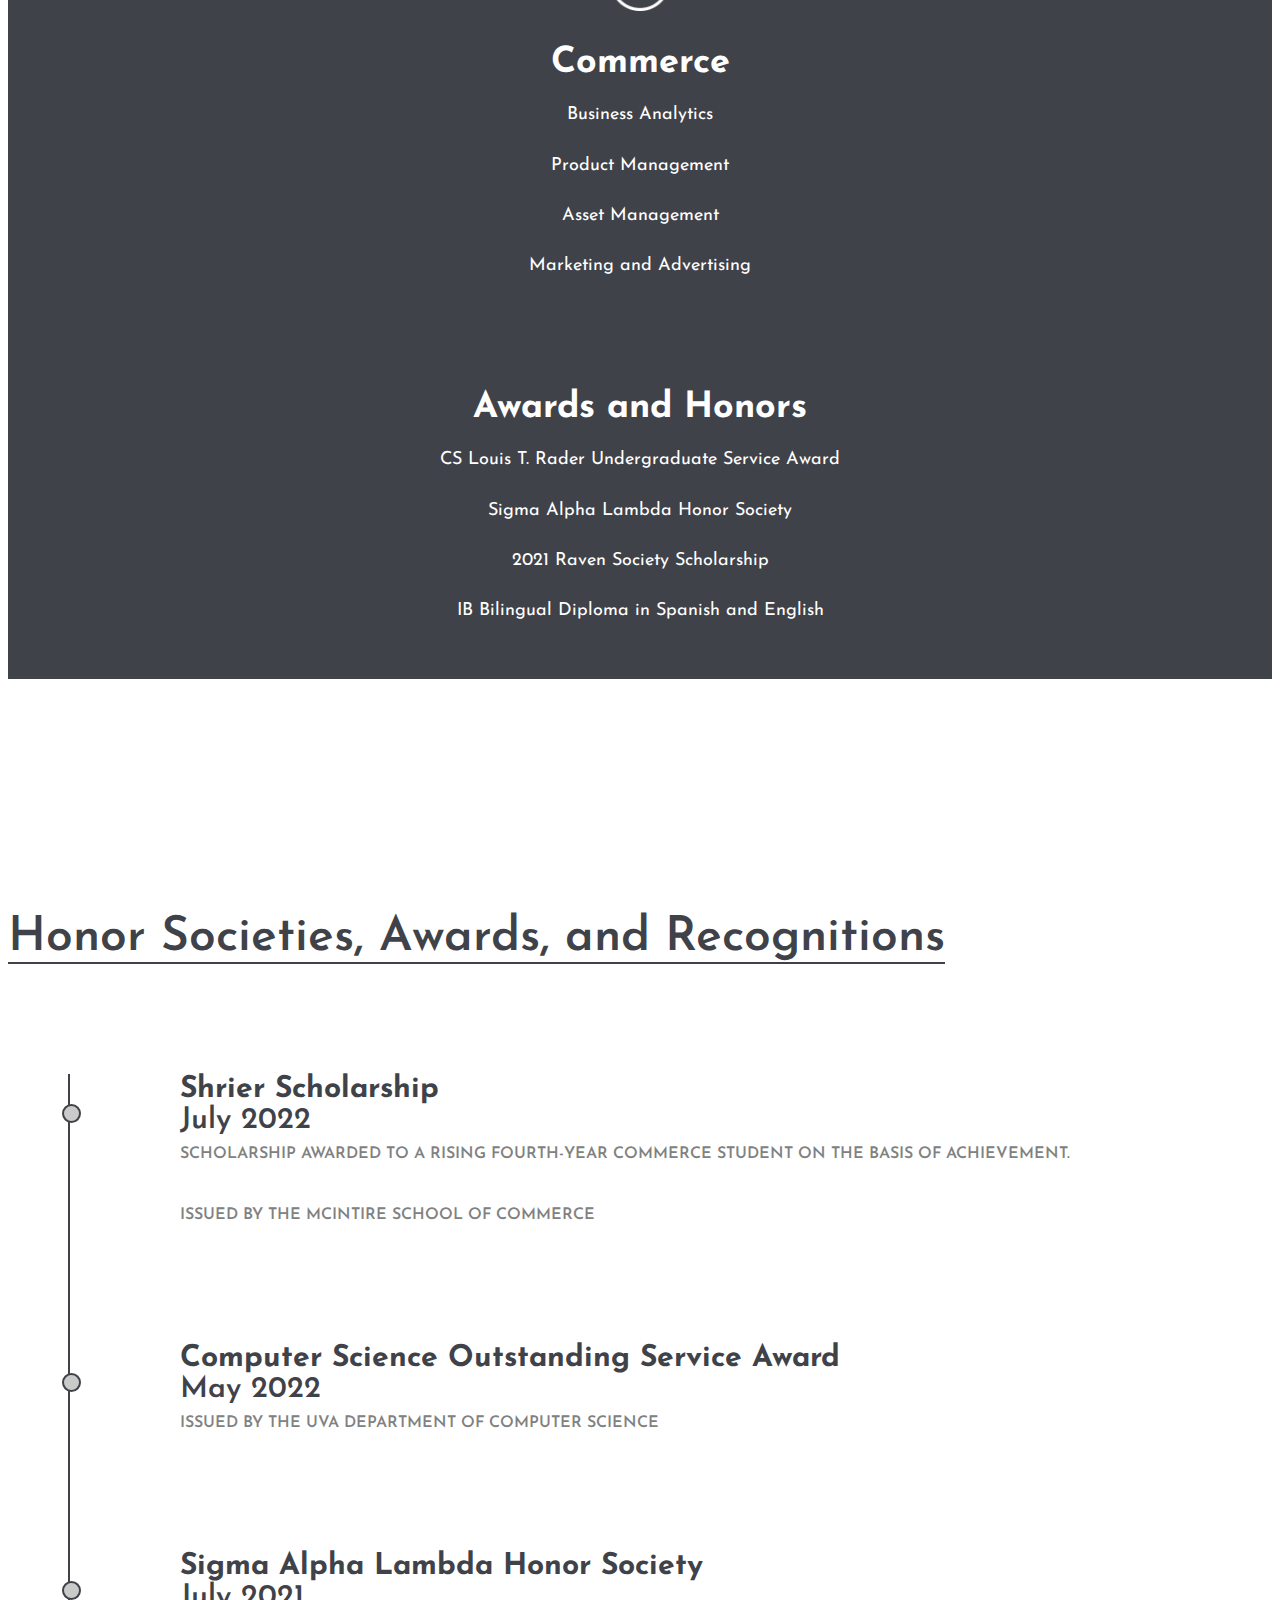
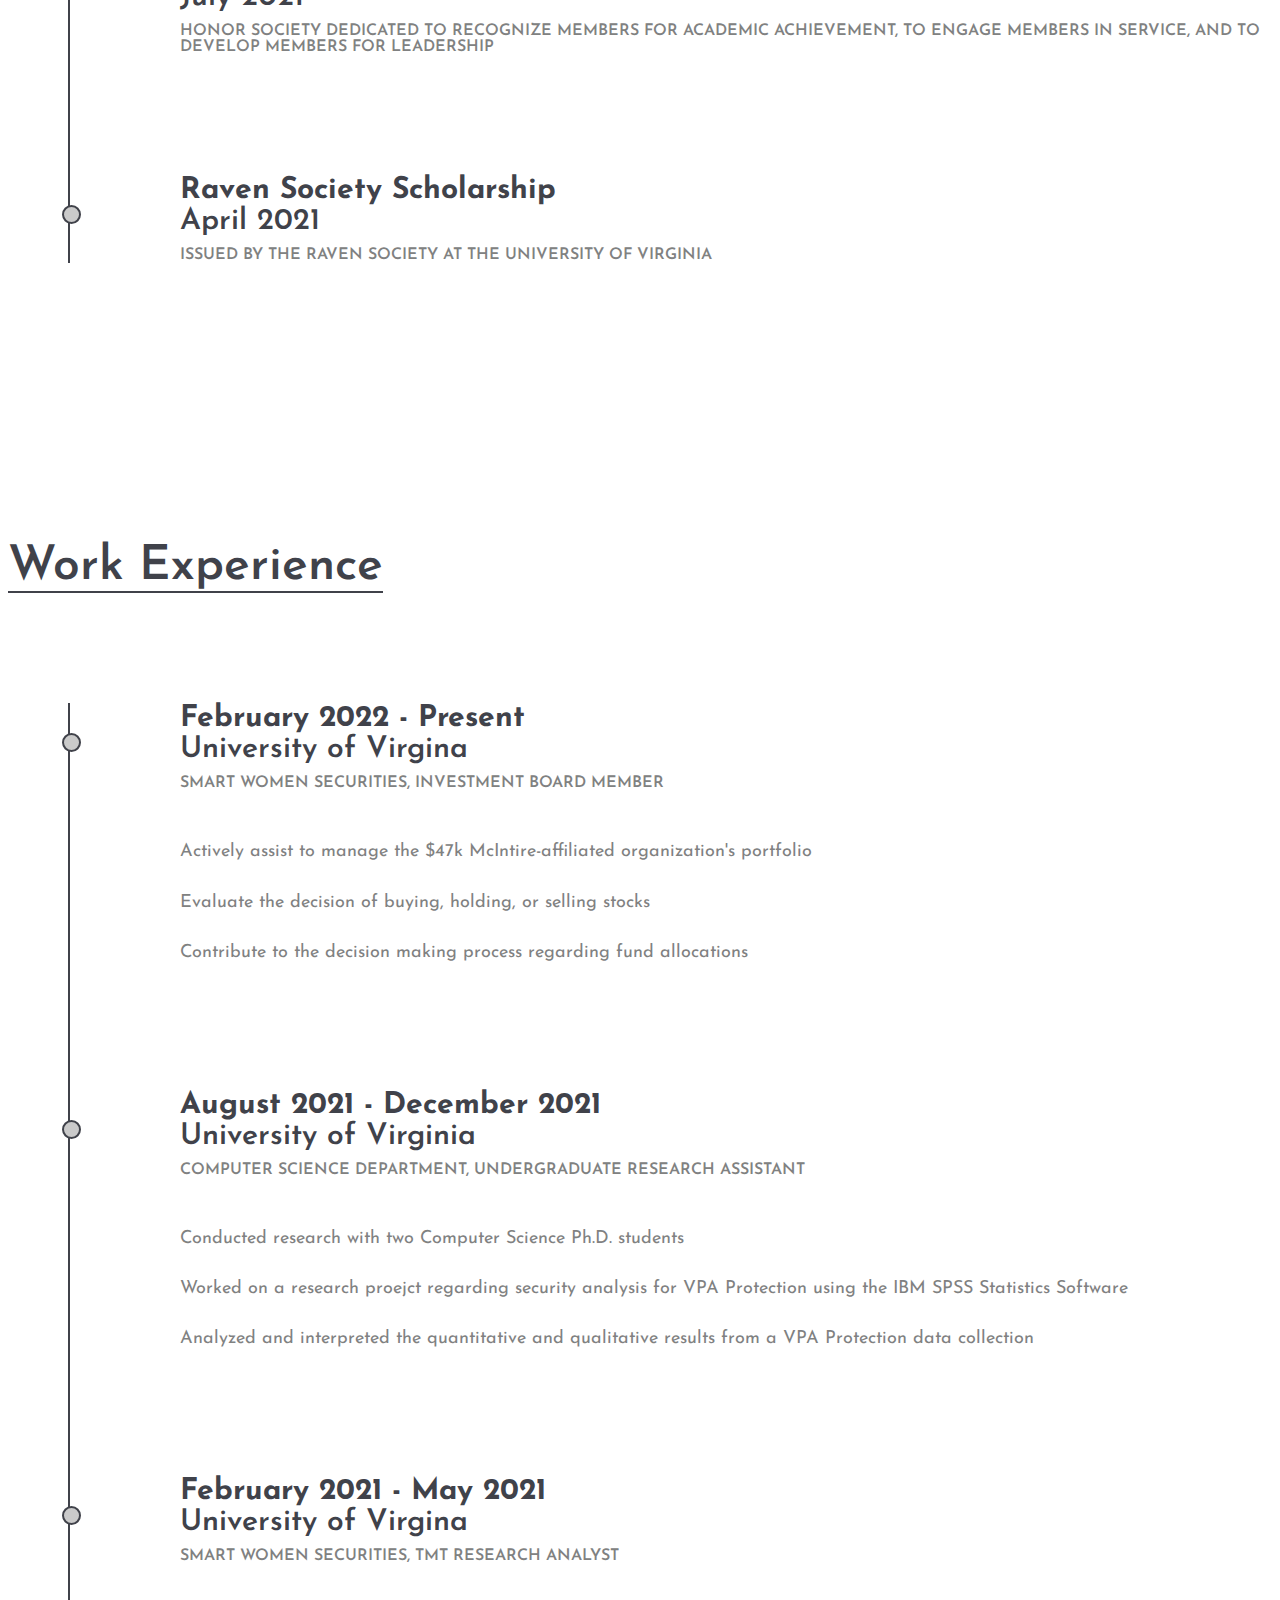
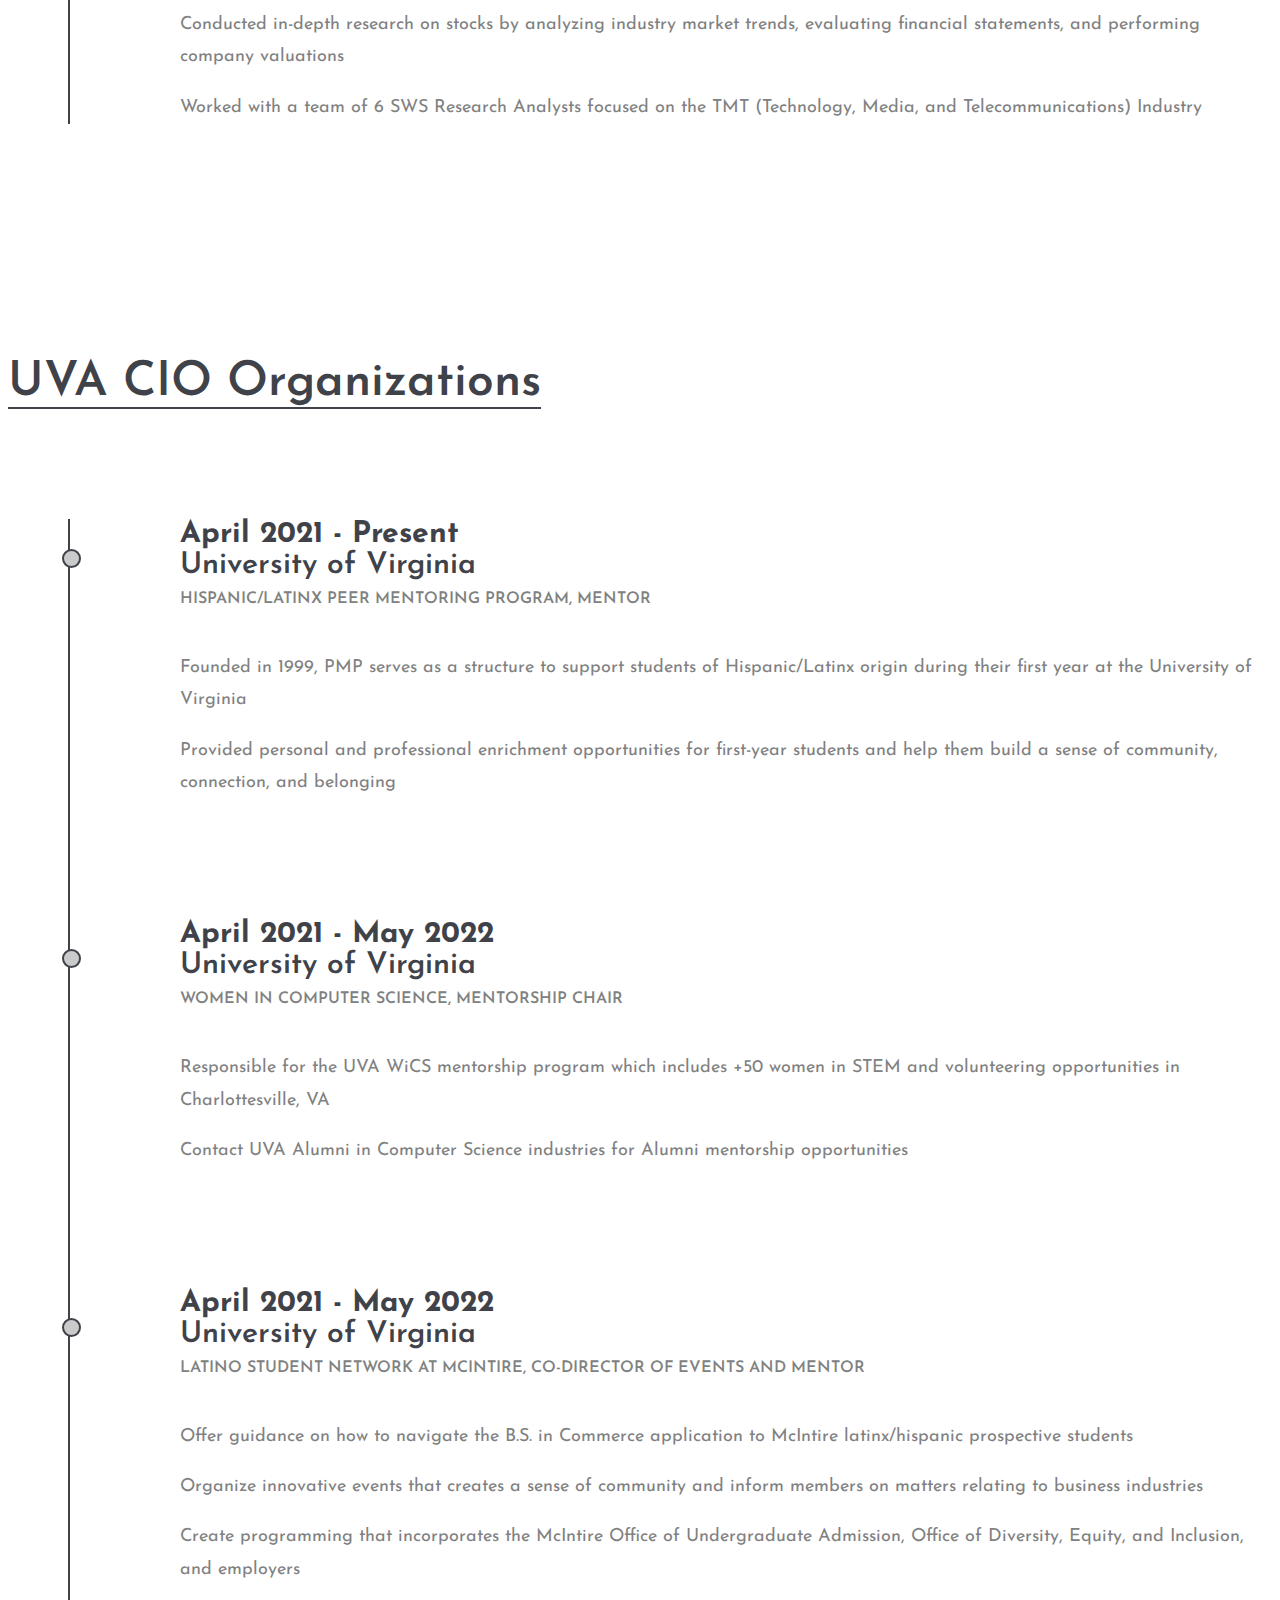
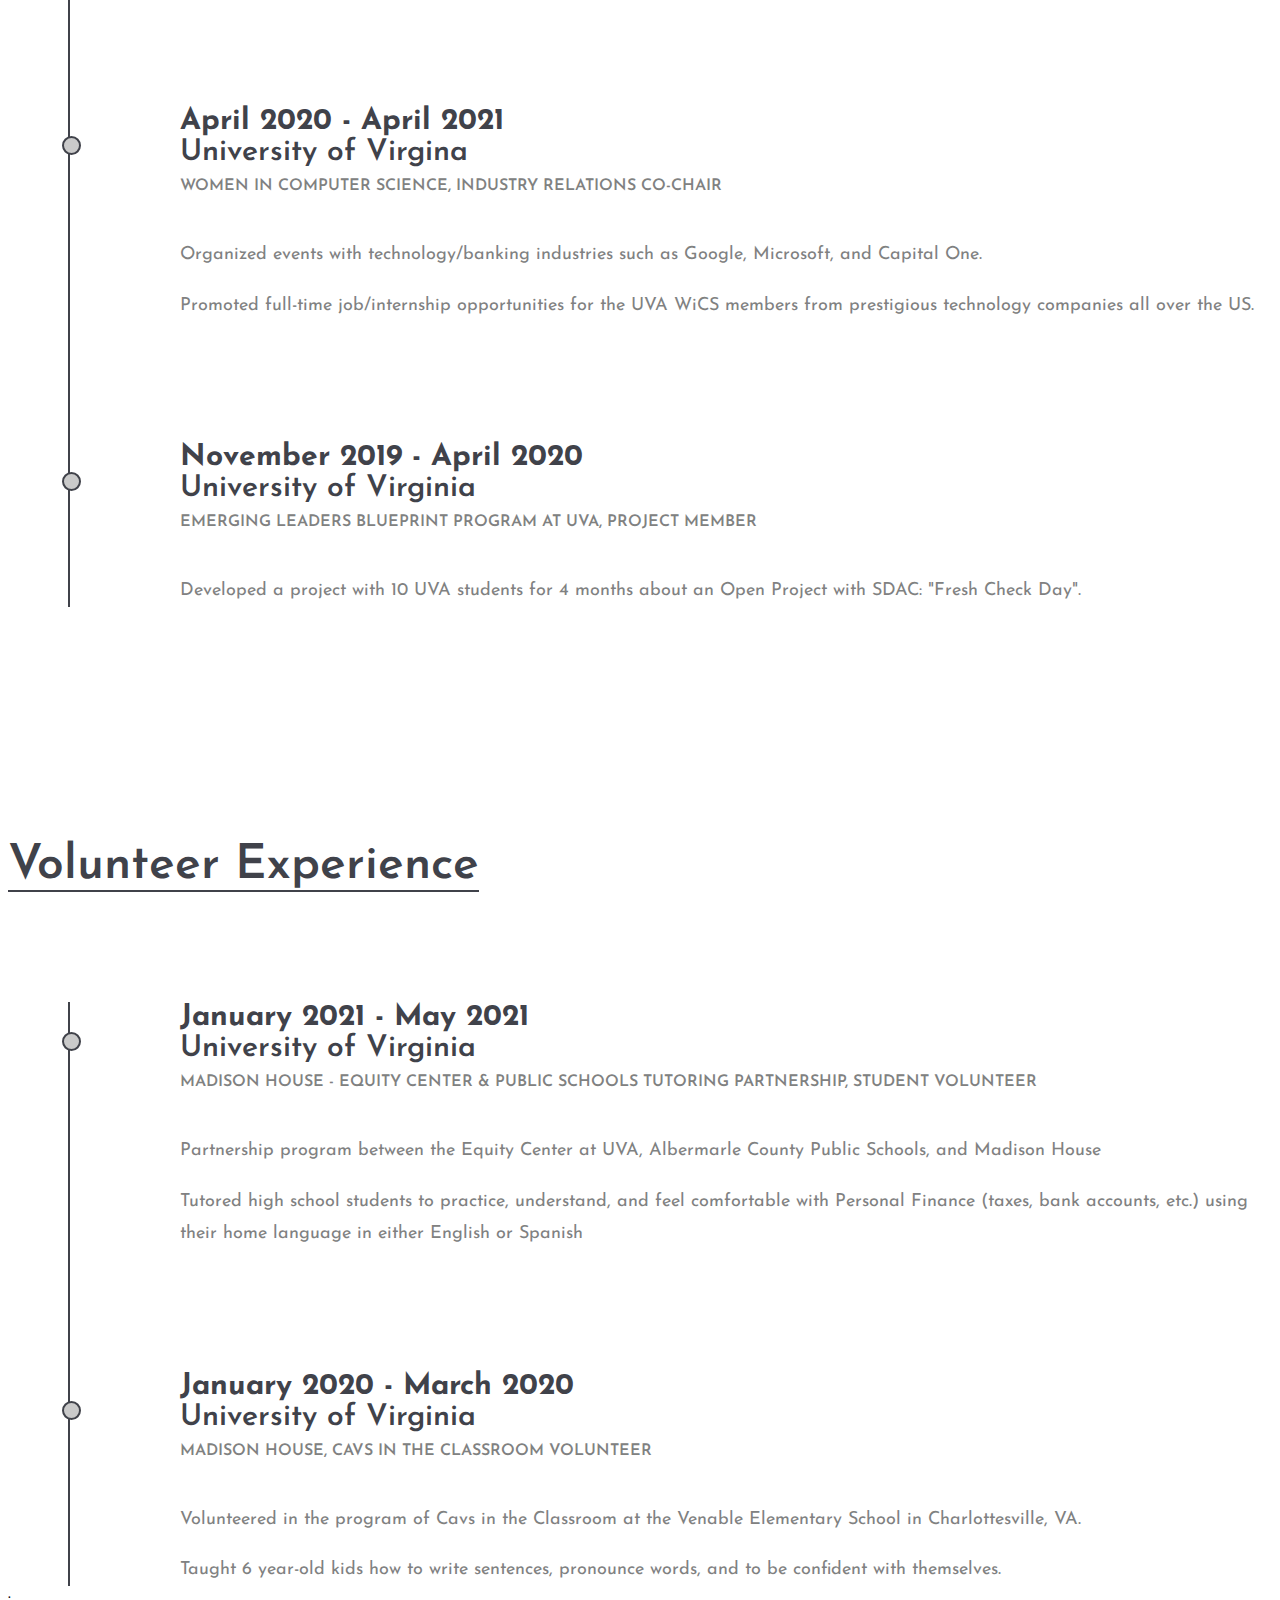
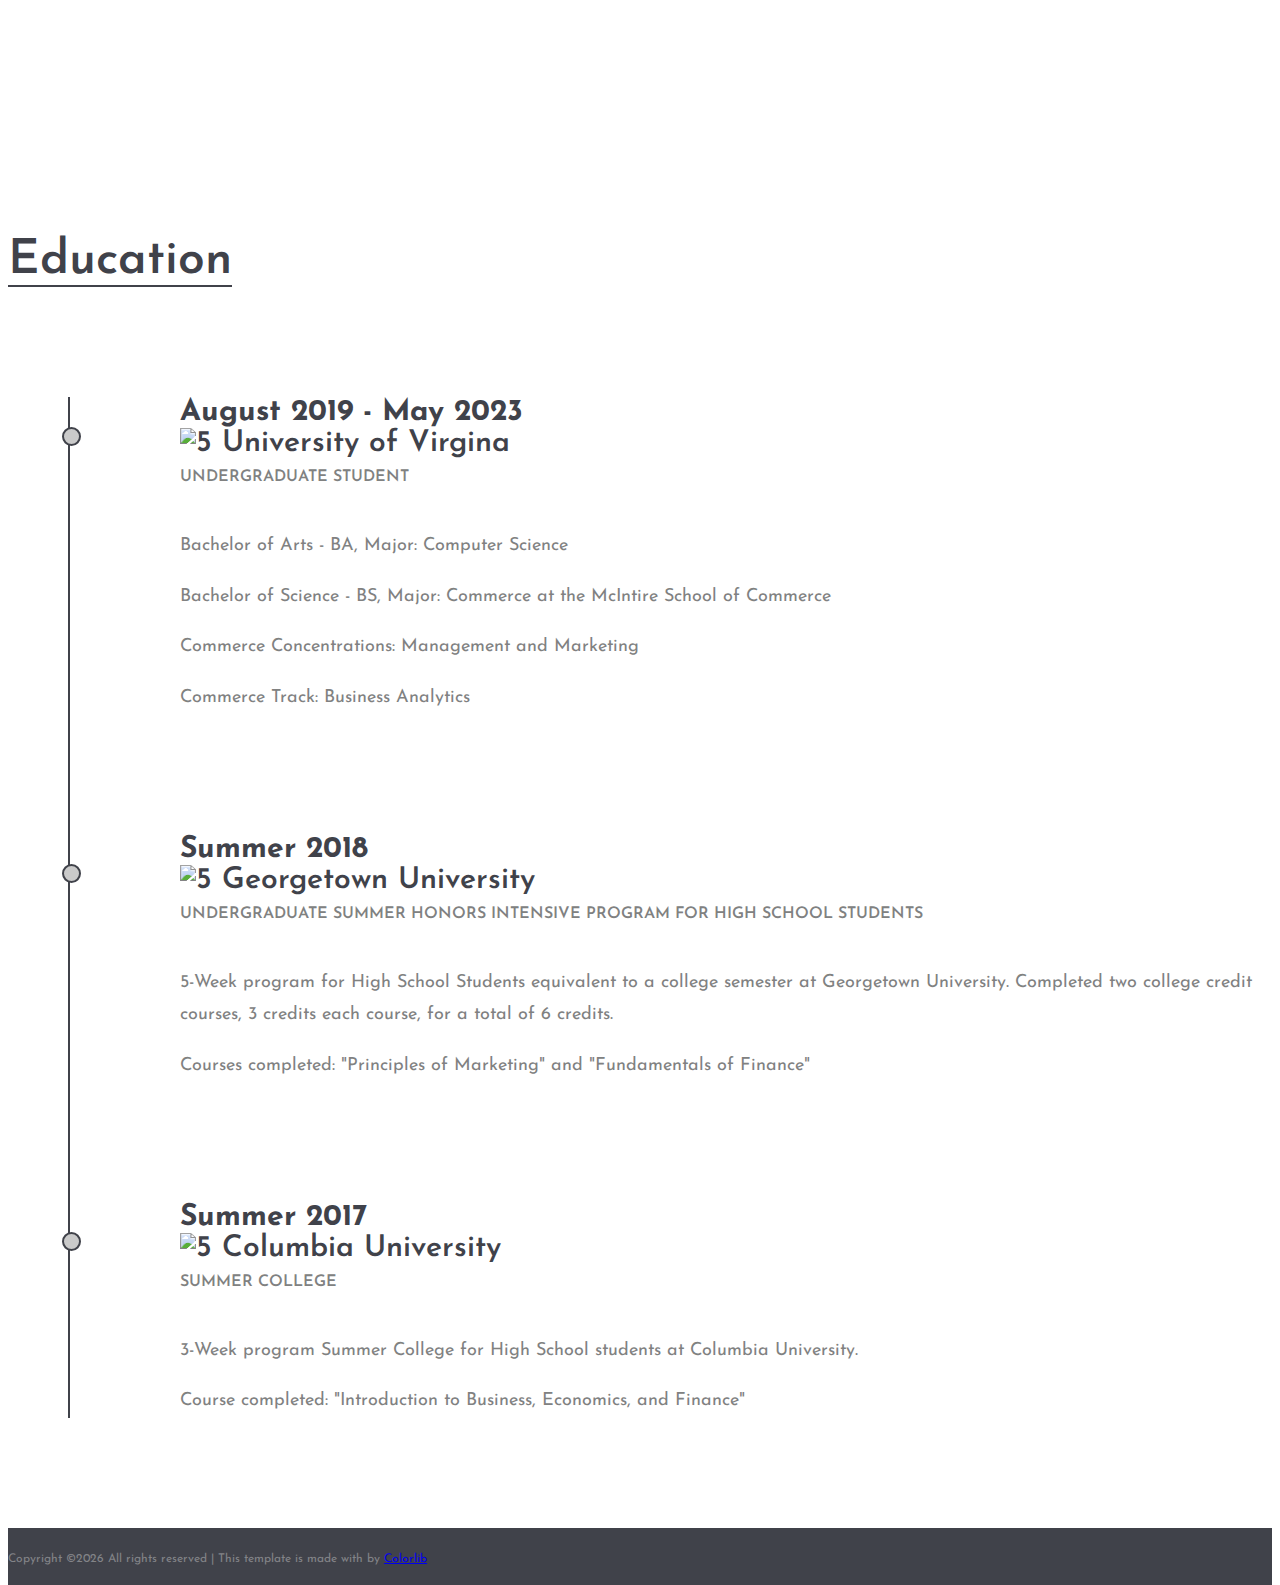
==== commit 0b42cfb3: "Update about-me.html" ====
--- a/about-me.html
+++ b/about-me.html
@@ -114,6 +114,44 @@
 		</div>
 	</section>
 	<!-- Extra section end -->
+	
+	<!-- Awards and Recognitions Resume section start -->
+	<section class="resume-section spad">
+		<div class="container-fluid">
+			<div class="row">
+				<div class="col-xl-7 offset-xl-2">
+					<div class="section-title">
+						<h2>Honor Societies, Awards, and Recognitions</h2>
+					</div>
+					<ul class="resume-list">
+						<li>
+							<h3><b>Shrier Scholarship</b></h3>
+							<h3>July 2022</h3>
+							<h4><!--<img src="img/sws_uva.PNG" alt="5"> --> Scholarship awarded to a rising fourth-year commerce student on the basis of achievement.</h4>
+							<h4>Issued by the McIntire School of Commerce</h4>							
+						</li>
+						<li>
+							<h3><b>Computer Science Outstanding Service Award</b></h3>
+							<h3>May 2022</h3>
+							<h4><!--<img src="img/sws_uva.PNG" alt="5"> --> Issued by the UVA Department of Computer Science</h4>							
+						</li>
+						<li>
+							<h3><b>Sigma Alpha Lambda Honor Society</b></h3>
+							<h3>July 2021</h3>
+							<h4><!--<img src="img/uva_cs.PNG" alt="5"> -->Honor society dedicated to recognize members for academic achievement,
+							to engage members in service, and to develop members for leadership</h4>
+						</li>
+						<li>
+							<h3><b>Raven Society Scholarship</b></h3>
+							<h3>April 2021</h3>
+							<h4><!--<img src="img/sws_uva.PNG" alt="5"> --> Issued by the Raven Society at the University of Virginia</h4>
+						</li>
+					</ul>
+				</div>
+			</div>
+		</div>
+	</section>
+	<!-- Awards and Recognitions Resume section end -->
 
 	<!-- Work Experience Resume section start -->
 	<section class="resume-section spad">
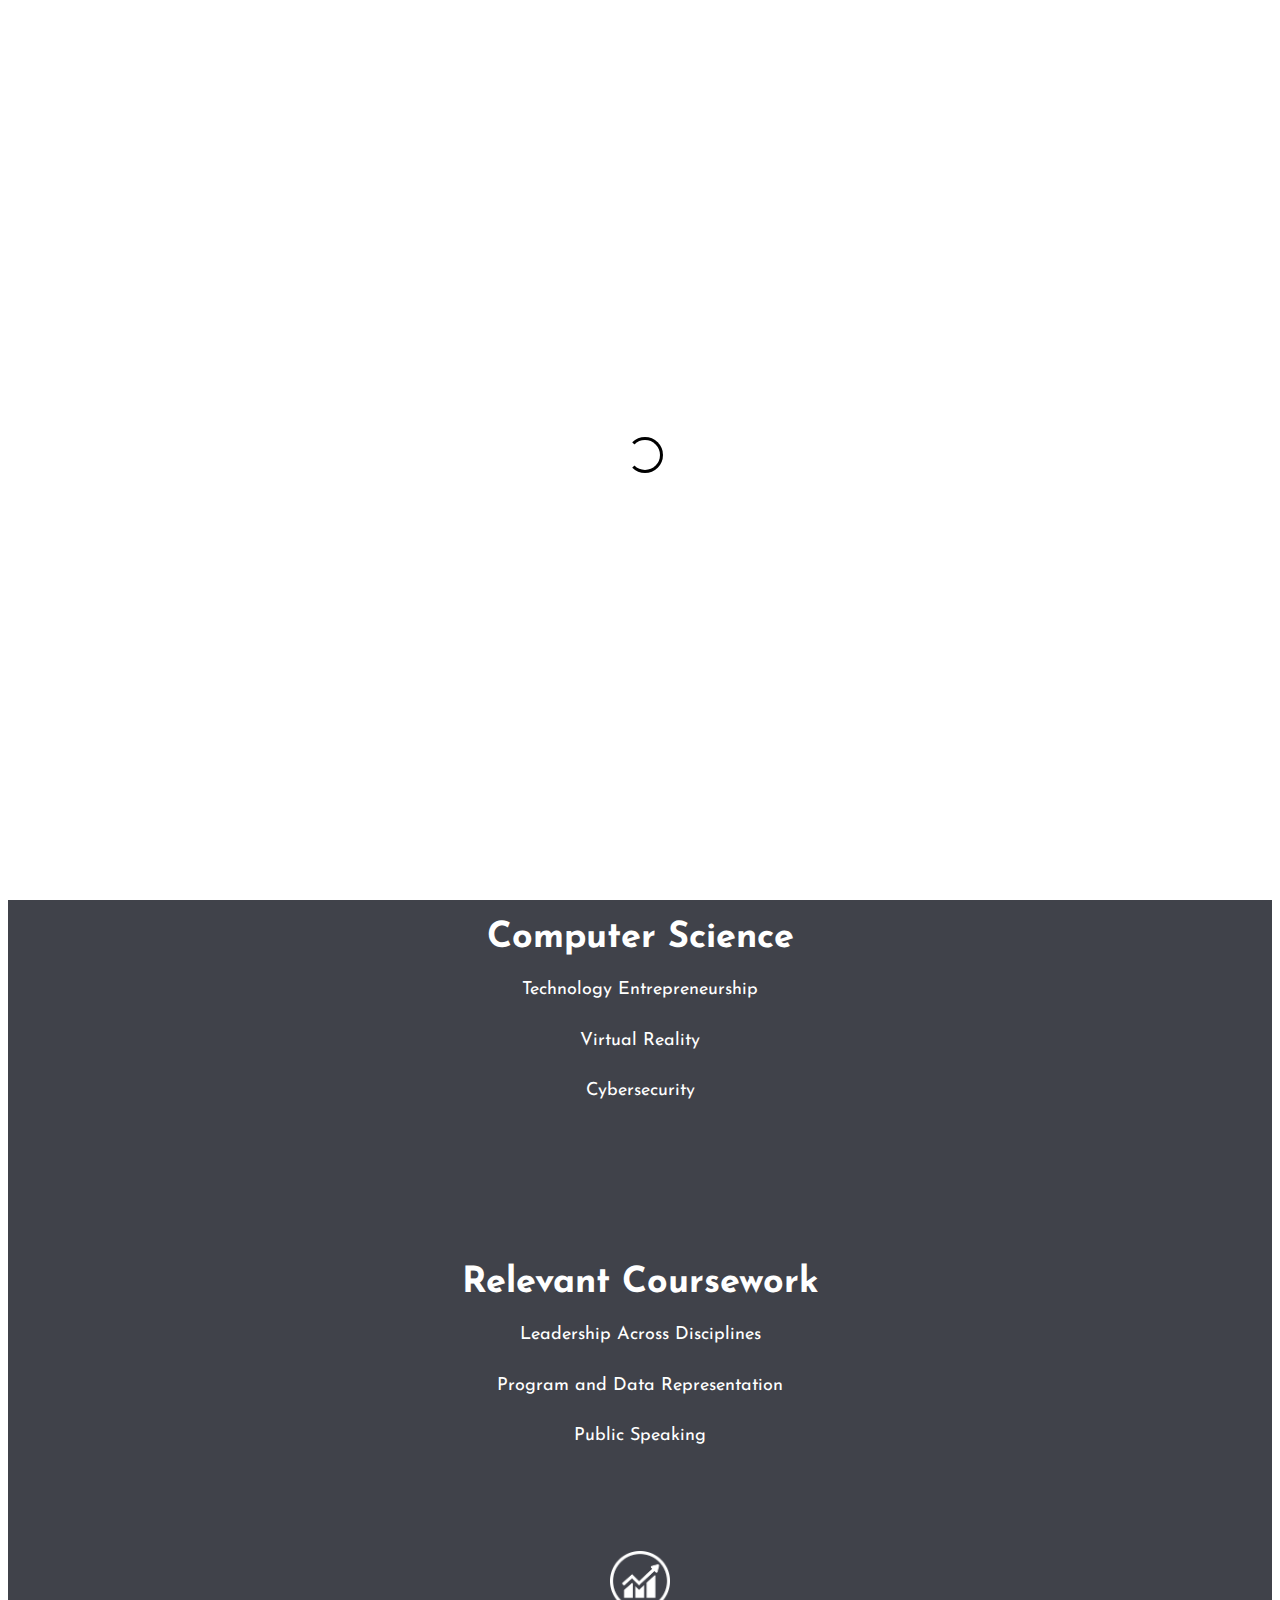
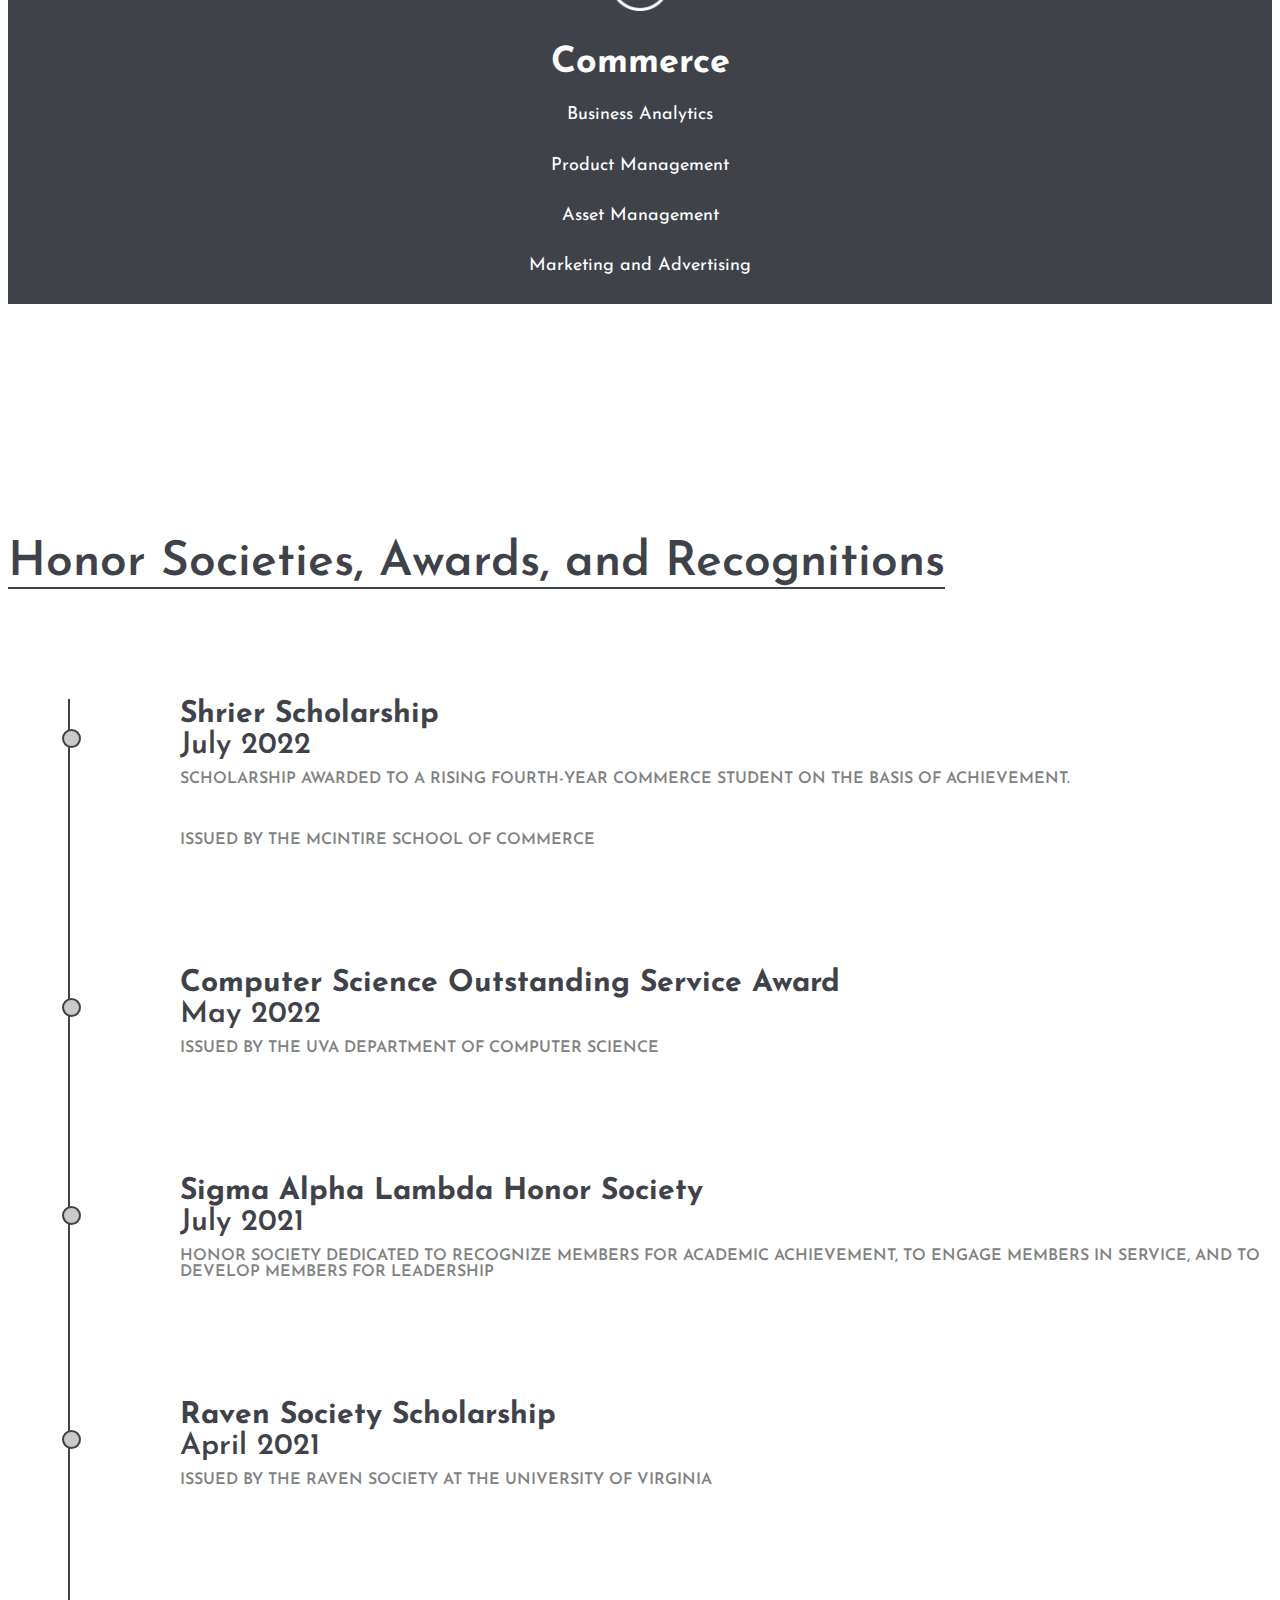
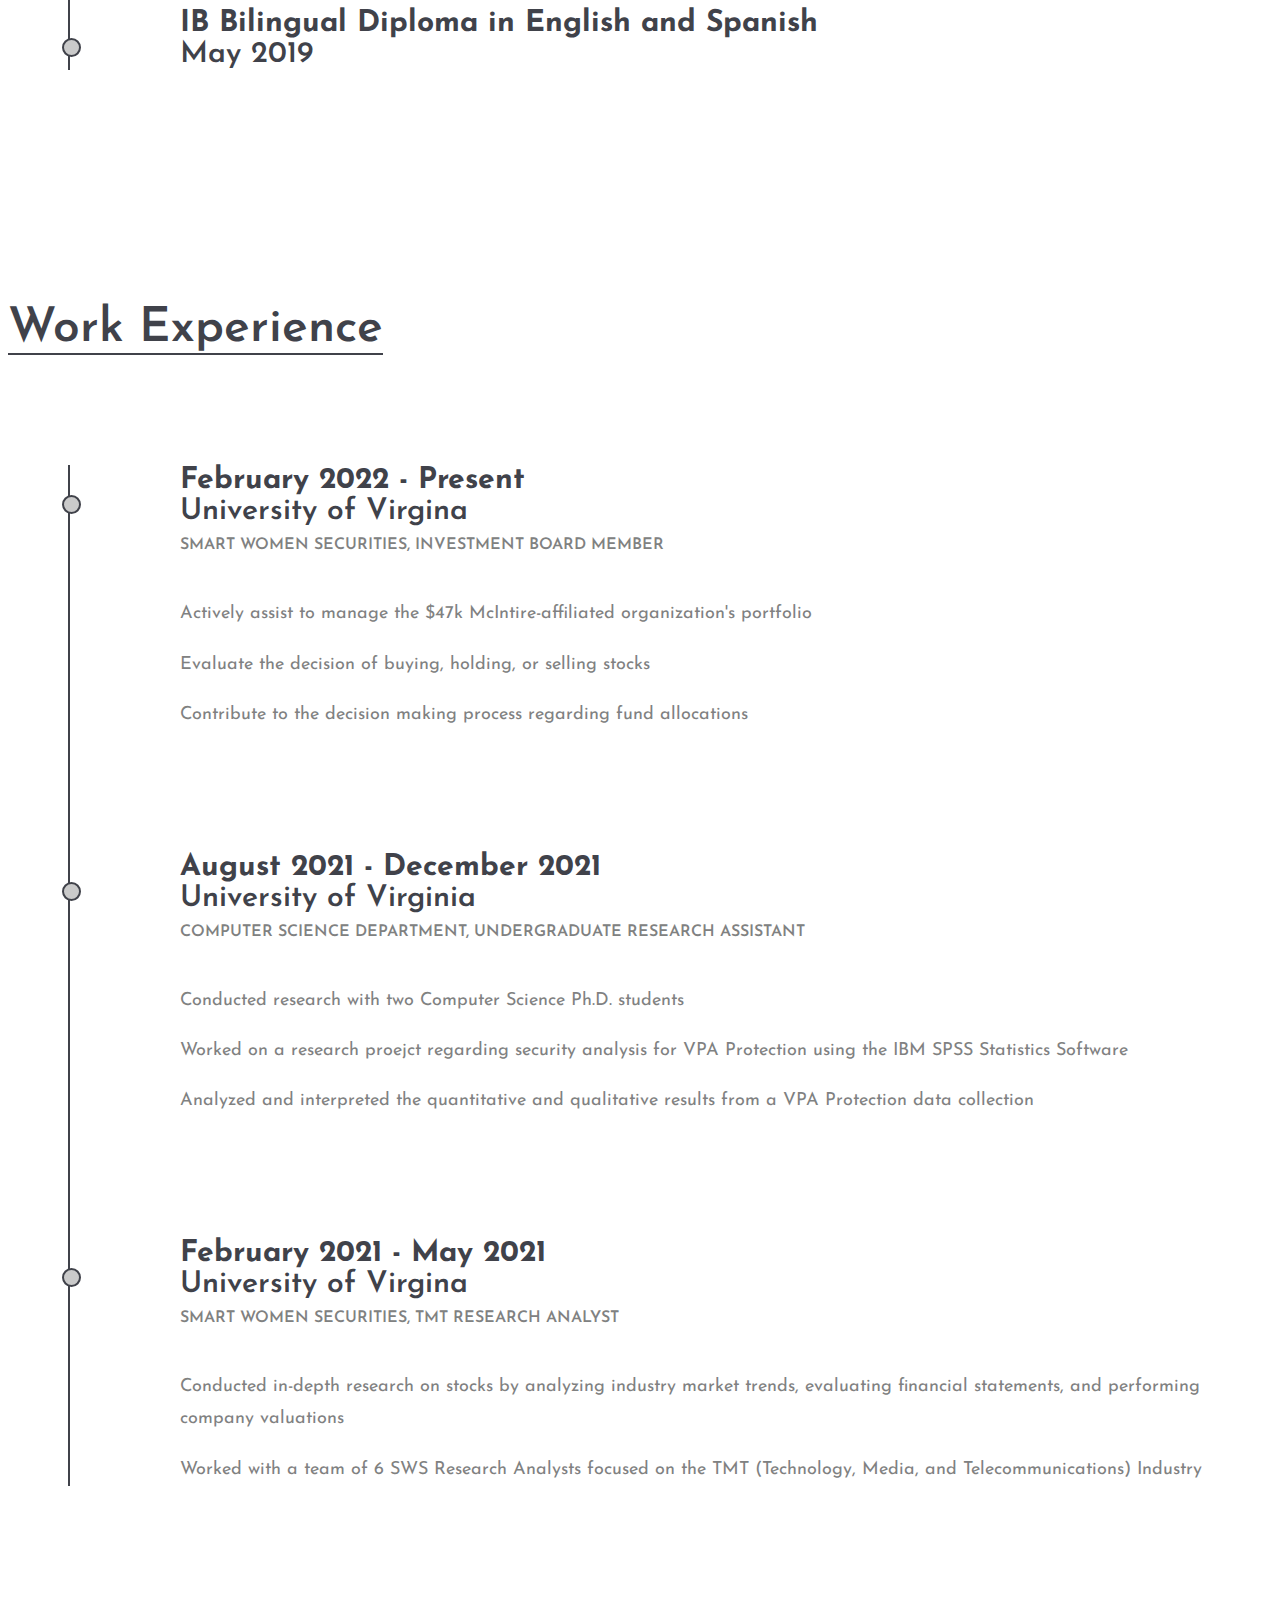
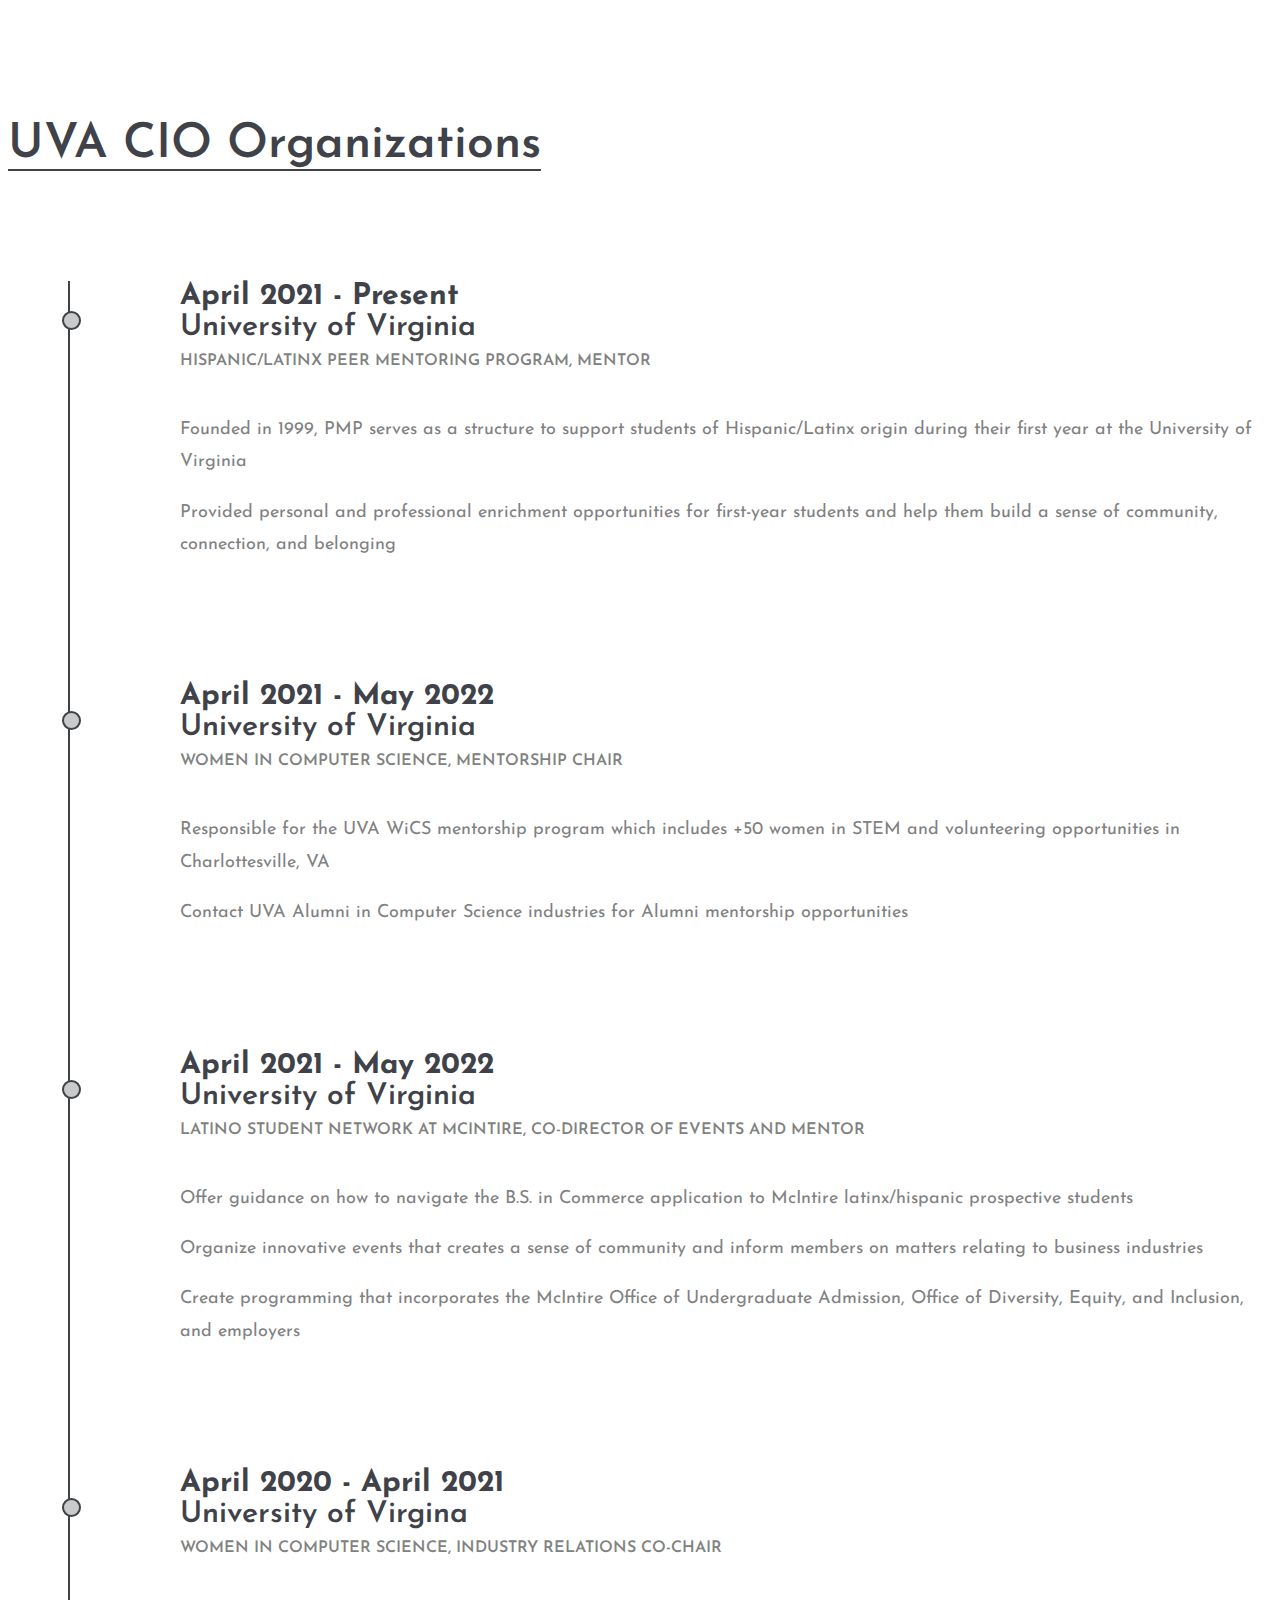
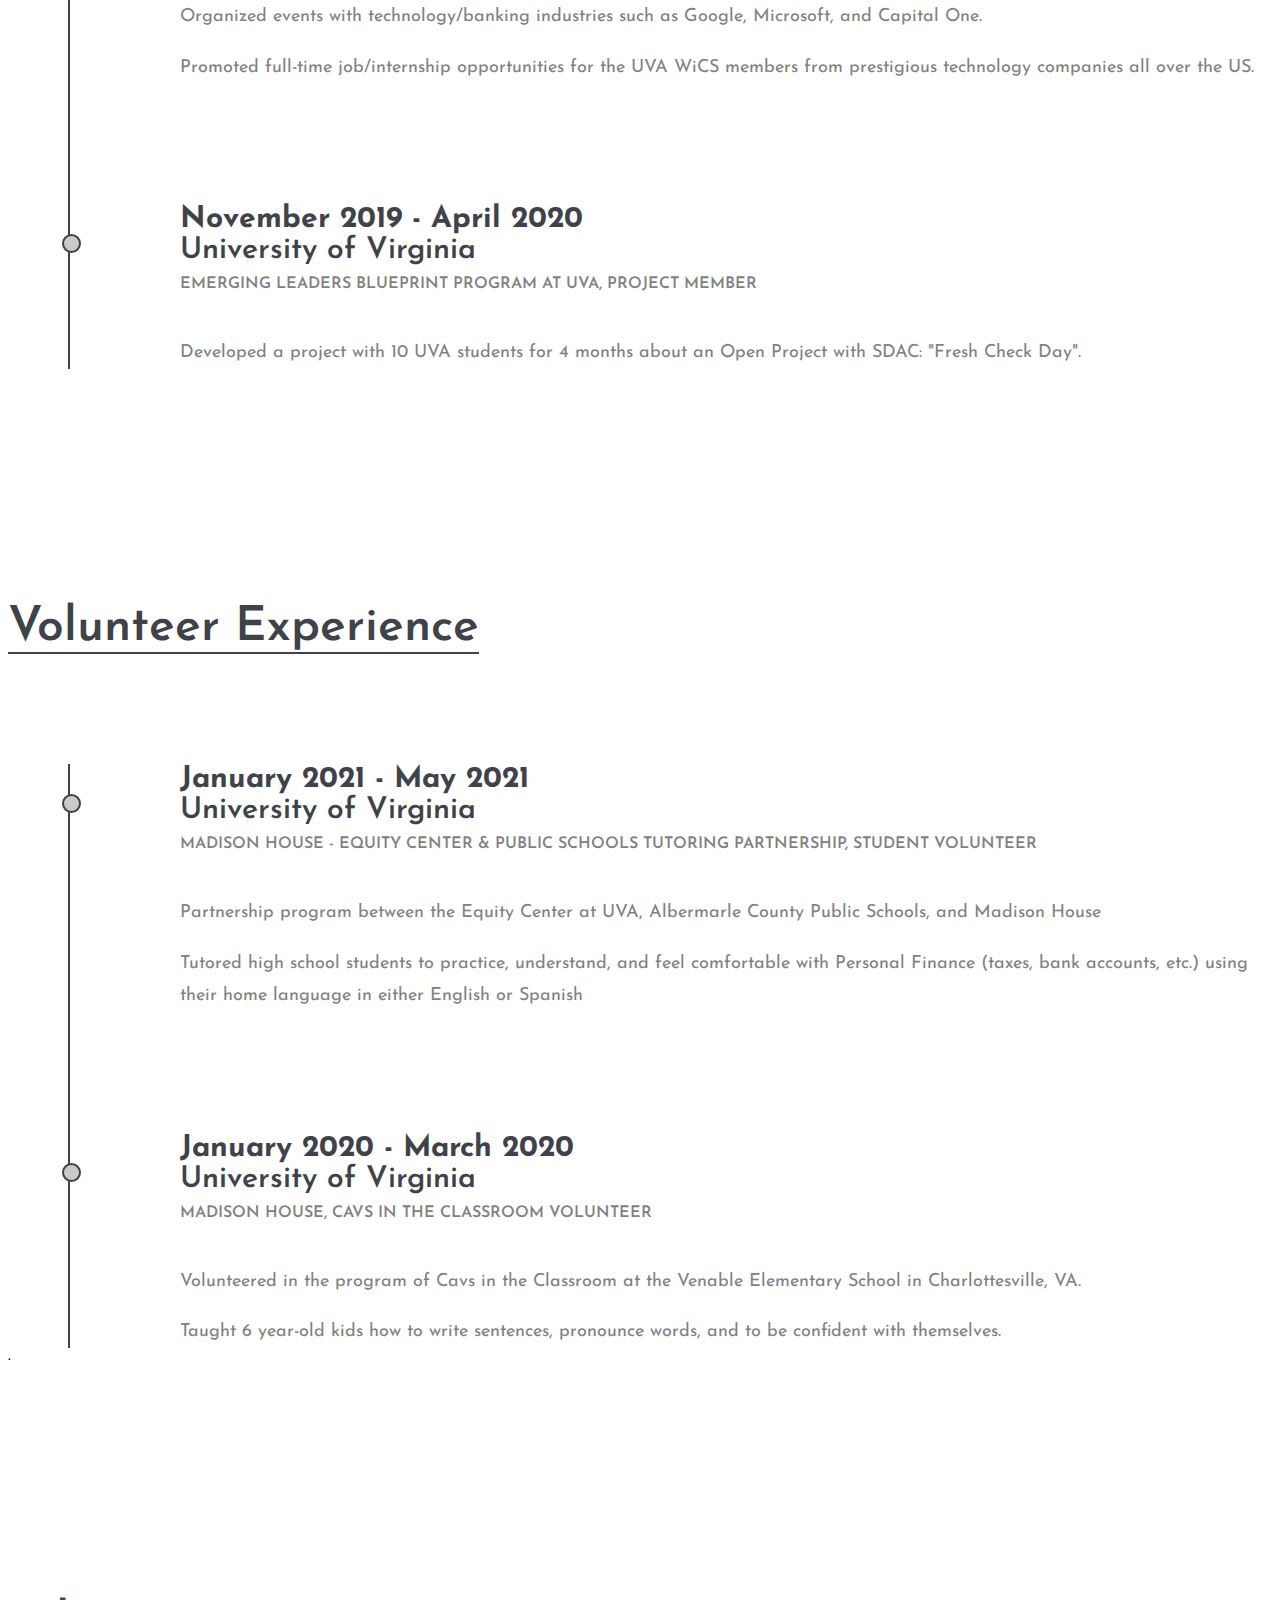
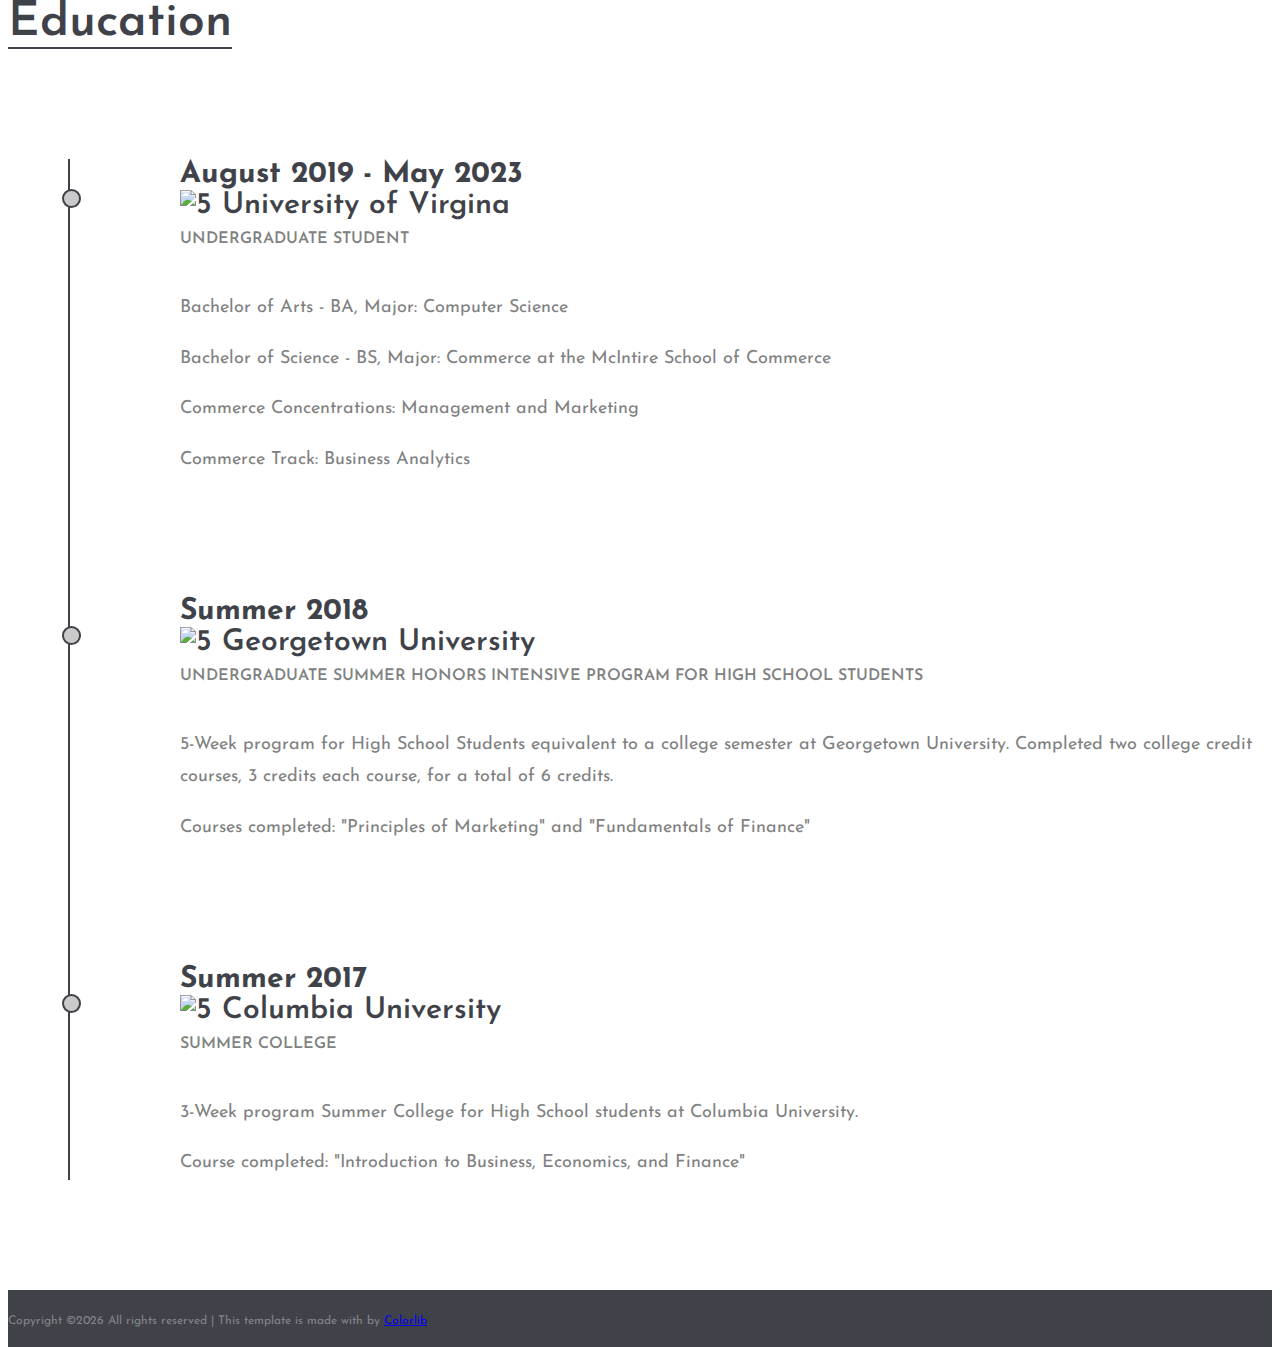
==== commit f35393b5: "Update about-me.html" ====
--- a/about-me.html
+++ b/about-me.html
@@ -96,18 +96,6 @@
 								</div>
 							</div>
 						</div>
-						<div class="col-lg-3 col-md-6">
-							<div class="fact-box">
-								<div class="fact-content">
-									<img src="img/icon/2-w.png" alt="">
-									<h2><b>Awards and Honors</b></h2>
-									<p> CS Louis T. Rader Undergraduate Service Award</p>
-									<p>Sigma Alpha Lambda Honor Society</p>
-									<p>2021 Raven Society Scholarship </p>
-									<p>IB Bilingual Diploma in Spanish and English</p>
-								</div>
-							</div>
-						</div>
 					</div>
 				</div>
 			</div>
@@ -145,6 +133,10 @@
 							<h3><b>Raven Society Scholarship</b></h3>
 							<h3>April 2021</h3>
 							<h4><!--<img src="img/sws_uva.PNG" alt="5"> --> Issued by the Raven Society at the University of Virginia</h4>
+						</li>
+						<li>
+							<h3><b>IB Bilingual Diploma in English and Spanish</b></h3>
+							<h3>May 2019</h3>
 						</li>
 					</ul>
 				</div>
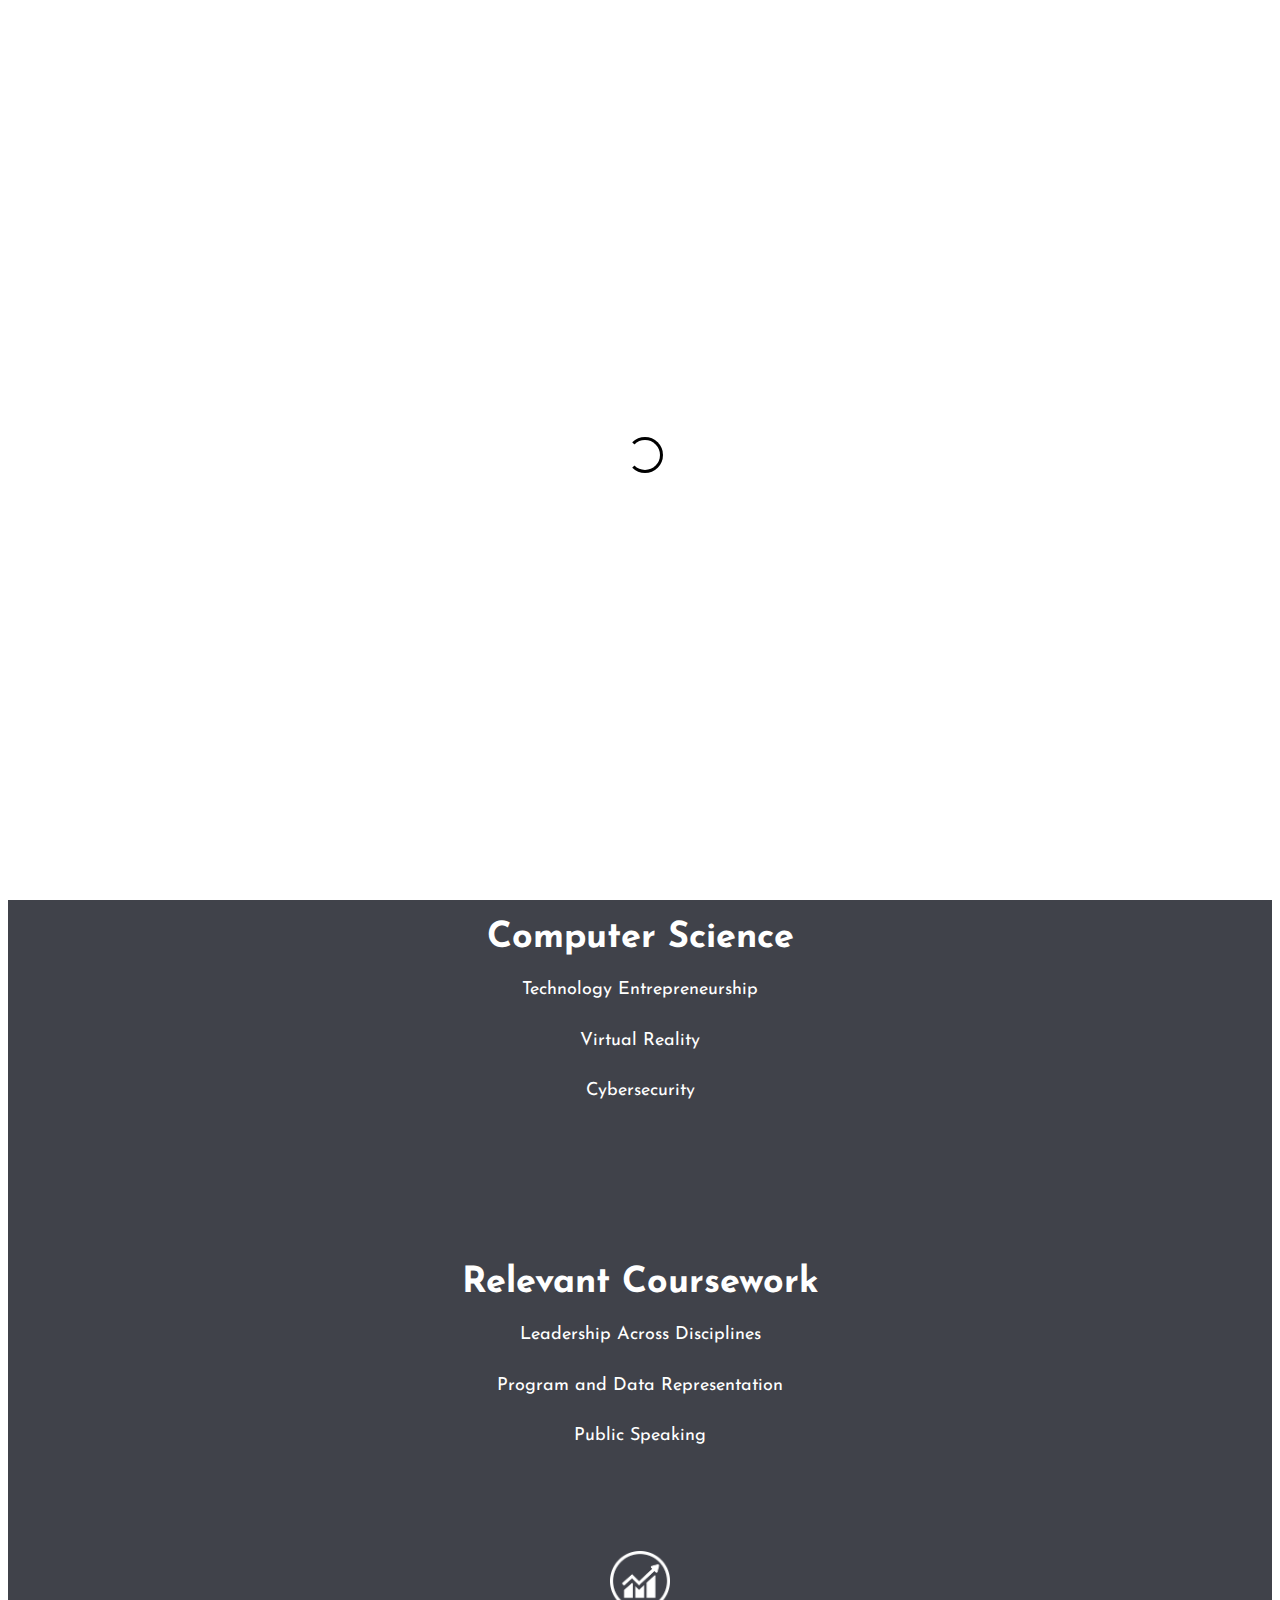
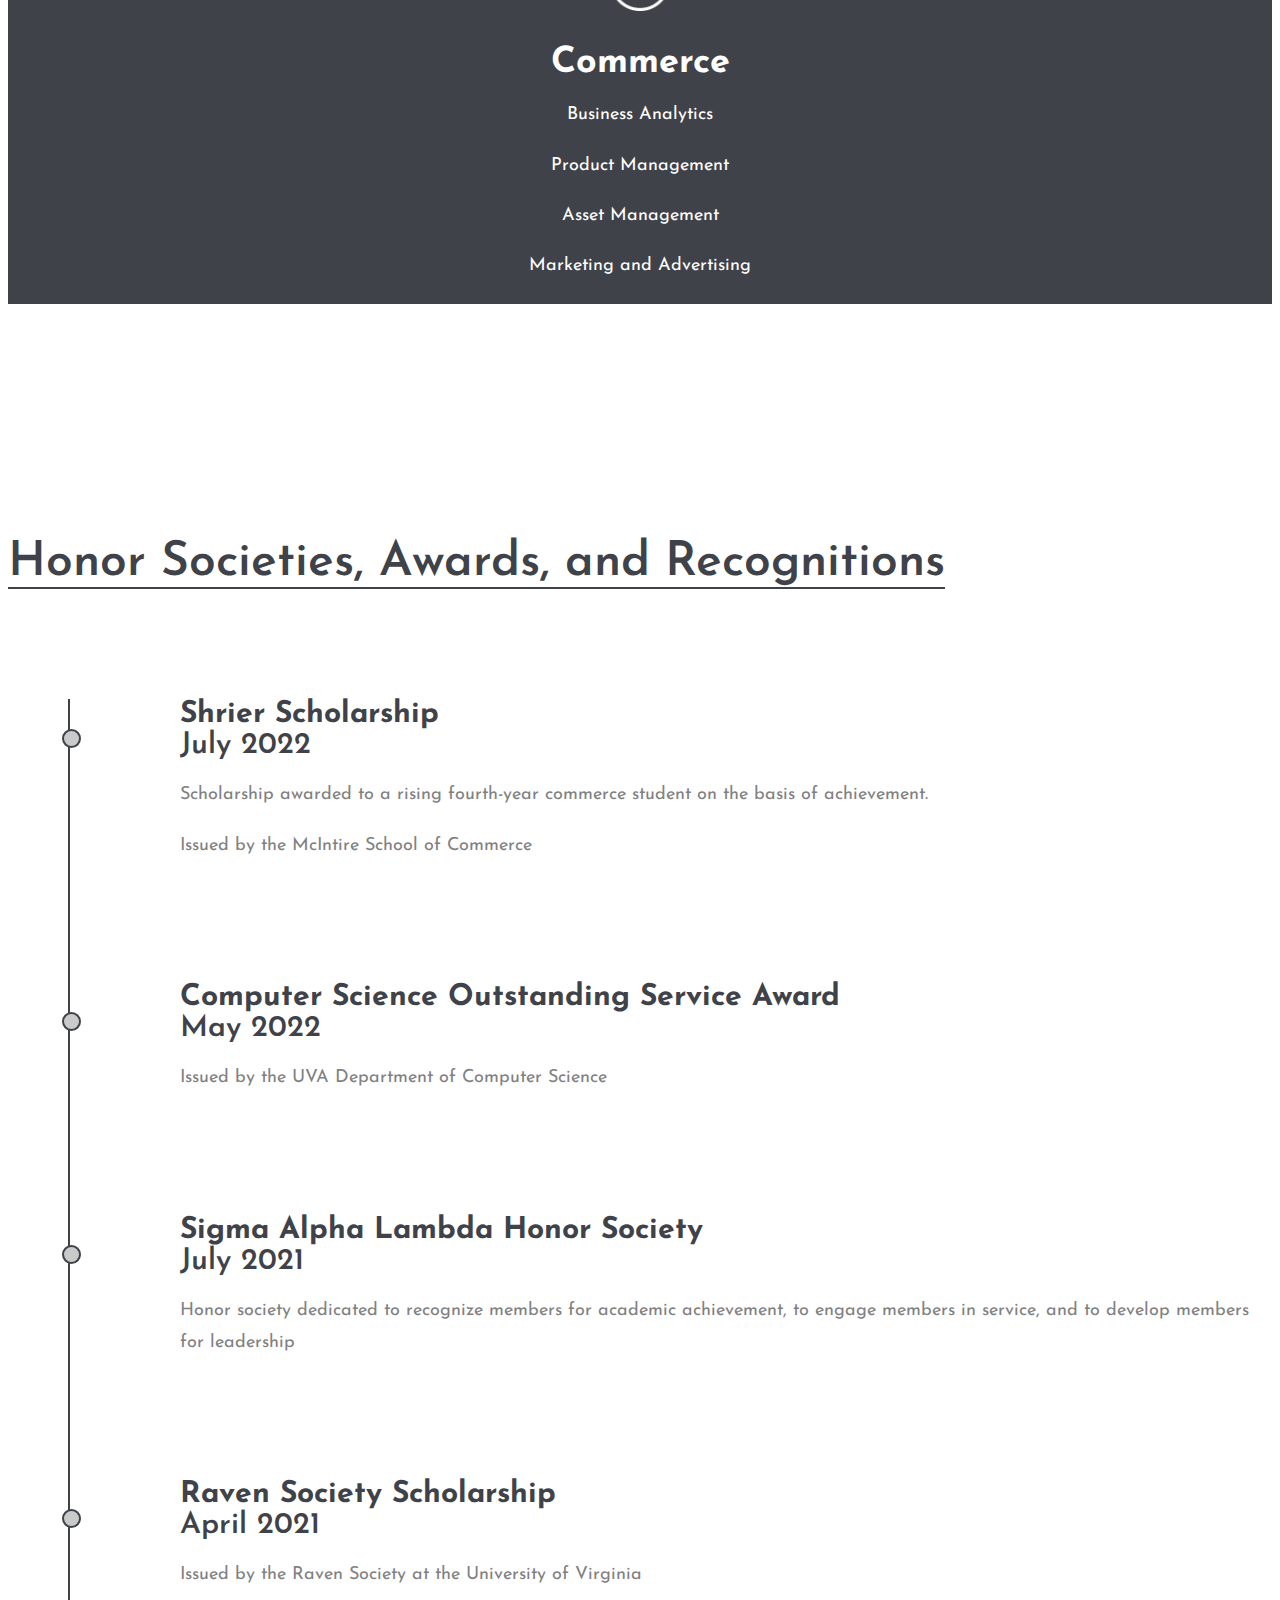
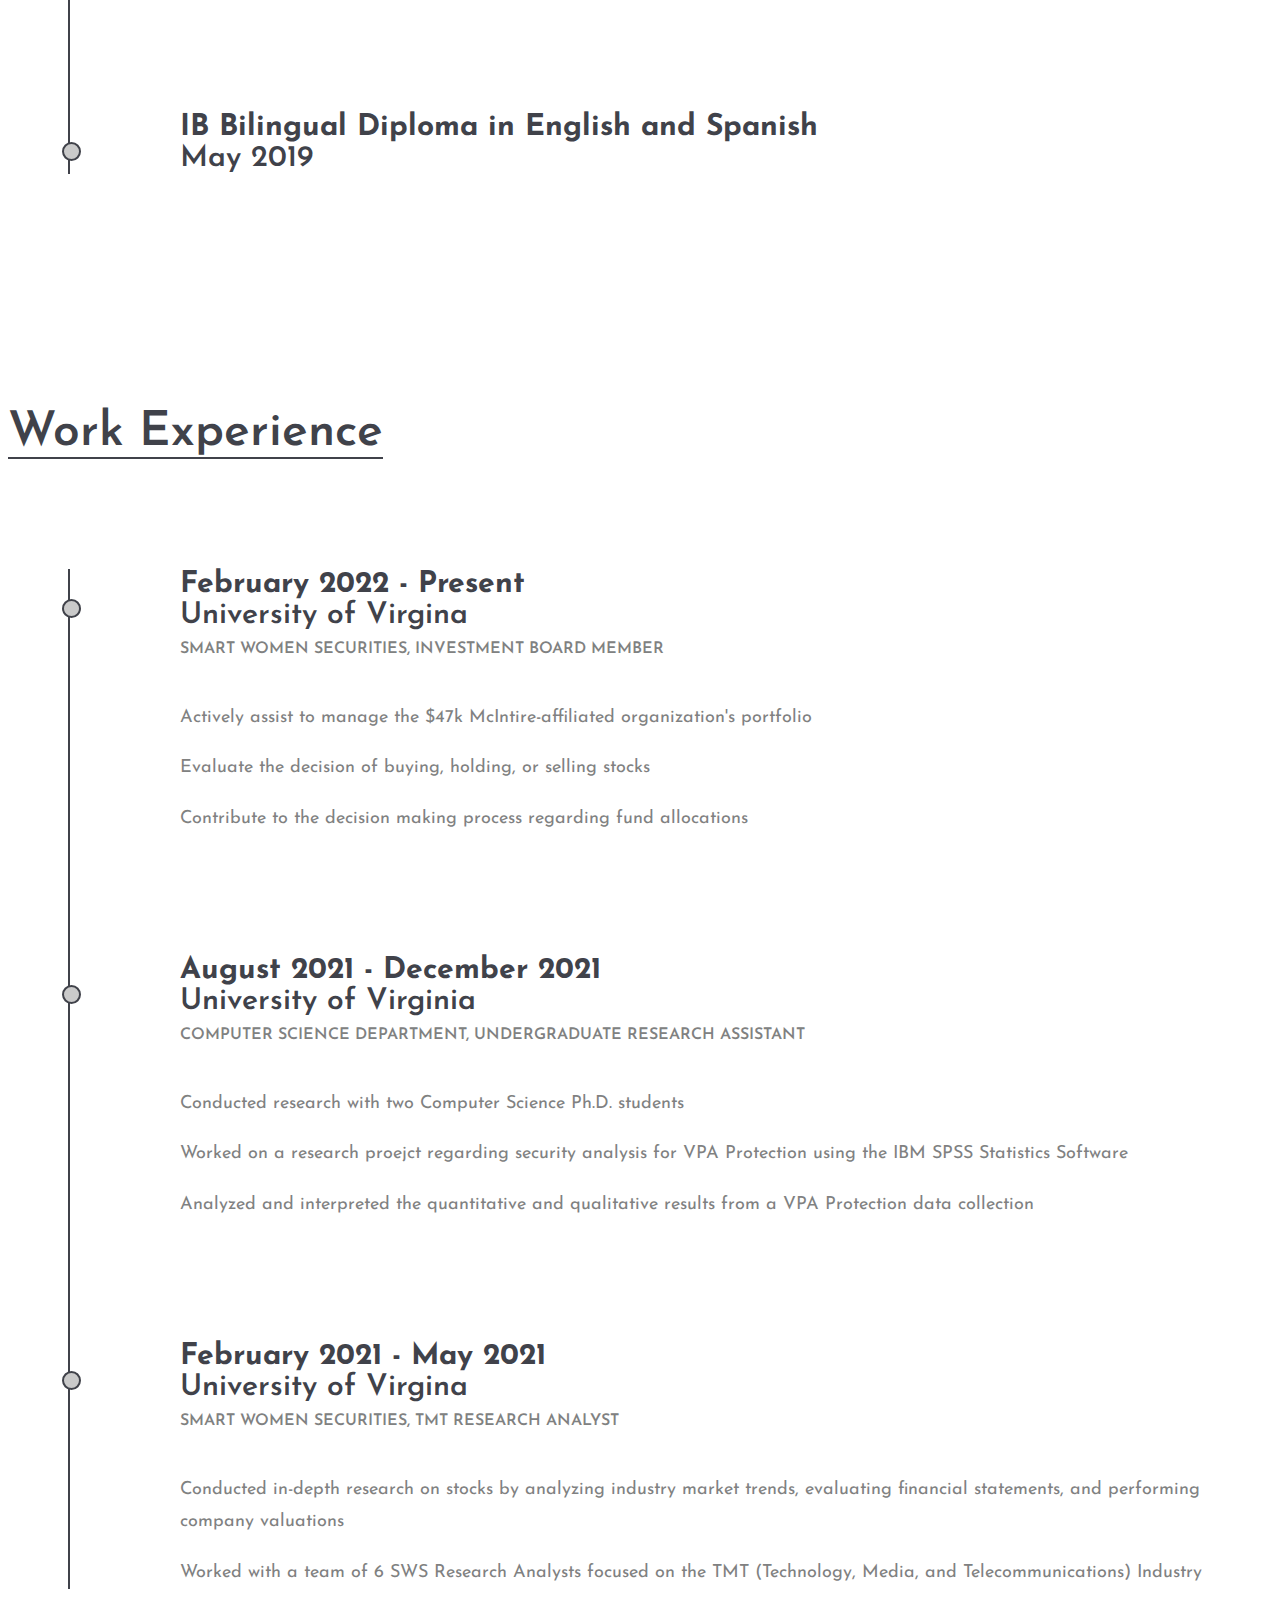
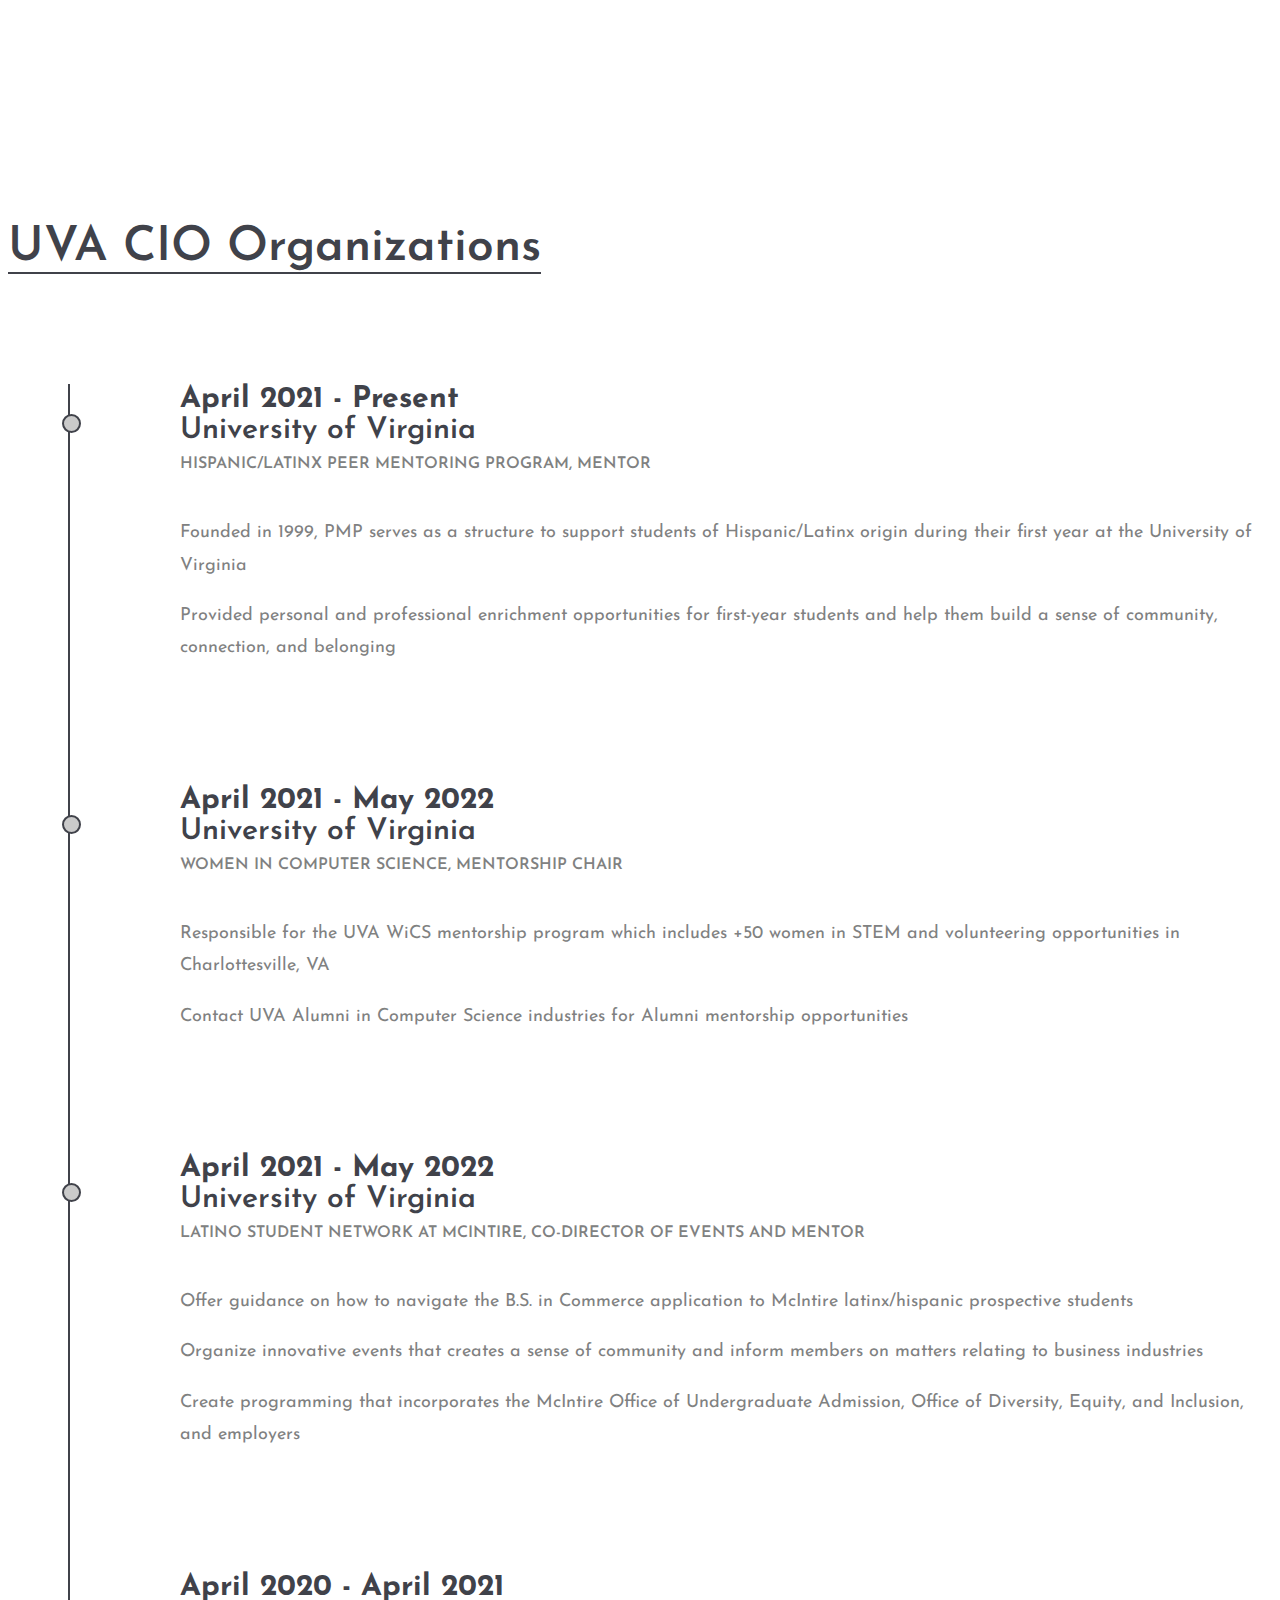
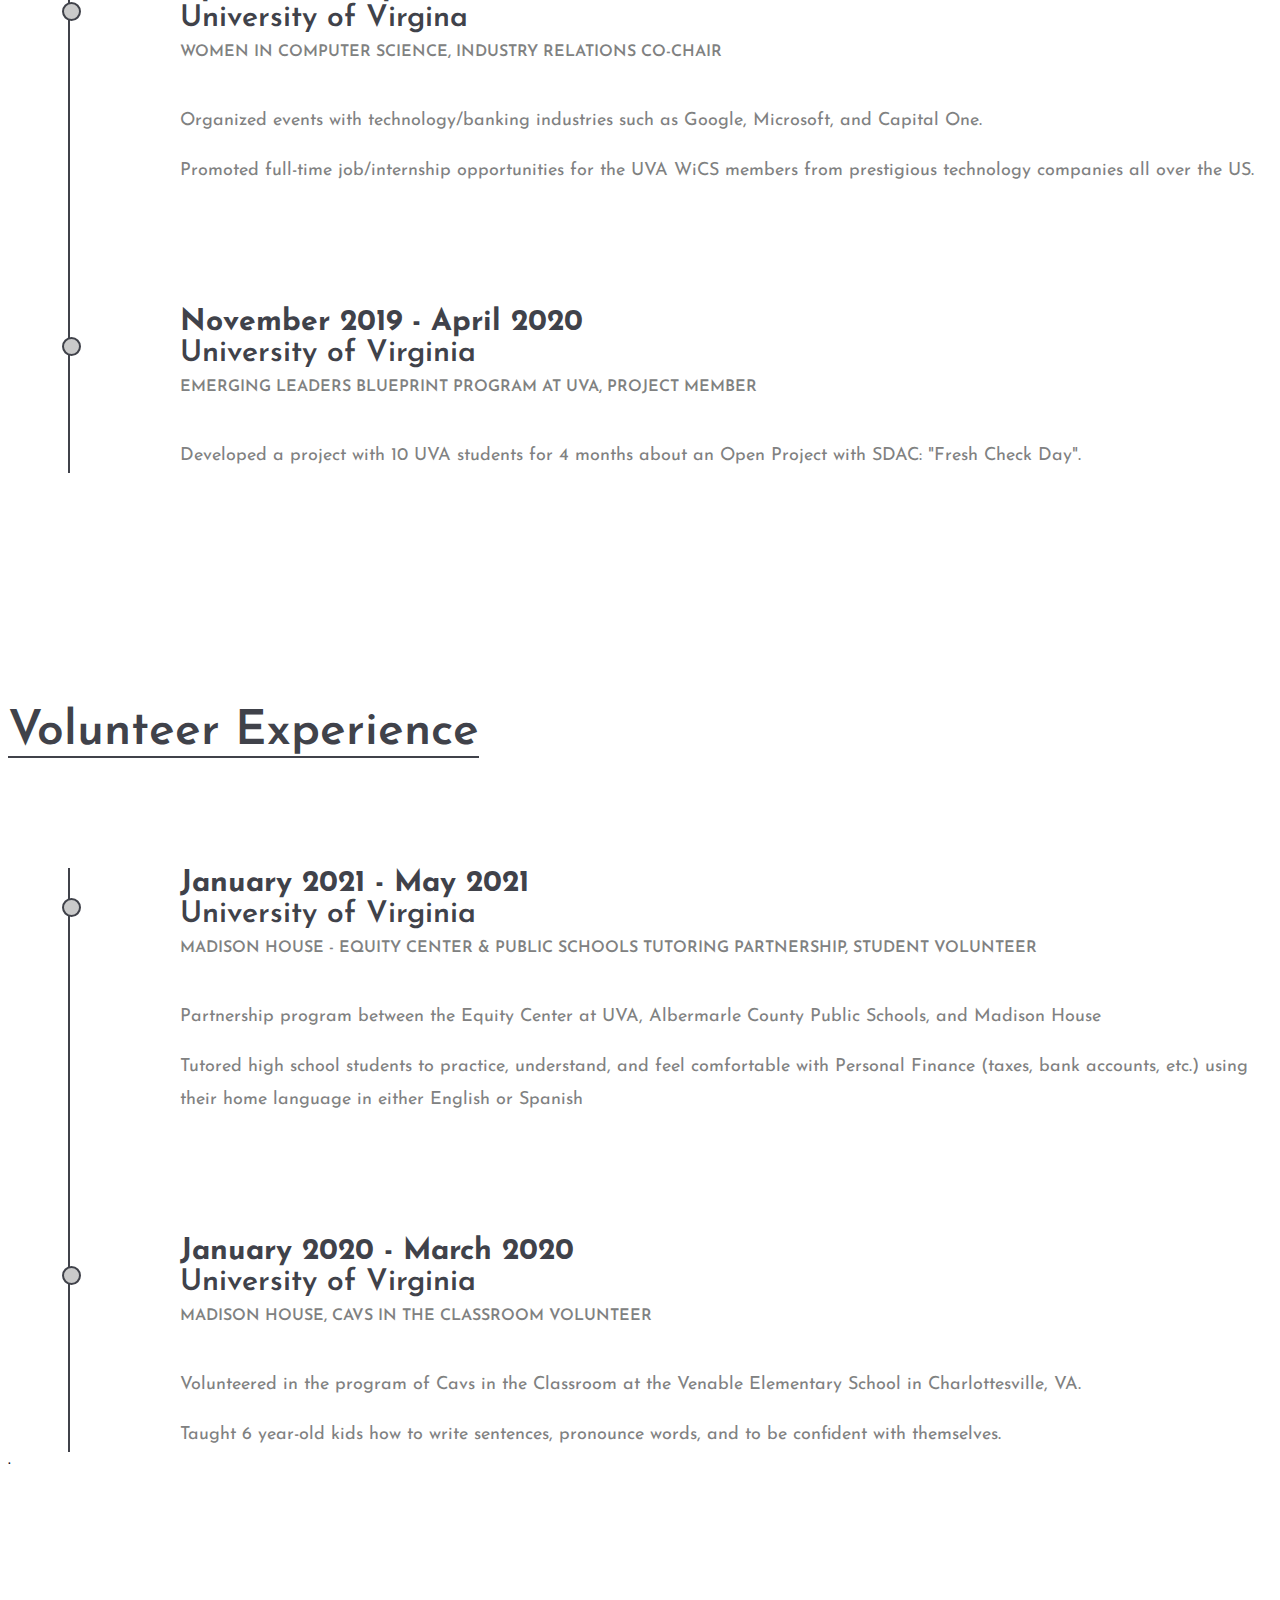
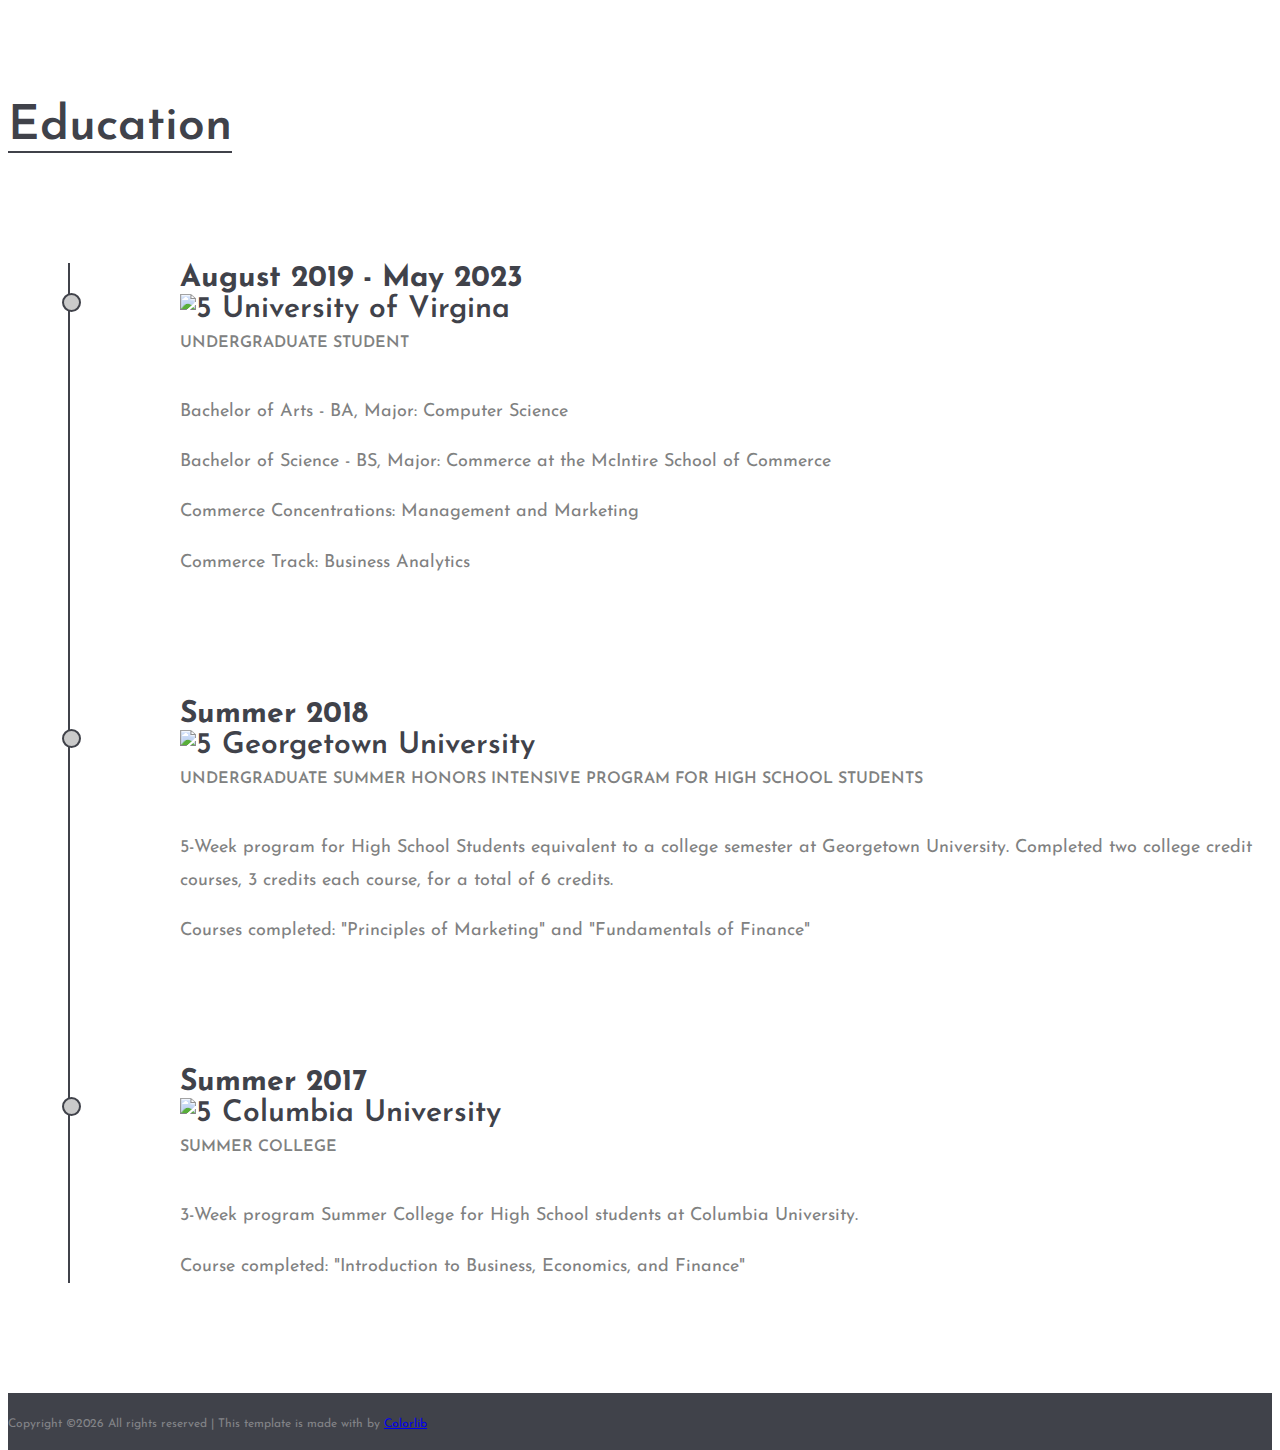
==== commit de3ce81d: "Update about-me.html" ====
--- a/about-me.html
+++ b/about-me.html
@@ -115,24 +115,24 @@
 						<li>
 							<h3><b>Shrier Scholarship</b></h3>
 							<h3>July 2022</h3>
-							<h4><!--<img src="img/sws_uva.PNG" alt="5"> --> Scholarship awarded to a rising fourth-year commerce student on the basis of achievement.</h4>
-							<h4>Issued by the McIntire School of Commerce</h4>							
+							<p><!--<img src="img/sws_uva.PNG" alt="5"> --> Scholarship awarded to a rising fourth-year commerce student on the basis of achievement.<p>
+							<p>Issued by the McIntire School of Commerce<p>							
 						</li>
 						<li>
 							<h3><b>Computer Science Outstanding Service Award</b></h3>
 							<h3>May 2022</h3>
-							<h4><!--<img src="img/sws_uva.PNG" alt="5"> --> Issued by the UVA Department of Computer Science</h4>							
+							<p><!--<img src="img/sws_uva.PNG" alt="5"> --> Issued by the UVA Department of Computer Science<p>							
 						</li>
 						<li>
 							<h3><b>Sigma Alpha Lambda Honor Society</b></h3>
 							<h3>July 2021</h3>
-							<h4><!--<img src="img/uva_cs.PNG" alt="5"> -->Honor society dedicated to recognize members for academic achievement,
-							to engage members in service, and to develop members for leadership</h4>
+							<p><!--<img src="img/uva_cs.PNG" alt="5"> -->Honor society dedicated to recognize members for academic achievement,
+							to engage members in service, and to develop members for leadership</p>
 						</li>
 						<li>
 							<h3><b>Raven Society Scholarship</b></h3>
 							<h3>April 2021</h3>
-							<h4><!--<img src="img/sws_uva.PNG" alt="5"> --> Issued by the Raven Society at the University of Virginia</h4>
+							<p><!--<img src="img/sws_uva.PNG" alt="5"> --> Issued by the Raven Society at the University of Virginia<p>
 						</li>
 						<li>
 							<h3><b>IB Bilingual Diploma in English and Spanish</b></h3>
